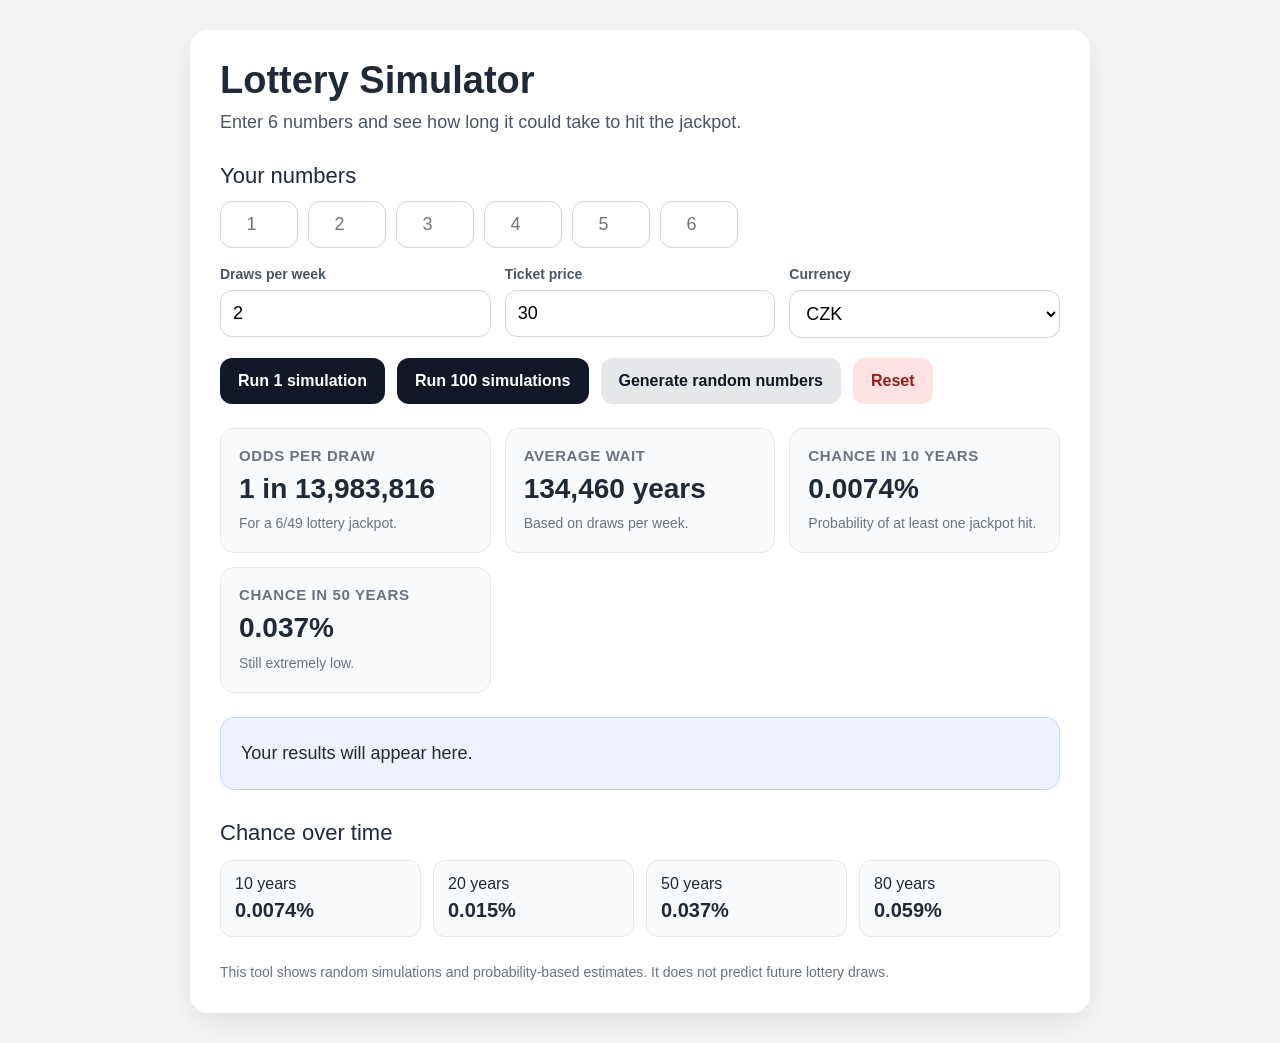
==== index.html @ 2c544356 "Update index.html" ====
<!DOCTYPE html>
<html lang="en">
<head>
  <meta charset="UTF-8" />
  <meta name="viewport" content="width=device-width, initial-scale=1.0" />
  <title>Lottery Simulator</title>
  <style>
    * {
      box-sizing: border-box;
    }

    body {
      margin: 0;
      font-family: Arial, sans-serif;
      background: #f3f4f6;
      color: #1f2937;
      padding: 30px 15px;
    }

    .container {
      max-width: 900px;
      margin: 0 auto;
      background: #ffffff;
      border-radius: 18px;
      box-shadow: 0 10px 30px rgba(0, 0, 0, 0.08);
      padding: 30px;
    }

    h1 {
      margin: 0 0 10px;
      font-size: 38px;
      line-height: 1.1;
    }

    .subtitle {
      color: #4b5563;
      font-size: 18px;
      margin-bottom: 25px;
    }

    .section-title {
      margin-top: 30px;
      margin-bottom: 12px;
      font-size: 22px;
    }

    .inputs {
      display: flex;
      flex-wrap: wrap;
      gap: 10px;
      margin-bottom: 18px;
    }

    input, select {
      padding: 12px;
      font-size: 18px;
      border: 1px solid #d1d5db;
      border-radius: 12px;
      background: white;
    }

    .number-input {
      width: 78px;
      text-align: center;
    }

    .settings {
      display: grid;
      grid-template-columns: repeat(auto-fit, minmax(220px, 1fr));
      gap: 14px;
      margin-bottom: 20px;
    }

    .setting-group {
      display: flex;
      flex-direction: column;
      gap: 8px;
    }

    label {
      font-size: 14px;
      color: #4b5563;
      font-weight: 600;
    }

    .buttons {
      display: flex;
      flex-wrap: wrap;
      gap: 12px;
      margin-bottom: 24px;
    }

    button {
      border: none;
      border-radius: 12px;
      padding: 14px 18px;
      font-size: 16px;
      font-weight: 700;
      cursor: pointer;
      transition: 0.2s ease;
    }

    .primary {
      background: #111827;
      color: white;
    }

    .primary:hover {
      background: #1f2937;
    }

    .secondary {
      background: #e5e7eb;
      color: #111827;
    }

    .secondary:hover {
      background: #d1d5db;
    }

    .danger {
      background: #fee2e2;
      color: #991b1b;
    }

    .danger:hover {
      background: #fecaca;
    }

    .error {
      margin-top: 10px;
      color: #b91c1c;
      font-weight: 700;
    }

    .results-grid {
      display: grid;
      grid-template-columns: repeat(auto-fit, minmax(220px, 1fr));
      gap: 14px;
      margin-top: 20px;
    }

    .card {
      background: #f9fafb;
      border: 1px solid #e5e7eb;
      border-radius: 14px;
      padding: 18px;
    }

    .card h3 {
      margin: 0 0 8px;
      font-size: 15px;
      color: #6b7280;
      font-weight: 700;
      text-transform: uppercase;
      letter-spacing: 0.04em;
    }

    .card .value {
      font-size: 28px;
      font-weight: 800;
      line-height: 1.2;
    }

    .card .small {
      margin-top: 8px;
      color: #6b7280;
      font-size: 14px;
      line-height: 1.5;
    }

    .result-box {
      margin-top: 24px;
      background: #eef2ff;
      border: 1px solid #c7d2fe;
      border-radius: 14px;
      padding: 20px;
      line-height: 1.7;
      font-size: 18px;
    }

    .muted {
      color: #6b7280;
      font-size: 14px;
    }

    .odds-list {
      display: grid;
      grid-template-columns: repeat(auto-fit, minmax(160px, 1fr));
      gap: 12px;
      margin-top: 14px;
    }

    .odds-item {
      background: #f9fafb;
      border: 1px solid #e5e7eb;
      border-radius: 12px;
      padding: 14px;
    }

    .odds-item strong {
      display: block;
      font-size: 20px;
      margin-top: 6px;
    }

    .footer-note {
      margin-top: 24px;
      font-size: 14px;
      color: #6b7280;
      line-height: 1.6;
    }

    @media (max-width: 600px) {
      h1 {
        font-size: 30px;
      }

      .number-input {
        width: 64px;
      }

      .card .value {
        font-size: 24px;
      }
    }
  </style>
</head>
<body>
  <div class="container">
    <h1>Lottery Simulator</h1>
    <div class="subtitle">
      Enter 6 numbers and see how long it could take to hit the jackpot.
    </div>

    <div class="section-title">Your numbers</div>
    <div class="inputs">
      <input id="n1" class="number-input" type="number" min="1" max="49" placeholder="1" />
      <input id="n2" class="number-input" type="number" min="1" max="49" placeholder="2" />
      <input id="n3" class="number-input" type="number" min="1" max="49" placeholder="3" />
      <input id="n4" class="number-input" type="number" min="1" max="49" placeholder="4" />
      <input id="n5" class="number-input" type="number" min="1" max="49" placeholder="5" />
      <input id="n6" class="number-input" type="number" min="1" max="49" placeholder="6" />
    </div>

    <div class="settings">
      <div class="setting-group">
        <label for="drawsPerWeek">Draws per week</label>
        <input id="drawsPerWeek" type="number" min="1" value="2" />
      </div>

      <div class="setting-group">
        <label for="ticketPrice">Ticket price</label>
        <input id="ticketPrice" type="number" min="1" value="30" />
      </div>

      <div class="setting-group">
        <label for="currency">Currency</label>
        <select id="currency">
          <option value="CZK">CZK</option>
          <option value="EUR">EUR</option>
          <option value="USD">USD</option>
        </select>
      </div>
    </div>

    <div class="buttons">
      <button class="primary" onclick="runOneSimulation()">Run 1 simulation</button>
      <button class="primary" onclick="runHundredSimulations()">Run 100 simulations</button>
      <button class="secondary" onclick="generateRandomNumbers()">Generate random numbers</button>
      <button class="danger" onclick="resetAll()">Reset</button>
    </div>

    <div id="error" class="error"></div>

    <div class="results-grid">
      <div class="card">
        <h3>Odds per draw</h3>
        <div class="value" id="oddsPerDraw">1 in 13,983,816</div>
        <div class="small">For a 6/49 lottery jackpot.</div>
      </div>

      <div class="card">
        <h3>Average wait</h3>
        <div class="value" id="averageYears">134,460 years</div>
        <div class="small">Based on draws per week.</div>
      </div>

      <div class="card">
        <h3>Chance in 10 years</h3>
        <div class="value" id="chance10">0.0001%</div>
        <div class="small">Probability of at least one jackpot hit.</div>
      </div>

      <div class="card">
        <h3>Chance in 50 years</h3>
        <div class="value" id="chance50">0.0007%</div>
        <div class="small">Still extremely low.</div>
      </div>
    </div>

    <div id="resultBox" class="result-box">
      Your results will appear here.
    </div>

    <div class="section-title">Chance over time</div>
    <div class="odds-list">
      <div class="odds-item">
        10 years
        <strong id="chance10b">0.0001%</strong>
      </div>
      <div class="odds-item">
        20 years
        <strong id="chance20b">0.0003%</strong>
      </div>
      <div class="odds-item">
        50 years
        <strong id="chance50b">0.0007%</strong>
      </div>
      <div class="odds-item">
        80 years
        <strong id="chance80b">0.0011%</strong>
      </div>
    </div>

    <div class="footer-note">
      This tool shows random simulations and probability-based estimates. It does not predict future lottery draws.
    </div>
  </div>

  <script>
    const TOTAL_NUMBERS = 49;
    const PICKS = 6;
    const JACKPOT_COMBINATIONS = combinations(TOTAL_NUMBERS, PICKS);
    const JACKPOT_PROBABILITY = 1 / JACKPOT_COMBINATIONS;

    function factorial(n) {
      let result = 1;
      for (let i = 2; i <= n; i++) {
        result *= i;
      }
      return result;
    }

    function combinations(n, k) {
      return factorial(n) / (factorial(k) * factorial(n - k));
    }

    function formatNumber(num, maximumFractionDigits = 0) {
      return num.toLocaleString("en-US", {
        maximumFractionDigits
      });
    }

    function formatPercent(num) {
      if (num < 0.0001) return num.toFixed(6) + "%";
      if (num < 0.01) return num.toFixed(4) + "%";
      if (num < 1) return num.toFixed(3) + "%";
      return num.toFixed(2) + "%";
    }

    function getUserNumbers() {
      const ids = ["n1", "n2", "n3", "n4", "n5", "n6"];
      return ids.map(id => Number(document.getElementById(id).value));
    }

    function validateNumbers(numbers) {
      if (numbers.some(n => !Number.isInteger(n) || n < 1 || n > 49)) {
        return "Please enter 6 valid numbers between 1 and 49.";
      }

      const unique = new Set(numbers);
      if (unique.size !== 6) {
        return "Please enter 6 different numbers.";
      }

      return "";
    }

    function getDrawsPerWeek() {
      const value = Number(document.getElementById("drawsPerWeek").value);
      return value > 0 ? value : 2;
    }

    function getTicketPrice() {
      const value = Number(document.getElementById("ticketPrice").value);
      return value > 0 ? value : 30;
    }

    function getCurrency() {
      return document.getElementById("currency").value;
    }

    function setError(message) {
      document.getElementById("error").textContent = message;
    }

    function clearError() {
      setError("");
    }

    function probabilityAtLeastOneWin(years, drawsPerWeek) {
      const draws = years * 52 * drawsPerWeek;
      const probability = 1 - Math.pow(1 - JACKPOT_PROBABILITY, draws);
      return probability;
    }

    function geometricSimulation(p) {
      const u = Math.random();
      return Math.ceil(Math.log(1 - u) / Math.log(1 - p));
    }

    function updateStaticStats() {
      const drawsPerWeek = getDrawsPerWeek();
      const averageDraws = 1 / JACKPOT_PROBABILITY;
      const averageYears = averageDraws / (drawsPerWeek * 52);

      const p10 = probabilityAtLeastOneWin(10, drawsPerWeek) * 100;
      const p20 = probabilityAtLeastOneWin(20, drawsPerWeek) * 100;
      const p50 = probabilityAtLeastOneWin(50, drawsPerWeek) * 100;
      const p80 = probabilityAtLeastOneWin(80, drawsPerWeek) * 100;

      document.getElementById("oddsPerDraw").textContent = "1 in " + formatNumber(JACKPOT_COMBINATIONS);
      document.getElementById("averageYears").textContent = formatNumber(averageYears) + " years";
      document.getElementById("chance10").textContent = formatPercent(p10);
      document.getElementById("chance50").textContent = formatPercent(p50);

      document.getElementById("chance10b").textContent = formatPercent(p10);
      document.getElementById("chance20b").textContent = formatPercent(p20);
      document.getElementById("chance50b").textContent = formatPercent(p50);
      document.getElementById("chance80b").textContent = formatPercent(p80);
    }

    function runOneSimulation() {
      clearError();

      const numbers = getUserNumbers();
      const validationError = validateNumbers(numbers);
      if (validationError) {
        setError(validationError);
        return;
      }

      const drawsPerWeek = getDrawsPerWeek();
      const ticketPrice = getTicketPrice();
      const currency = getCurrency();

      const drawsNeeded = geometricSimulation(JACKPOT_PROBABILITY);
      const yearsNeeded = drawsNeeded / (drawsPerWeek * 52);
      const moneySpent = drawsNeeded * ticketPrice;

      document.getElementById("resultBox").innerHTML = `
        <strong>In this simulation, your numbers matched the jackpot after:</strong><br>
        ${formatNumber(drawsNeeded)} draws<br><br>

        <strong>Approximate time:</strong><br>
        ${formatNumber(yearsNeeded, 1)} years<br><br>

        <strong>Money spent at ${formatNumber(ticketPrice)} ${currency} per ticket:</strong><br>
        ${formatNumber(moneySpent)} ${currency}<br><br>

        <span class="muted">This is one random simulation, not a prediction.</span>
      `;
    }

    function runHundredSimulations() {
      clearError();

      const numbers = getUserNumbers();
      const validationError = validateNumbers(numbers);
      if (validationError) {
        setError(validationError);
        return;
      }

      const drawsPerWeek = getDrawsPerWeek();
      const ticketPrice = getTicketPrice();
      const currency = getCurrency();

      const results = [];
      for (let i = 0; i < 100; i++) {
        results.push(geometricSimulation(JACKPOT_PROBABILITY));
      }

      const sorted = [...results].sort((a, b) => a - b);
      const averageDraws = results.reduce((sum, val) => sum + val, 0) / results.length;
      const medianDraws = sorted[Math.floor(sorted.length / 2)];
      const bestDraws = sorted[0];
      const worstDraws = sorted[sorted.length - 1];

      const averageYears = averageDraws / (drawsPerWeek * 52);
      const medianYears = medianDraws / (drawsPerWeek * 52);
      const bestYears = bestDraws / (drawsPerWeek * 52);
      const worstYears = worstDraws / (drawsPerWeek * 52);

      const averageSpent = averageDraws * ticketPrice;

      document.getElementById("resultBox").innerHTML = `
        <strong>Results from 100 simulations:</strong><br><br>

        <strong>Average result:</strong> ${formatNumber(averageYears, 1)} years<br>
        <strong>Median result:</strong> ${formatNumber(medianYears, 1)} years<br>
        <strong>Best result:</strong> ${formatNumber(bestYears, 1)} years<br>
        <strong>Worst result:</strong> ${formatNumber(worstYears, 1)} years<br><br>

        <strong>Average draws:</strong> ${formatNumber(averageDraws)}<br>
        <strong>Average money spent:</strong> ${formatNumber(averageSpent)} ${currency}<br><br>

        <span class="muted">These 100 simulations show how wildly lottery outcomes can vary.</span>
      `;
    }

    function generateRandomNumbers() {
      const numbers = [];
      while (numbers.length < 6) {
        const randomNumber = Math.floor(Math.random() * 49) + 1;
        if (!numbers.includes(randomNumber)) {
          numbers.push(randomNumber);
        }
      }

      numbers.sort((a, b) => a - b);

      document.getElementById("n1").value = numbers[0];
      document.getElementById("n2").value = numbers[1];
      document.getElementById("n3").value = numbers[2];
      document.getElementById("n4").value = numbers[3];
      document.getElementById("n5").value = numbers[4];
      document.getElementById("n6").value = numbers[5];

      clearError();
    }

    function resetAll() {
      ["n1", "n2", "n3", "n4", "n5", "n6"].forEach(id => {
        document.getElementById(id).value = "";
      });

      document.getElementById("drawsPerWeek").value = 2;
      document.getElementById("ticketPrice").value = 30;
      document.getElementById("currency").value = "CZK";

      document.getElementById("resultBox").innerHTML = "Your results will appear here.";
      clearError();
      updateStaticStats();
    }

    document.getElementById("drawsPerWeek").addEventListener("input", updateStaticStats);
    updateStaticStats();
  </script>
</body>
</html>
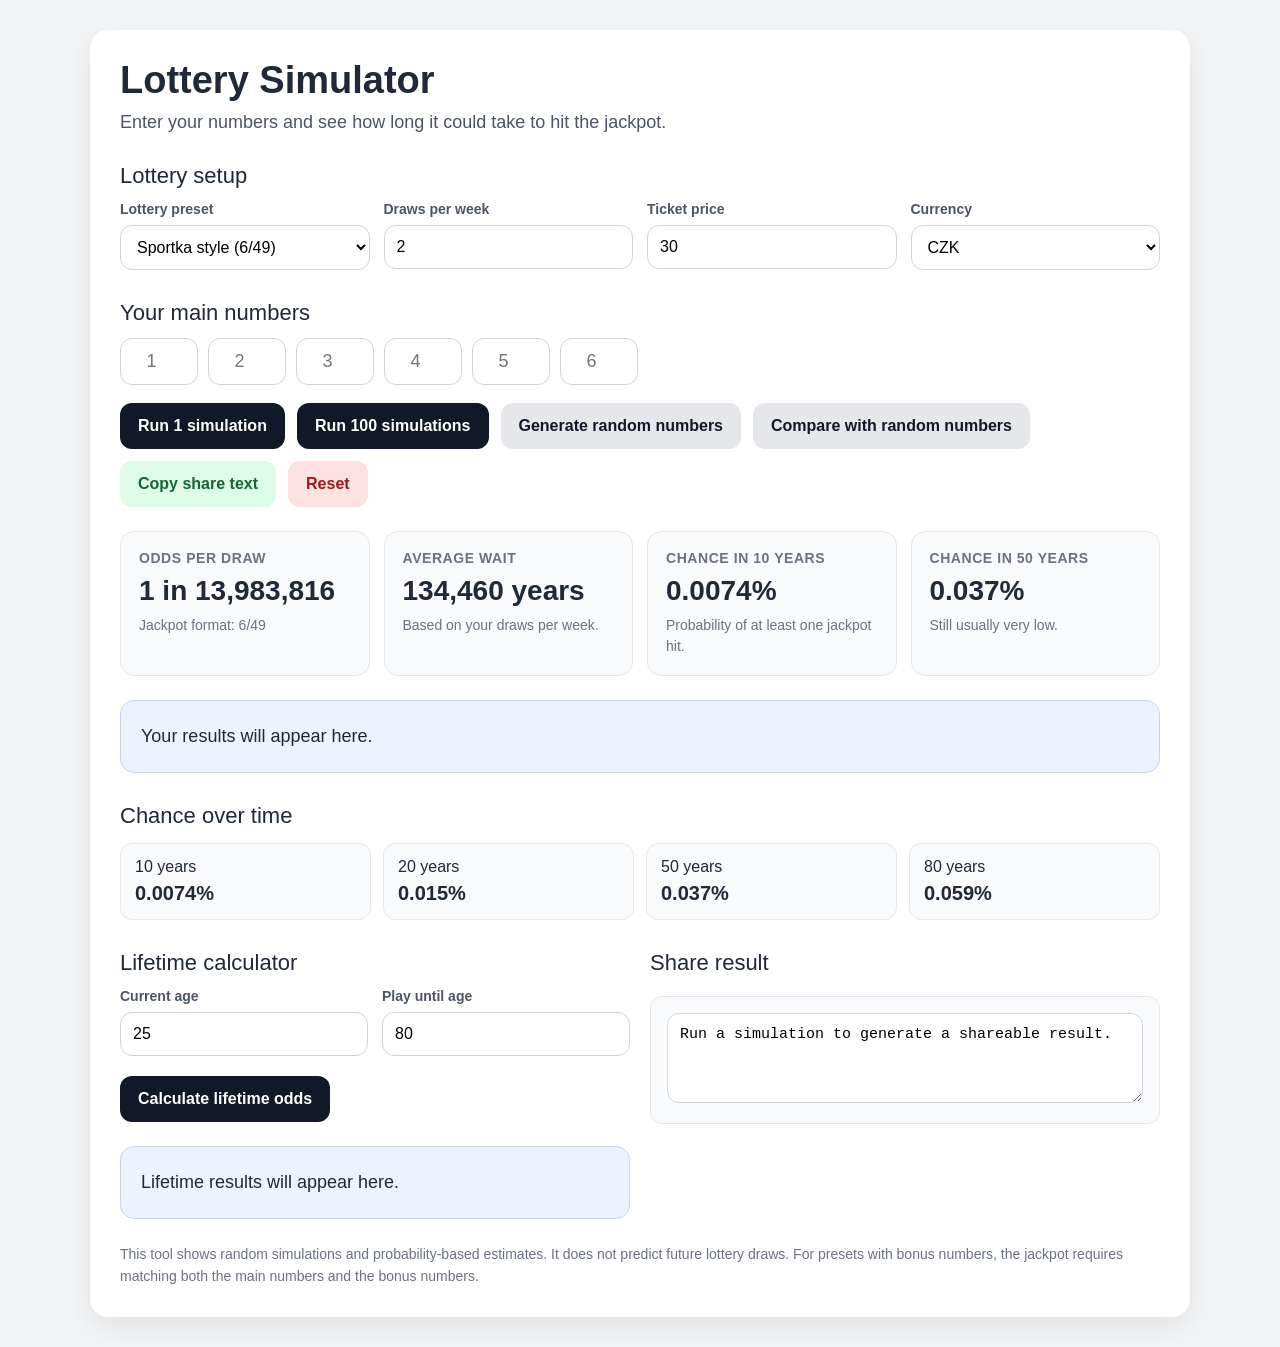
==== commit a4f47a48: "Update index.html" ====
--- a/index.html
+++ b/index.html
@@ -18,7 +18,7 @@
     }
 
     .container {
-      max-width: 900px;
+      max-width: 1100px;
       margin: 0 auto;
       background: #ffffff;
       border-radius: 18px;
@@ -44,6 +44,34 @@
       font-size: 22px;
     }
 
+    .settings {
+      display: grid;
+      grid-template-columns: repeat(auto-fit, minmax(220px, 1fr));
+      gap: 14px;
+      margin-bottom: 20px;
+    }
+
+    .setting-group {
+      display: flex;
+      flex-direction: column;
+      gap: 8px;
+    }
+
+    label {
+      font-size: 14px;
+      color: #4b5563;
+      font-weight: 700;
+    }
+
+    input, select, textarea {
+      padding: 12px;
+      font-size: 16px;
+      border: 1px solid #d1d5db;
+      border-radius: 12px;
+      background: white;
+      width: 100%;
+    }
+
     .inputs {
       display: flex;
       flex-wrap: wrap;
@@ -51,36 +79,10 @@
       margin-bottom: 18px;
     }
 
-    input, select {
-      padding: 12px;
-      font-size: 18px;
-      border: 1px solid #d1d5db;
-      border-radius: 12px;
-      background: white;
-    }
-
     .number-input {
       width: 78px;
       text-align: center;
-    }
-
-    .settings {
-      display: grid;
-      grid-template-columns: repeat(auto-fit, minmax(220px, 1fr));
-      gap: 14px;
-      margin-bottom: 20px;
-    }
-
-    .setting-group {
-      display: flex;
-      flex-direction: column;
-      gap: 8px;
-    }
-
-    label {
-      font-size: 14px;
-      color: #4b5563;
-      font-weight: 600;
+      font-size: 18px;
     }
 
     .buttons {
@@ -127,6 +129,15 @@
       background: #fecaca;
     }
 
+    .success {
+      background: #dcfce7;
+      color: #166534;
+    }
+
+    .success:hover {
+      background: #bbf7d0;
+    }
+
     .error {
       margin-top: 10px;
       color: #b91c1c;
@@ -149,9 +160,9 @@
 
     .card h3 {
       margin: 0 0 8px;
-      font-size: 15px;
+      font-size: 14px;
       color: #6b7280;
-      font-weight: 700;
+      font-weight: 800;
       text-transform: uppercase;
       letter-spacing: 0.04em;
     }
@@ -204,11 +215,42 @@
       margin-top: 6px;
     }
 
+    .split {
+      display: grid;
+      grid-template-columns: 1fr 1fr;
+      gap: 20px;
+    }
+
+    .share-box {
+      margin-top: 20px;
+      padding: 16px;
+      border-radius: 12px;
+      background: #f9fafb;
+      border: 1px solid #e5e7eb;
+    }
+
+    .share-text {
+      width: 100%;
+      min-height: 90px;
+      resize: vertical;
+      font-size: 15px;
+    }
+
     .footer-note {
       margin-top: 24px;
       font-size: 14px;
       color: #6b7280;
       line-height: 1.6;
+    }
+
+    .hidden {
+      display: none;
+    }
+
+    @media (max-width: 900px) {
+      .split {
+        grid-template-columns: 1fr;
+      }
     }
 
     @media (max-width: 600px) {
@@ -230,20 +272,21 @@
   <div class="container">
     <h1>Lottery Simulator</h1>
     <div class="subtitle">
-      Enter 6 numbers and see how long it could take to hit the jackpot.
+      Enter your numbers and see how long it could take to hit the jackpot.
     </div>
 
-    <div class="section-title">Your numbers</div>
-    <div class="inputs">
-      <input id="n1" class="number-input" type="number" min="1" max="49" placeholder="1" />
-      <input id="n2" class="number-input" type="number" min="1" max="49" placeholder="2" />
-      <input id="n3" class="number-input" type="number" min="1" max="49" placeholder="3" />
-      <input id="n4" class="number-input" type="number" min="1" max="49" placeholder="4" />
-      <input id="n5" class="number-input" type="number" min="1" max="49" placeholder="5" />
-      <input id="n6" class="number-input" type="number" min="1" max="49" placeholder="6" />
-    </div>
-
+    <div class="section-title">Lottery setup</div>
     <div class="settings">
+      <div class="setting-group">
+        <label for="lotteryPreset">Lottery preset</label>
+        <select id="lotteryPreset">
+          <option value="sportka">Sportka style (6/49)</option>
+          <option value="power">Power style (5/69 + 1/26)</option>
+          <option value="euro">Euro style (5/50 + 2/12)</option>
+          <option value="custom">Custom format</option>
+        </select>
+      </div>
+
       <div class="setting-group">
         <label for="drawsPerWeek">Draws per week</label>
         <input id="drawsPerWeek" type="number" min="1" value="2" />
@@ -264,10 +307,42 @@
       </div>
     </div>
 
+    <div id="customSettings" class="settings hidden">
+      <div class="setting-group">
+        <label for="mainPicks">Main numbers picked</label>
+        <input id="mainPicks" type="number" min="1" value="6" />
+      </div>
+
+      <div class="setting-group">
+        <label for="mainTotal">Main number pool</label>
+        <input id="mainTotal" type="number" min="2" value="49" />
+      </div>
+
+      <div class="setting-group">
+        <label for="bonusPicks">Bonus numbers picked</label>
+        <input id="bonusPicks" type="number" min="0" value="0" />
+      </div>
+
+      <div class="setting-group">
+        <label for="bonusTotal">Bonus number pool</label>
+        <input id="bonusTotal" type="number" min="0" value="0" />
+      </div>
+    </div>
+
+    <div class="section-title">Your main numbers</div>
+    <div id="mainInputs" class="inputs"></div>
+
+    <div id="bonusSection" class="hidden">
+      <div class="section-title">Your bonus numbers</div>
+      <div id="bonusInputs" class="inputs"></div>
+    </div>
+
     <div class="buttons">
       <button class="primary" onclick="runOneSimulation()">Run 1 simulation</button>
       <button class="primary" onclick="runHundredSimulations()">Run 100 simulations</button>
       <button class="secondary" onclick="generateRandomNumbers()">Generate random numbers</button>
+      <button class="secondary" onclick="compareWithRandom()">Compare with random numbers</button>
+      <button class="success" onclick="copyShareText()">Copy share text</button>
       <button class="danger" onclick="resetAll()">Reset</button>
     </div>
 
@@ -276,26 +351,26 @@
     <div class="results-grid">
       <div class="card">
         <h3>Odds per draw</h3>
-        <div class="value" id="oddsPerDraw">1 in 13,983,816</div>
-        <div class="small">For a 6/49 lottery jackpot.</div>
+        <div class="value" id="oddsPerDraw">-</div>
+        <div class="small" id="oddsDescription">-</div>
       </div>
 
       <div class="card">
         <h3>Average wait</h3>
-        <div class="value" id="averageYears">134,460 years</div>
-        <div class="small">Based on draws per week.</div>
+        <div class="value" id="averageYears">-</div>
+        <div class="small">Based on your draws per week.</div>
       </div>
 
       <div class="card">
         <h3>Chance in 10 years</h3>
-        <div class="value" id="chance10">0.0001%</div>
+        <div class="value" id="chance10">-</div>
         <div class="small">Probability of at least one jackpot hit.</div>
       </div>
 
       <div class="card">
         <h3>Chance in 50 years</h3>
-        <div class="value" id="chance50">0.0007%</div>
-        <div class="small">Still extremely low.</div>
+        <div class="value" id="chance50">-</div>
+        <div class="small">Still usually very low.</div>
       </div>
     </div>
 
@@ -307,49 +382,122 @@
     <div class="odds-list">
       <div class="odds-item">
         10 years
-        <strong id="chance10b">0.0001%</strong>
+        <strong id="chance10b">-</strong>
       </div>
       <div class="odds-item">
         20 years
-        <strong id="chance20b">0.0003%</strong>
+        <strong id="chance20b">-</strong>
       </div>
       <div class="odds-item">
         50 years
-        <strong id="chance50b">0.0007%</strong>
+        <strong id="chance50b">-</strong>
       </div>
       <div class="odds-item">
         80 years
-        <strong id="chance80b">0.0011%</strong>
+        <strong id="chance80b">-</strong>
       </div>
     </div>
 
+    <div class="split">
+      <div>
+        <div class="section-title">Lifetime calculator</div>
+        <div class="settings">
+          <div class="setting-group">
+            <label for="currentAge">Current age</label>
+            <input id="currentAge" type="number" min="1" max="120" value="25" />
+          </div>
+
+          <div class="setting-group">
+            <label for="playUntilAge">Play until age</label>
+            <input id="playUntilAge" type="number" min="1" max="120" value="80" />
+          </div>
+        </div>
+
+        <div class="buttons">
+          <button class="primary" onclick="runLifetimeCalculator()">Calculate lifetime odds</button>
+        </div>
+
+        <div id="lifetimeBox" class="result-box">
+          Lifetime results will appear here.
+        </div>
+      </div>
+
+      <div>
+        <div class="section-title">Share result</div>
+        <div class="share-box">
+          <textarea id="shareText" class="share-text" readonly>
+Run a simulation to generate a shareable result.
+          </textarea>
+        </div>
+      </div>
+    </div>
+
     <div class="footer-note">
-      This tool shows random simulations and probability-based estimates. It does not predict future lottery draws.
+      This tool shows random simulations and probability-based estimates. It does not predict future lottery draws.  
+      For presets with bonus numbers, the jackpot requires matching both the main numbers and the bonus numbers.
     </div>
   </div>
 
   <script>
-    const TOTAL_NUMBERS = 49;
-    const PICKS = 6;
-    const JACKPOT_COMBINATIONS = combinations(TOTAL_NUMBERS, PICKS);
-    const JACKPOT_PROBABILITY = 1 / JACKPOT_COMBINATIONS;
-
-    function factorial(n) {
+    const presetConfigs = {
+      sportka: {
+        name: "Sportka style (6/49)",
+        mainPicks: 6,
+        mainTotal: 49,
+        bonusPicks: 0,
+        bonusTotal: 0,
+        drawsPerWeek: 2,
+        ticketPrice: 30,
+        currency: "CZK"
+      },
+      power: {
+        name: "Power style (5/69 + 1/26)",
+        mainPicks: 5,
+        mainTotal: 69,
+        bonusPicks: 1,
+        bonusTotal: 26,
+        drawsPerWeek: 3,
+        ticketPrice: 2,
+        currency: "USD"
+      },
+      euro: {
+        name: "Euro style (5/50 + 2/12)",
+        mainPicks: 5,
+        mainTotal: 50,
+        bonusPicks: 2,
+        bonusTotal: 12,
+        drawsPerWeek: 2,
+        ticketPrice: 2.5,
+        currency: "EUR"
+      },
+      custom: {
+        name: "Custom format",
+        mainPicks: 6,
+        mainTotal: 49,
+        bonusPicks: 0,
+        bonusTotal: 0,
+        drawsPerWeek: 2,
+        ticketPrice: 30,
+        currency: "CZK"
+      }
+    };
+
+    function combinations(n, k) {
+      if (k < 0 || n < 0 || k > n) return 0;
+      if (k === 0 || k === n) return 1;
+
+      k = Math.min(k, n - k);
       let result = 1;
-      for (let i = 2; i <= n; i++) {
-        result *= i;
-      }
+
+      for (let i = 1; i <= k; i++) {
+        result = result * (n - k + i) / i;
+      }
+
       return result;
     }
 
-    function combinations(n, k) {
-      return factorial(n) / (factorial(k) * factorial(n - k));
-    }
-
     function formatNumber(num, maximumFractionDigits = 0) {
-      return num.toLocaleString("en-US", {
-        maximumFractionDigits
-      });
+      return num.toLocaleString("en-US", { maximumFractionDigits });
     }
 
     function formatPercent(num) {
@@ -359,19 +507,158 @@
       return num.toFixed(2) + "%";
     }
 
-    function getUserNumbers() {
-      const ids = ["n1", "n2", "n3", "n4", "n5", "n6"];
-      return ids.map(id => Number(document.getElementById(id).value));
-    }
-
-    function validateNumbers(numbers) {
-      if (numbers.some(n => !Number.isInteger(n) || n < 1 || n > 49)) {
-        return "Please enter 6 valid numbers between 1 and 49.";
+    function setError(message) {
+      document.getElementById("error").textContent = message;
+    }
+
+    function clearError() {
+      setError("");
+    }
+
+    function getSelectedPreset() {
+      return document.getElementById("lotteryPreset").value;
+    }
+
+    function applyPreset() {
+      const preset = getSelectedPreset();
+      const config = presetConfigs[preset];
+
+      document.getElementById("mainPicks").value = config.mainPicks;
+      document.getElementById("mainTotal").value = config.mainTotal;
+      document.getElementById("bonusPicks").value = config.bonusPicks;
+      document.getElementById("bonusTotal").value = config.bonusTotal;
+
+      document.getElementById("drawsPerWeek").value = config.drawsPerWeek;
+      document.getElementById("ticketPrice").value = config.ticketPrice;
+      document.getElementById("currency").value = config.currency;
+
+      document.getElementById("customSettings").classList.toggle("hidden", preset !== "custom");
+
+      rebuildNumberInputs();
+      updateStaticStats();
+      resetDynamicBoxes();
+    }
+
+    function getConfig() {
+      return {
+        mainPicks: Number(document.getElementById("mainPicks").value),
+        mainTotal: Number(document.getElementById("mainTotal").value),
+        bonusPicks: Number(document.getElementById("bonusPicks").value),
+        bonusTotal: Number(document.getElementById("bonusTotal").value)
+      };
+    }
+
+    function validateConfig(config) {
+      if (!Number.isInteger(config.mainPicks) || !Number.isInteger(config.mainTotal) ||
+          !Number.isInteger(config.bonusPicks) || !Number.isInteger(config.bonusTotal)) {
+        return "Lottery setup must contain whole numbers.";
+      }
+
+      if (config.mainPicks < 1 || config.mainTotal < 2 || config.mainPicks > config.mainTotal) {
+        return "Main lottery format is invalid.";
+      }
+
+      if (config.bonusPicks < 0 || config.bonusTotal < 0) {
+        return "Bonus lottery format is invalid.";
+      }
+
+      if (config.bonusPicks > 0 && config.bonusTotal < 1) {
+        return "Bonus pool must be greater than 0 when bonus picks are used.";
+      }
+
+      if (config.bonusPicks > config.bonusTotal) {
+        return "Bonus picks cannot be greater than bonus pool.";
+      }
+
+      return "";
+    }
+
+    function rebuildNumberInputs() {
+      const config = getConfig();
+      const mainInputs = document.getElementById("mainInputs");
+      const bonusInputs = document.getElementById("bonusInputs");
+      const bonusSection = document.getElementById("bonusSection");
+
+      mainInputs.innerHTML = "";
+      bonusInputs.innerHTML = "";
+
+      for (let i = 1; i <= config.mainPicks; i++) {
+        const input = document.createElement("input");
+        input.type = "number";
+        input.min = "1";
+        input.max = String(config.mainTotal);
+        input.placeholder = String(i);
+        input.className = "number-input";
+        input.id = "main_" + i;
+        mainInputs.appendChild(input);
+      }
+
+      if (config.bonusPicks > 0) {
+        bonusSection.classList.remove("hidden");
+
+        for (let i = 1; i <= config.bonusPicks; i++) {
+          const input = document.createElement("input");
+          input.type = "number";
+          input.min = "1";
+          input.max = String(config.bonusTotal);
+          input.placeholder = String(i);
+          input.className = "number-input";
+          input.id = "bonus_" + i;
+          bonusInputs.appendChild(input);
+        }
+      } else {
+        bonusSection.classList.add("hidden");
+      }
+    }
+
+    function getMainNumbers() {
+      const config = getConfig();
+      const values = [];
+
+      for (let i = 1; i <= config.mainPicks; i++) {
+        values.push(Number(document.getElementById("main_" + i).value));
+      }
+
+      return values;
+    }
+
+    function getBonusNumbers() {
+      const config = getConfig();
+      const values = [];
+
+      for (let i = 1; i <= config.bonusPicks; i++) {
+        values.push(Number(document.getElementById("bonus_" + i).value));
+      }
+
+      return values;
+    }
+
+    function validateNumberSet(numbers, min, max, label) {
+      if (numbers.some(n => !Number.isInteger(n) || n < min || n > max)) {
+        return `Please enter valid ${label} numbers between ${min} and ${max}.`;
       }
 
       const unique = new Set(numbers);
-      if (unique.size !== 6) {
-        return "Please enter 6 different numbers.";
+      if (unique.size !== numbers.length) {
+        return `Please enter different ${label} numbers.`;
+      }
+
+      return "";
+    }
+
+    function validateAllInputs() {
+      const config = getConfig();
+      const configError = validateConfig(config);
+      if (configError) return configError;
+
+      const mainNumbers = getMainNumbers();
+      const mainError = validateNumberSet(mainNumbers, 1, config.mainTotal, "main");
+      if (mainError) return mainError;
+
+      if (config.bonusPicks > 0) {
+        const bonusNumbers = getBonusNumbers();
+        const bonusError = validateNumberSet(bonusNumbers, 1, config.bonusTotal, "bonus");
+        if (bonusError) return bonusError;
       }
 
       return "";
@@ -391,18 +678,19 @@
       return document.getElementById("currency").value;
     }
 
-    function setError(message) {
-      document.getElementById("error").textContent = message;
-    }
-
-    function clearError() {
-      setError("");
-    }
-
-    function probabilityAtLeastOneWin(years, drawsPerWeek) {
+    function getJackpotCombinations(config) {
+      const mainComb = combinations(config.mainTotal, config.mainPicks);
+      const bonusComb = config.bonusPicks > 0 ? combinations(config.bonusTotal, config.bonusPicks) : 1;
+      return mainComb * bonusComb;
+    }
+
+    function getJackpotProbability(config) {
+      return 1 / getJackpotCombinations(config);
+    }
+
+    function probabilityAtLeastOneWin(years, drawsPerWeek, p) {
       const draws = years * 52 * drawsPerWeek;
-      const probability = 1 - Math.pow(1 - JACKPOT_PROBABILITY, draws);
-      return probability;
+      return 1 - Math.pow(1 - p, draws);
     }
 
     function geometricSimulation(p) {
@@ -411,19 +699,36 @@
     }
 
     function updateStaticStats() {
+      clearError();
+
+      const config = getConfig();
+      const configError = validateConfig(config);
+      if (configError) {
+        setError(configError);
+        return;
+      }
+
       const drawsPerWeek = getDrawsPerWeek();
-      const averageDraws = 1 / JACKPOT_PROBABILITY;
+      const combinationsCount = getJackpotCombinations(config);
+      const p = 1 / combinationsCount;
+      const averageDraws = 1 / p;
       const averageYears = averageDraws / (drawsPerWeek * 52);
 
-      const p10 = probabilityAtLeastOneWin(10, drawsPerWeek) * 100;
-      const p20 = probabilityAtLeastOneWin(20, drawsPerWeek) * 100;
-      const p50 = probabilityAtLeastOneWin(50, drawsPerWeek) * 100;
-      const p80 = probabilityAtLeastOneWin(80, drawsPerWeek) * 100;
-
-      document.getElementById("oddsPerDraw").textContent = "1 in " + formatNumber(JACKPOT_COMBINATIONS);
+      const p10 = probabilityAtLeastOneWin(10, drawsPerWeek, p) * 100;
+      const p20 = probabilityAtLeastOneWin(20, drawsPerWeek, p) * 100;
+      const p50 = probabilityAtLeastOneWin(50, drawsPerWeek, p) * 100;
+      const p80 = probabilityAtLeastOneWin(80, drawsPerWeek, p) * 100;
+
+      document.getElementById("oddsPerDraw").textContent = "1 in " + formatNumber(combinationsCount);
       document.getElementById("averageYears").textContent = formatNumber(averageYears) + " years";
       document.getElementById("chance10").textContent = formatPercent(p10);
       document.getElementById("chance50").textContent = formatPercent(p50);
+
+      let desc = `${config.mainPicks}/${config.mainTotal}`;
+      if (config.bonusPicks > 0) {
+        desc += ` + ${config.bonusPicks}/${config.bonusTotal}`;
+      }
+      document.getElementById("oddsDescription").textContent = `Jackpot format: ${desc}`;
 
       document.getElementById("chance10b").textContent = formatPercent(p10);
       document.getElementById("chance20b").textContent = formatPercent(p20);
@@ -434,18 +739,19 @@
     function runOneSimulation() {
       clearError();
 
-      const numbers = getUserNumbers();
-      const validationError = validateNumbers(numbers);
+      const validationError = validateAllInputs();
       if (validationError) {
         setError(validationError);
         return;
       }
 
+      const config = getConfig();
+      const p = getJackpotProbability(config);
       const drawsPerWeek = getDrawsPerWeek();
       const ticketPrice = getTicketPrice();
       const currency = getCurrency();
 
-      const drawsNeeded = geometricSimulation(JACKPOT_PROBABILITY);
+      const drawsNeeded = geometricSimulation(p);
       const yearsNeeded = drawsNeeded / (drawsPerWeek * 52);
       const moneySpent = drawsNeeded * ticketPrice;
 
@@ -456,30 +762,34 @@
         <strong>Approximate time:</strong><br>
         ${formatNumber(yearsNeeded, 1)} years<br><br>
 
-        <strong>Money spent at ${formatNumber(ticketPrice)} ${currency} per ticket:</strong><br>
-        ${formatNumber(moneySpent)} ${currency}<br><br>
+        <strong>Money spent at ${formatNumber(ticketPrice, 2)} ${currency} per ticket:</strong><br>
+        ${formatNumber(moneySpent, 2)} ${currency}<br><br>
 
         <span class="muted">This is one random simulation, not a prediction.</span>
       `;
+
+      document.getElementById("shareText").value =
+        `I ran a lottery simulation and my numbers would win once every ${formatNumber(yearsNeeded, 1)} years in this simulation. Odds per draw: 1 in ${formatNumber(getJackpotCombinations(config))}.`;
     }
 
     function runHundredSimulations() {
       clearError();
 
-      const numbers = getUserNumbers();
-      const validationError = validateNumbers(numbers);
+      const validationError = validateAllInputs();
       if (validationError) {
         setError(validationError);
         return;
       }
 
+      const config = getConfig();
+      const p = getJackpotProbability(config);
       const drawsPerWeek = getDrawsPerWeek();
       const ticketPrice = getTicketPrice();
       const currency = getCurrency();
 
       const results = [];
       for (let i = 0; i < 100; i++) {
-        results.push(geometricSimulation(JACKPOT_PROBABILITY));
+        results.push(geometricSimulation(p));
       }
 
       const sorted = [...results].sort((a, b) => a - b);
@@ -492,7 +802,6 @@
       const medianYears = medianDraws / (drawsPerWeek * 52);
       const bestYears = bestDraws / (drawsPerWeek * 52);
       const worstYears = worstDraws / (drawsPerWeek * 52);
-
       const averageSpent = averageDraws * ticketPrice;
 
       document.getElementById("resultBox").innerHTML = `
@@ -504,49 +813,197 @@
         <strong>Worst result:</strong> ${formatNumber(worstYears, 1)} years<br><br>
 
         <strong>Average draws:</strong> ${formatNumber(averageDraws)}<br>
-        <strong>Average money spent:</strong> ${formatNumber(averageSpent)} ${currency}<br><br>
+        <strong>Average money spent:</strong> ${formatNumber(averageSpent, 2)} ${currency}<br><br>
 
         <span class="muted">These 100 simulations show how wildly lottery outcomes can vary.</span>
       `;
-    }
-
-    function generateRandomNumbers() {
+
+      document.getElementById("shareText").value =
+        `I ran 100 lottery simulations. Average wait: ${formatNumber(averageYears, 1)} years. Best result: ${formatNumber(bestYears, 1)} years. Worst result: ${formatNumber(worstYears, 1)} years.`;
+    }
+
+    function generateUniqueNumbers(count, max) {
       const numbers = [];
-      while (numbers.length < 6) {
-        const randomNumber = Math.floor(Math.random() * 49) + 1;
+      while (numbers.length < count) {
+        const randomNumber = Math.floor(Math.random() * max) + 1;
         if (!numbers.includes(randomNumber)) {
           numbers.push(randomNumber);
         }
       }
-
       numbers.sort((a, b) => a - b);
-
-      document.getElementById("n1").value = numbers[0];
-      document.getElementById("n2").value = numbers[1];
-      document.getElementById("n3").value = numbers[2];
-      document.getElementById("n4").value = numbers[3];
-      document.getElementById("n5").value = numbers[4];
-      document.getElementById("n6").value = numbers[5];
-
+      return numbers;
+    }
+
+    function generateRandomNumbers() {
       clearError();
+
+      const config = getConfig();
+      const configError = validateConfig(config);
+      if (configError) {
+        setError(configError);
+        return;
+      }
+
+      const mainNumbers = generateUniqueNumbers(config.mainPicks, config.mainTotal);
+      for (let i = 0; i < config.mainPicks; i++) {
+        document.getElementById("main_" + (i + 1)).value = mainNumbers[i];
+      }
+
+      if (config.bonusPicks > 0) {
+        const bonusNumbers = generateUniqueNumbers(config.bonusPicks, config.bonusTotal);
+        for (let i = 0; i < config.bonusPicks; i++) {
+          document.getElementById("bonus_" + (i + 1)).value = bonusNumbers[i];
+        }
+      }
+
+      document.getElementById("shareText").value = "Random numbers generated. Run a simulation to create a shareable result.";
+    }
+
+    function compareWithRandom() {
+      clearError();
+
+      const validationError = validateAllInputs();
+      if (validationError) {
+        setError(validationError);
+        return;
+      }
+
+      const config = getConfig();
+      const p = getJackpotProbability(config);
+      const drawsPerWeek = getDrawsPerWeek();
+
+      const userResults = [];
+      const randomResults = [];
+
+      for (let i = 0; i < 100; i++) {
+        userResults.push(geometricSimulation(p));
+        randomResults.push(geometricSimulation(p));
+      }
+
+      const avgUser = userResults.reduce((a, b) => a + b, 0) / userResults.length;
+      const avgRandom = randomResults.reduce((a, b) => a + b, 0) / randomResults.length;
+
+      const avgUserYears = avgUser / (drawsPerWeek * 52);
+      const avgRandomYears = avgRandom / (drawsPerWeek * 52);
+      const difference = Math.abs(avgUserYears - avgRandomYears);
+
+      document.getElementById("resultBox").innerHTML = `
+        <strong>Your numbers vs random numbers (100 simulations each):</strong><br><br>
+
+        <strong>Your numbers average:</strong> ${formatNumber(avgUserYears, 1)} years<br>
+        <strong>Random numbers average:</strong> ${formatNumber(avgRandomYears, 1)} years<br>
+        <strong>Difference:</strong> ${formatNumber(difference, 1)} years<br><br>
+
+        <span class="muted">Statistically, chosen numbers and random numbers have the same jackpot chance. Any short-term difference here is just randomness.</span>
+      `;
+
+      document.getElementById("shareText").value =
+        `I compared my lottery numbers vs random numbers over 100 simulations. Result: no real statistical advantage. My average: ${formatNumber(avgUserYears, 1)} years, random average: ${formatNumber(avgRandomYears, 1)} years.`;
+    }
+
+    function runLifetimeCalculator() {
+      clearError();
+
+      const configError = validateConfig(getConfig());
+      if (configError) {
+        setError(configError);
+        return;
+      }
+
+      const currentAge = Number(document.getElementById("currentAge").value);
+      const playUntilAge = Number(document.getElementById("playUntilAge").value);
+      const drawsPerWeek = getDrawsPerWeek();
+      const ticketPrice = getTicketPrice();
+      const currency = getCurrency();
+      const p = getJackpotProbability(getConfig());
+
+      if (!Number.isInteger(currentAge) || !Number.isInteger(playUntilAge) || currentAge < 1 || playUntilAge > 120 || playUntilAge <= currentAge) {
+        setError("Please enter a valid age range.");
+        return;
+      }
+
+      const yearsPlaying = playUntilAge - currentAge;
+      const totalDraws = yearsPlaying * 52 * drawsPerWeek;
+      const totalSpent = totalDraws * ticketPrice;
+      const chanceToWin = (1 - Math.pow(1 - p, totalDraws)) * 100;
+      const chanceToNeverWin = 100 - chanceToWin;
+
+      document.getElementById("lifetimeBox").innerHTML = `
+        <strong>If you play from age ${currentAge} to ${playUntilAge}:</strong><br><br>
+
+        <strong>Total years playing:</strong> ${yearsPlaying}<br>
+        <strong>Total draws:</strong> ${formatNumber(totalDraws)}<br>
+        <strong>Total money spent:</strong> ${formatNumber(totalSpent, 2)} ${currency}<br><br>
+
+        <strong>Chance to hit jackpot at least once:</strong> ${formatPercent(chanceToWin)}<br>
+        <strong>Chance to never hit jackpot:</strong> ${formatPercent(chanceToNeverWin)}<br><br>
+
+        <span class="muted">This assumes your chance stays the same on every draw.</span>
+      `;
+    }
+
+    function copyShareText() {
+      const text = document.getElementById("shareText").value;
+      navigator.clipboard.writeText(text)
+        .then(() => {
+          alert("Share text copied.");
+        })
+        .catch(() => {
+          alert("Copy failed. Please copy the text manually.");
+        });
+    }
+
+    function resetDynamicBoxes() {
+      document.getElementById("resultBox").innerHTML = "Your results will appear here.";
+      document.getElementById("lifetimeBox").innerHTML = "Lifetime results will appear here.";
+      document.getElementById("shareText").value = "Run a simulation to generate a shareable result.";
     }
 
     function resetAll() {
-      ["n1", "n2", "n3", "n4", "n5", "n6"].forEach(id => {
-        document.getElementById(id).value = "";
-      });
-
-      document.getElementById("drawsPerWeek").value = 2;
-      document.getElementById("ticketPrice").value = 30;
-      document.getElementById("currency").value = "CZK";
-
-      document.getElementById("resultBox").innerHTML = "Your results will appear here.";
+      applyPreset();
+
+      const config = getConfig();
+
+      for (let i = 1; i <= config.mainPicks; i++) {
+        document.getElementById("main_" + i).value = "";
+      }
+
+      for (let i = 1; i <= config.bonusPicks; i++) {
+        document.getElementById("bonus_" + i).value = "";
+      }
+
+      document.getElementById("currentAge").value = 25;
+      document.getElementById("playUntilAge").value = 80;
+
       clearError();
+      resetDynamicBoxes();
       updateStaticStats();
     }
 
+    document.getElementById("lotteryPreset").addEventListener("change", applyPreset);
     document.getElementById("drawsPerWeek").addEventListener("input", updateStaticStats);
-    updateStaticStats();
+    document.getElementById("mainPicks").addEventListener("input", () => {
+      rebuildNumberInputs();
+      updateStaticStats();
+      resetDynamicBoxes();
+    });
+    document.getElementById("mainTotal").addEventListener("input", () => {
+      rebuildNumberInputs();
+      updateStaticStats();
+      resetDynamicBoxes();
+    });
+    document.getElementById("bonusPicks").addEventListener("input", () => {
+      rebuildNumberInputs();
+      updateStaticStats();
+      resetDynamicBoxes();
+    });
+    document.getElementById("bonusTotal").addEventListener("input", () => {
+      rebuildNumberInputs();
+      updateStaticStats();
+      resetDynamicBoxes();
+    });
+
+    applyPreset();
   </script>
 </body>
 </html>
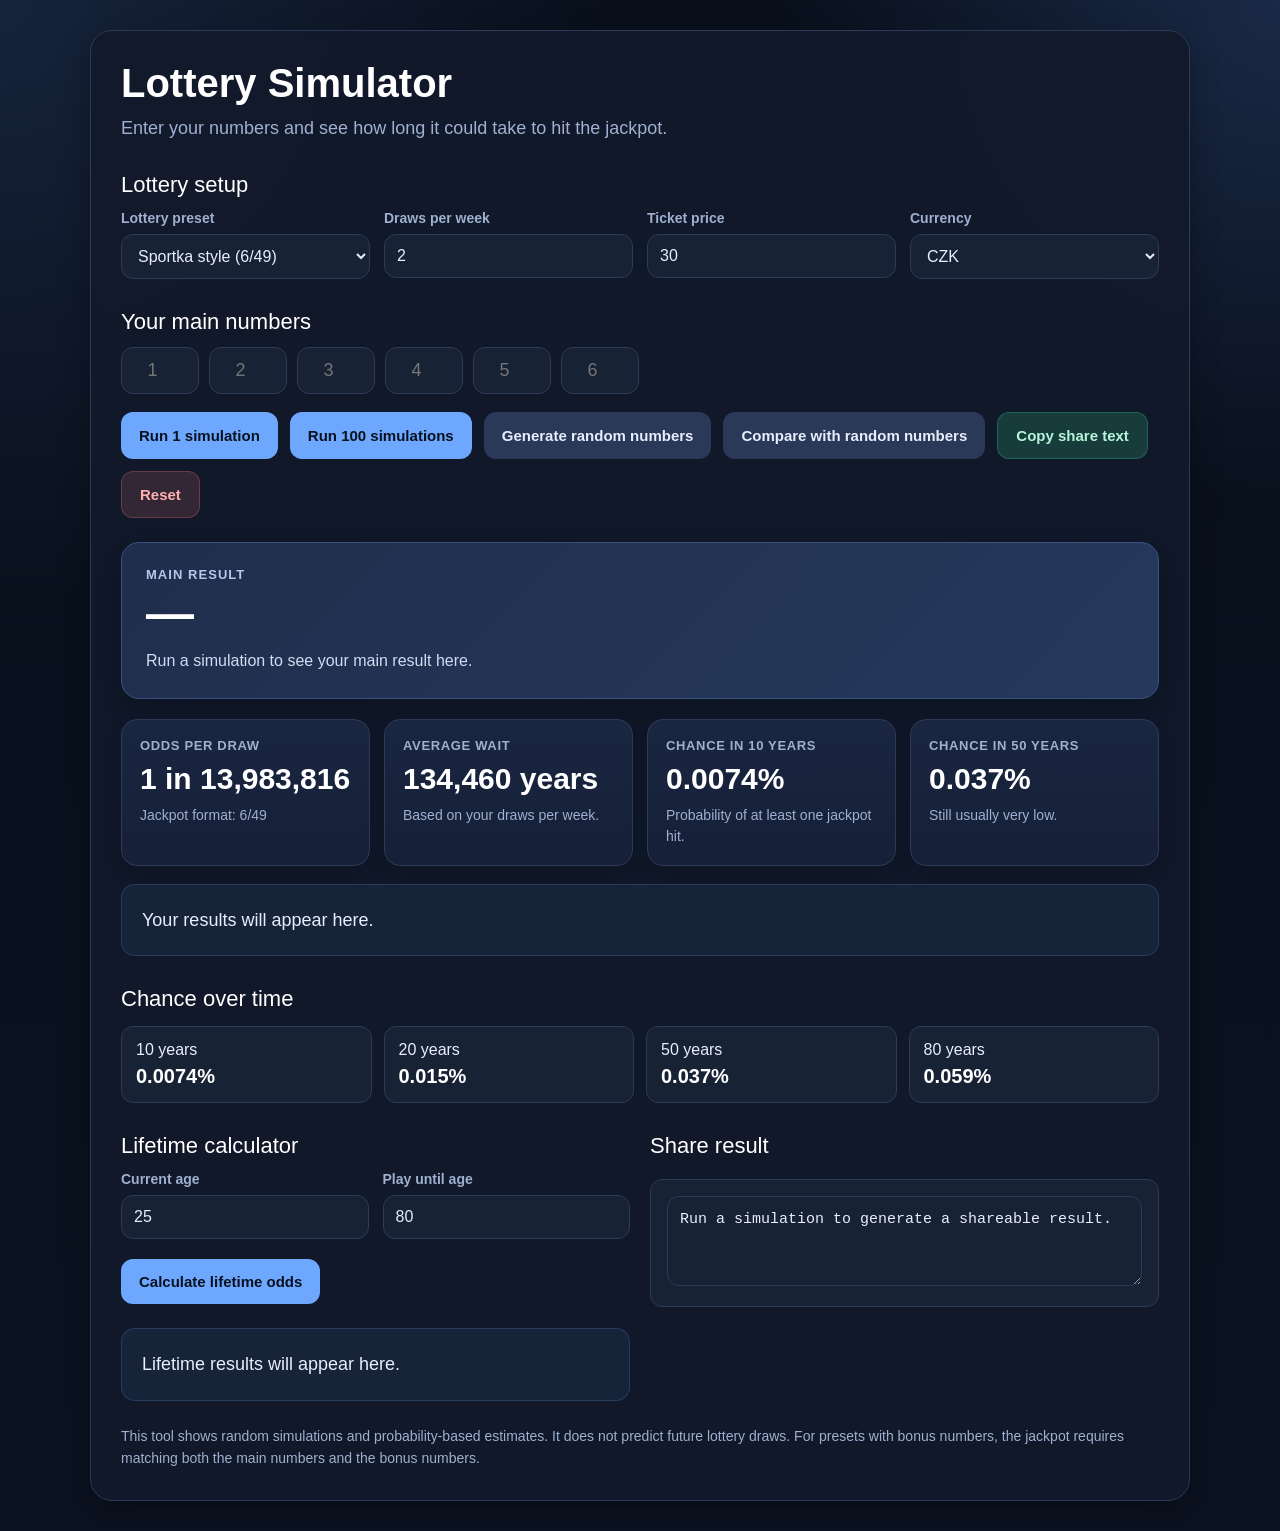
==== commit 203d52ef: "Update index.html" ====
--- a/index.html
+++ b/index.html
@@ -9,39 +9,64 @@
       box-sizing: border-box;
     }
 
+    :root {
+      --bg: #0b1220;
+      --panel: #121a2b;
+      --panel-2: #182235;
+      --card: #1c2740;
+      --card-soft: #22304d;
+      --text: #e8eefc;
+      --muted: #9fb0d0;
+      --border: #2d3b59;
+      --primary: #6ea8fe;
+      --primary-hover: #8ab8ff;
+      --success: #3ddc97;
+      --danger: #ff7b7b;
+      --warning: #f6c85f;
+      --shadow: 0 12px 30px rgba(0, 0, 0, 0.28);
+    }
+
     body {
       margin: 0;
       font-family: Arial, sans-serif;
-      background: #f3f4f6;
-      color: #1f2937;
+      background:
+        radial-gradient(circle at top left, #16233b 0%, transparent 30%),
+        radial-gradient(circle at top right, #1a2946 0%, transparent 25%),
+        linear-gradient(180deg, #09101c 0%, #0b1220 100%);
+      color: var(--text);
       padding: 30px 15px;
     }
 
     .container {
       max-width: 1100px;
       margin: 0 auto;
-      background: #ffffff;
-      border-radius: 18px;
-      box-shadow: 0 10px 30px rgba(0, 0, 0, 0.08);
+      background: rgba(18, 26, 43, 0.92);
+      backdrop-filter: blur(6px);
+      border: 1px solid var(--border);
+      border-radius: 22px;
+      box-shadow: var(--shadow);
       padding: 30px;
     }
 
     h1 {
       margin: 0 0 10px;
-      font-size: 38px;
+      font-size: 40px;
       line-height: 1.1;
+      color: #ffffff;
     }
 
     .subtitle {
-      color: #4b5563;
+      color: var(--muted);
       font-size: 18px;
       margin-bottom: 25px;
+      line-height: 1.5;
     }
 
     .section-title {
       margin-top: 30px;
       margin-bottom: 12px;
       font-size: 22px;
+      color: #ffffff;
     }
 
     .settings {
@@ -59,17 +84,24 @@
 
     label {
       font-size: 14px;
-      color: #4b5563;
+      color: var(--muted);
       font-weight: 700;
     }
 
     input, select, textarea {
       padding: 12px;
       font-size: 16px;
-      border: 1px solid #d1d5db;
+      border: 1px solid var(--border);
       border-radius: 12px;
-      background: white;
+      background: var(--panel-2);
+      color: var(--text);
       width: 100%;
+      outline: none;
+    }
+
+    input:focus, select:focus, textarea:focus {
+      border-color: var(--primary);
+      box-shadow: 0 0 0 3px rgba(110, 168, 254, 0.15);
     }
 
     .inputs {
@@ -96,51 +128,55 @@
       border: none;
       border-radius: 12px;
       padding: 14px 18px;
-      font-size: 16px;
+      font-size: 15px;
       font-weight: 700;
       cursor: pointer;
       transition: 0.2s ease;
     }
 
     .primary {
-      background: #111827;
-      color: white;
+      background: var(--primary);
+      color: #08111f;
     }
 
     .primary:hover {
-      background: #1f2937;
+      background: var(--primary-hover);
+      transform: translateY(-1px);
     }
 
     .secondary {
-      background: #e5e7eb;
-      color: #111827;
+      background: #2a3958;
+      color: var(--text);
     }
 
     .secondary:hover {
-      background: #d1d5db;
+      background: #33466a;
+      transform: translateY(-1px);
     }
 
     .danger {
-      background: #fee2e2;
-      color: #991b1b;
+      background: rgba(255, 123, 123, 0.15);
+      color: #ffb1b1;
+      border: 1px solid rgba(255, 123, 123, 0.25);
     }
 
     .danger:hover {
-      background: #fecaca;
+      background: rgba(255, 123, 123, 0.22);
     }
 
     .success {
-      background: #dcfce7;
-      color: #166534;
+      background: rgba(61, 220, 151, 0.18);
+      color: #b5f5d8;
+      border: 1px solid rgba(61, 220, 151, 0.25);
     }
 
     .success:hover {
-      background: #bbf7d0;
+      background: rgba(61, 220, 151, 0.26);
     }
 
     .error {
       margin-top: 10px;
-      color: #b91c1c;
+      color: #ff9d9d;
       font-weight: 700;
     }
 
@@ -152,46 +188,81 @@
     }
 
     .card {
-      background: #f9fafb;
-      border: 1px solid #e5e7eb;
-      border-radius: 14px;
+      background: linear-gradient(180deg, #1a2540 0%, #162038 100%);
+      border: 1px solid var(--border);
+      border-radius: 16px;
       padding: 18px;
+      box-shadow: 0 8px 18px rgba(0, 0, 0, 0.16);
     }
 
     .card h3 {
       margin: 0 0 8px;
-      font-size: 14px;
-      color: #6b7280;
+      font-size: 13px;
+      color: var(--muted);
       font-weight: 800;
       text-transform: uppercase;
-      letter-spacing: 0.04em;
+      letter-spacing: 0.05em;
     }
 
     .card .value {
-      font-size: 28px;
+      font-size: 30px;
       font-weight: 800;
       line-height: 1.2;
+      color: #ffffff;
     }
 
     .card .small {
       margin-top: 8px;
-      color: #6b7280;
+      color: var(--muted);
       font-size: 14px;
       line-height: 1.5;
     }
 
+    .hero-result {
+      margin-top: 24px;
+      background: linear-gradient(135deg, #1f2e4c 0%, #26395d 100%);
+      border: 1px solid #3a5180;
+      border-radius: 18px;
+      padding: 24px;
+      box-shadow: 0 10px 24px rgba(0, 0, 0, 0.2);
+    }
+
+    .hero-label {
+      font-size: 13px;
+      color: #b6c7ea;
+      text-transform: uppercase;
+      letter-spacing: 0.08em;
+      font-weight: 800;
+      margin-bottom: 8px;
+    }
+
+    .hero-value {
+      font-size: 48px;
+      font-weight: 900;
+      line-height: 1;
+      color: #ffffff;
+      margin-bottom: 10px;
+    }
+
+    .hero-desc {
+      color: #d2dcf2;
+      font-size: 16px;
+      line-height: 1.6;
+    }
+
     .result-box {
-      margin-top: 24px;
-      background: #eef2ff;
-      border: 1px solid #c7d2fe;
+      margin-top: 18px;
+      background: rgba(110, 168, 254, 0.08);
+      border: 1px solid rgba(110, 168, 254, 0.18);
       border-radius: 14px;
       padding: 20px;
       line-height: 1.7;
       font-size: 18px;
+      color: var(--text);
     }
 
     .muted {
-      color: #6b7280;
+      color: var(--muted);
       font-size: 14px;
     }
 
@@ -203,16 +274,18 @@
     }
 
     .odds-item {
-      background: #f9fafb;
-      border: 1px solid #e5e7eb;
+      background: var(--panel-2);
+      border: 1px solid var(--border);
       border-radius: 12px;
       padding: 14px;
+      color: var(--text);
     }
 
     .odds-item strong {
       display: block;
       font-size: 20px;
       margin-top: 6px;
+      color: #ffffff;
     }
 
     .split {
@@ -225,8 +298,8 @@
       margin-top: 20px;
       padding: 16px;
       border-radius: 12px;
-      background: #f9fafb;
-      border: 1px solid #e5e7eb;
+      background: var(--panel-2);
+      border: 1px solid var(--border);
     }
 
     .share-text {
@@ -234,12 +307,13 @@
       min-height: 90px;
       resize: vertical;
       font-size: 15px;
+      line-height: 1.5;
     }
 
     .footer-note {
       margin-top: 24px;
       font-size: 14px;
-      color: #6b7280;
+      color: var(--muted);
       line-height: 1.6;
     }
 
@@ -264,6 +338,10 @@
 
       .card .value {
         font-size: 24px;
+      }
+
+      .hero-value {
+        font-size: 36px;
       }
     }
   </style>
@@ -348,6 +426,14 @@
 
     <div id="error" class="error"></div>
 
+    <div class="hero-result">
+      <div class="hero-label">Main result</div>
+      <div class="hero-value" id="heroResult">—</div>
+      <div class="hero-desc" id="heroDescription">
+        Run a simulation to see your main result here.
+      </div>
+    </div>
+
     <div class="results-grid">
       <div class="card">
         <h3>Odds per draw</h3>
@@ -425,15 +511,13 @@
       <div>
         <div class="section-title">Share result</div>
         <div class="share-box">
-          <textarea id="shareText" class="share-text" readonly>
-Run a simulation to generate a shareable result.
-          </textarea>
+          <textarea id="shareText" class="share-text" readonly>Run a simulation to generate a shareable result.</textarea>
         </div>
       </div>
     </div>
 
     <div class="footer-note">
-      This tool shows random simulations and probability-based estimates. It does not predict future lottery draws.  
+      This tool shows random simulations and probability-based estimates. It does not predict future lottery draws.
       For presets with bonus numbers, the jackpot requires matching both the main numbers and the bonus numbers.
     </div>
   </div>
@@ -698,6 +782,11 @@
       return Math.ceil(Math.log(1 - u) / Math.log(1 - p));
     }
 
+    function setHeroResult(value, description) {
+      document.getElementById("heroResult").textContent = value;
+      document.getElementById("heroDescription").textContent = description;
+    }
+
     function updateStaticStats() {
       clearError();
 
@@ -734,6 +823,11 @@
       document.getElementById("chance20b").textContent = formatPercent(p20);
       document.getElementById("chance50b").textContent = formatPercent(p50);
       document.getElementById("chance80b").textContent = formatPercent(p80);
+
+      setHeroResult(
+        formatNumber(averageYears),
+        "Average expected jackpot wait based on the current lottery format and your draws per week."
+      );
     }
 
     function runOneSimulation() {
@@ -755,6 +849,11 @@
       const yearsNeeded = drawsNeeded / (drawsPerWeek * 52);
       const moneySpent = drawsNeeded * ticketPrice;
 
+      setHeroResult(
+        formatNumber(yearsNeeded, 1) + " years",
+        "In this single random simulation, your numbers matched the jackpot after this approximate time."
+      );
+
       document.getElementById("resultBox").innerHTML = `
         <strong>In this simulation, your numbers matched the jackpot after:</strong><br>
         ${formatNumber(drawsNeeded)} draws<br><br>
@@ -769,7 +868,7 @@
       `;
 
       document.getElementById("shareText").value =
-        `I ran a lottery simulation and my numbers would win once every ${formatNumber(yearsNeeded, 1)} years in this simulation. Odds per draw: 1 in ${formatNumber(getJackpotCombinations(config))}.`;
+        `My lottery numbers matched the jackpot after about ${formatNumber(yearsNeeded, 1)} years in one simulation.`;
     }
 
     function runHundredSimulations() {
@@ -804,6 +903,11 @@
       const worstYears = worstDraws / (drawsPerWeek * 52);
       const averageSpent = averageDraws * ticketPrice;
 
+      setHeroResult(
+        formatNumber(averageYears, 1) + " years",
+        "Average wait from 100 simulations. This gives a better feel for how extreme lottery variance can be."
+      );
+
       document.getElementById("resultBox").innerHTML = `
         <strong>Results from 100 simulations:</strong><br><br>
 
@@ -819,7 +923,7 @@
       `;
 
       document.getElementById("shareText").value =
-        `I ran 100 lottery simulations. Average wait: ${formatNumber(averageYears, 1)} years. Best result: ${formatNumber(bestYears, 1)} years. Worst result: ${formatNumber(worstYears, 1)} years.`;
+        `I ran 100 lottery simulations. Average jackpot wait: ${formatNumber(averageYears, 1)} years.`;
     }
 
     function generateUniqueNumbers(count, max) {
@@ -857,6 +961,7 @@
       }
 
       document.getElementById("shareText").value = "Random numbers generated. Run a simulation to create a shareable result.";
+      setHeroResult("Ready", "Random numbers were generated. Run a simulation to see the outcome.");
     }
 
     function compareWithRandom() {
@@ -887,18 +992,23 @@
       const avgRandomYears = avgRandom / (drawsPerWeek * 52);
       const difference = Math.abs(avgUserYears - avgRandomYears);
 
+      setHeroResult(
+        "No real edge",
+        "Chosen numbers and random numbers have the same true jackpot odds. Any difference in a simulation is just randomness."
+      );
+
       document.getElementById("resultBox").innerHTML = `
         <strong>Your numbers vs random numbers (100 simulations each):</strong><br><br>
 
         <strong>Your numbers average:</strong> ${formatNumber(avgUserYears, 1)} years<br>
         <strong>Random numbers average:</strong> ${formatNumber(avgRandomYears, 1)} years<br>
-        <strong>Difference:</strong> ${formatNumber(difference, 1)} years<br><br>
-
-        <span class="muted">Statistically, chosen numbers and random numbers have the same jackpot chance. Any short-term difference here is just randomness.</span>
+        <strong>Simulated difference:</strong> ${formatNumber(difference, 1)} years<br><br>
+
+        <span class="muted">Both number sets have exactly the same real jackpot odds. This difference is only random variation from the simulation.</span>
       `;
 
       document.getElementById("shareText").value =
-        `I compared my lottery numbers vs random numbers over 100 simulations. Result: no real statistical advantage. My average: ${formatNumber(avgUserYears, 1)} years, random average: ${formatNumber(avgRandomYears, 1)} years.`;
+        `I compared my lottery numbers with random numbers. Result: both have the same real odds.`;
     }
 
     function runLifetimeCalculator() {
@@ -928,6 +1038,11 @@
       const chanceToWin = (1 - Math.pow(1 - p, totalDraws)) * 100;
       const chanceToNeverWin = 100 - chanceToWin;
 
+      setHeroResult(
+        formatPercent(chanceToWin),
+        `If you play from age ${currentAge} to ${playUntilAge}, this is your chance to hit the jackpot at least once.`
+      );
+
       document.getElementById("lifetimeBox").innerHTML = `
         <strong>If you play from age ${currentAge} to ${playUntilAge}:</strong><br><br>
 
@@ -938,8 +1053,12 @@
         <strong>Chance to hit jackpot at least once:</strong> ${formatPercent(chanceToWin)}<br>
         <strong>Chance to never hit jackpot:</strong> ${formatPercent(chanceToNeverWin)}<br><br>
 
-        <span class="muted">This assumes your chance stays the same on every draw.</span>
+        <strong>Reality check:</strong><br>
+        Even after playing for ${yearsPlaying} years, the jackpot chance is still usually very low.
       `;
+
+      document.getElementById("shareText").value =
+        `Even if I played this lottery for ${yearsPlaying} years, my jackpot chance would still be only ${formatPercent(chanceToWin)}.`;
     }
 
     function copyShareText() {
@@ -957,6 +1076,7 @@
       document.getElementById("resultBox").innerHTML = "Your results will appear here.";
       document.getElementById("lifetimeBox").innerHTML = "Lifetime results will appear here.";
       document.getElementById("shareText").value = "Run a simulation to generate a shareable result.";
+      setHeroResult("—", "Run a simulation to see your main result here.");
     }
 
     function resetAll() {
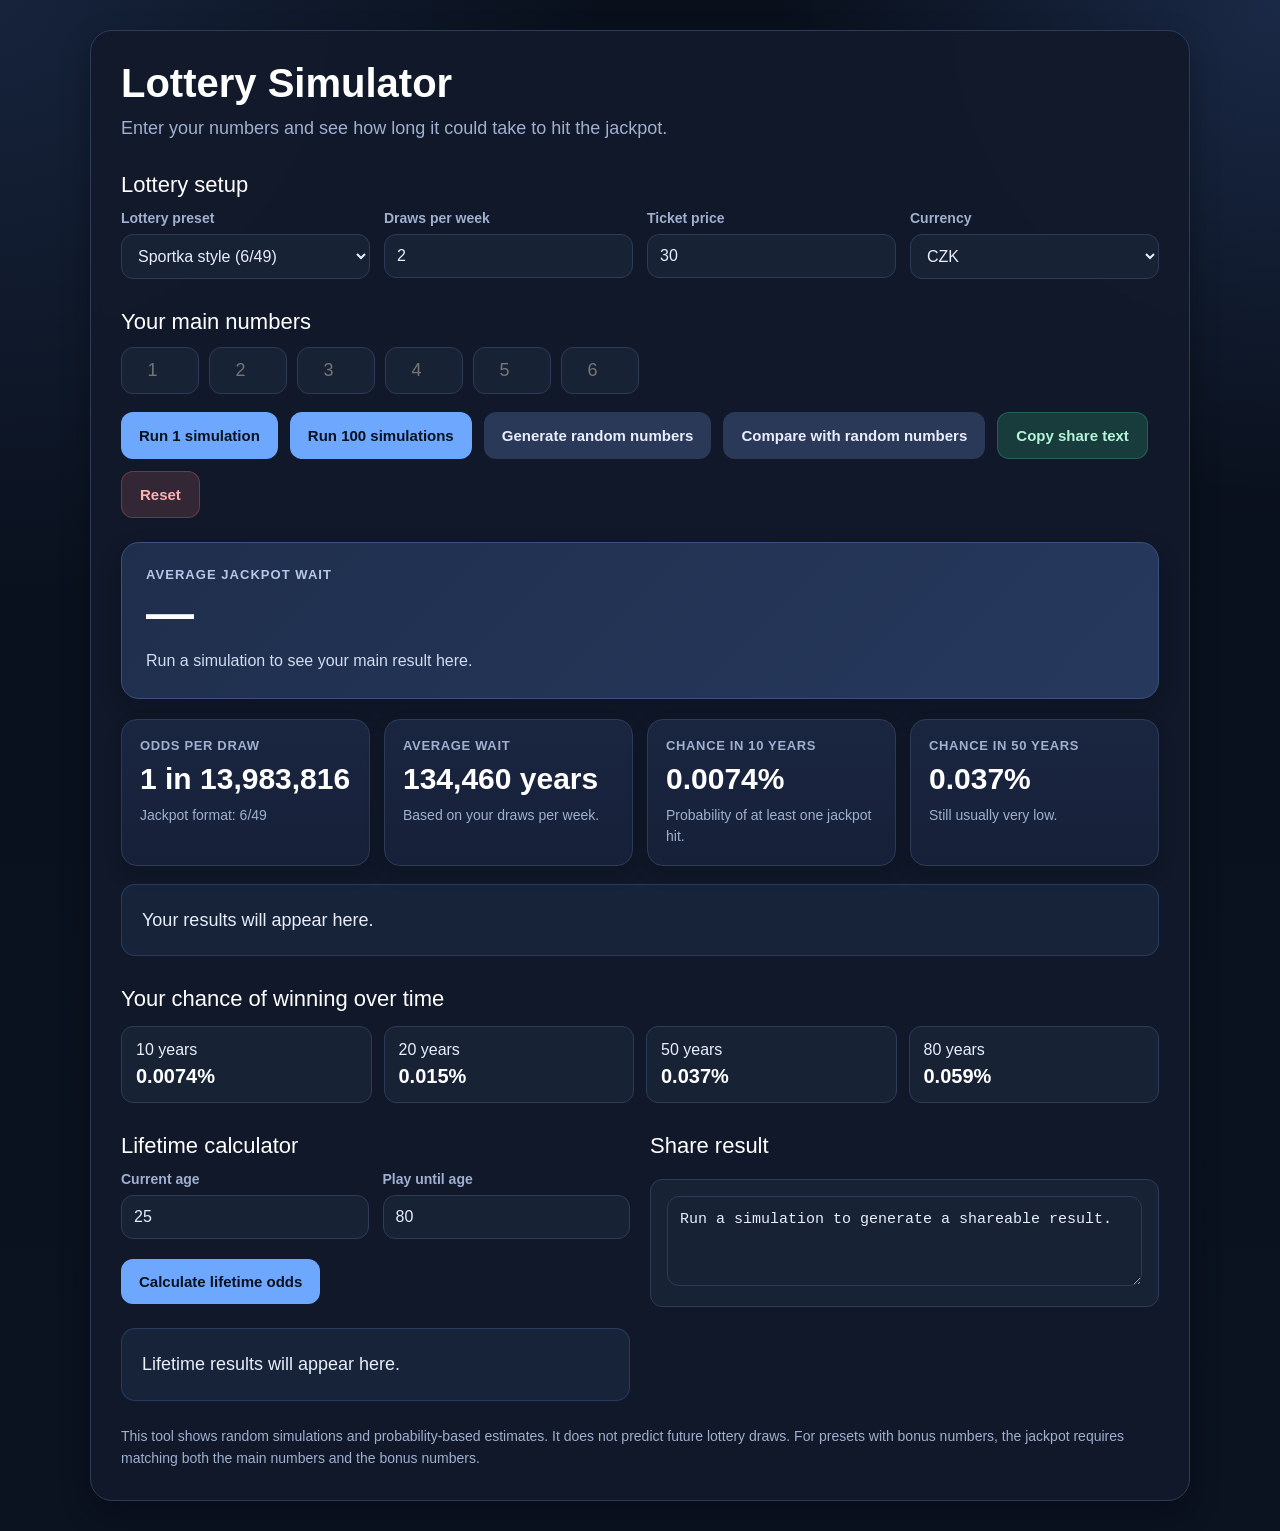
==== commit d07efcfd: "Update index.html" ====
--- a/index.html
+++ b/index.html
@@ -321,9 +321,75 @@
       display: none;
     }
 
+    .chart-wrap {
+      margin-top: 18px;
+      background: var(--panel-2);
+      border: 1px solid var(--border);
+      border-radius: 14px;
+      padding: 18px;
+    }
+
+    .chart-title {
+      font-size: 16px;
+      font-weight: 800;
+      margin-bottom: 14px;
+      color: #ffffff;
+    }
+
+    .chart-grid {
+      display: grid;
+      grid-template-columns: repeat(5, 1fr);
+      gap: 14px;
+      align-items: end;
+      min-height: 220px;
+    }
+
+    .bar-col {
+      display: flex;
+      flex-direction: column;
+      align-items: center;
+      gap: 8px;
+    }
+
+    .bar-value {
+      font-size: 13px;
+      color: var(--muted);
+      min-height: 16px;
+    }
+
+    .bar {
+      width: 100%;
+      max-width: 110px;
+      min-height: 8px;
+      border-radius: 10px 10px 4px 4px;
+      background: linear-gradient(180deg, #7cb4ff 0%, #4f86e8 100%);
+      border: 1px solid rgba(255,255,255,0.08);
+      box-shadow: inset 0 1px 0 rgba(255,255,255,0.08);
+    }
+
+    .bar-label {
+      text-align: center;
+      font-size: 12px;
+      color: var(--muted);
+      line-height: 1.4;
+    }
+
     @media (max-width: 900px) {
       .split {
         grid-template-columns: 1fr;
+      }
+
+      .chart-grid {
+        grid-template-columns: 1fr;
+        min-height: auto;
+      }
+
+      .bar-col {
+        align-items: stretch;
+      }
+
+      .bar {
+        max-width: none;
       }
     }
 
@@ -427,7 +493,7 @@
     <div id="error" class="error"></div>
 
     <div class="hero-result">
-      <div class="hero-label">Main result</div>
+      <div class="hero-label">Average jackpot wait</div>
       <div class="hero-value" id="heroResult">—</div>
       <div class="hero-desc" id="heroDescription">
         Run a simulation to see your main result here.
@@ -464,7 +530,12 @@
       Your results will appear here.
     </div>
 
-    <div class="section-title">Chance over time</div>
+    <div id="chartWrap" class="chart-wrap hidden">
+      <div class="chart-title">100-Simulation Reality Check</div>
+      <div id="chartGrid" class="chart-grid"></div>
+    </div>
+
+    <div class="section-title">Your chance of winning over time</div>
     <div class="odds-list">
       <div class="odds-item">
         10 years
@@ -569,14 +640,11 @@
     function combinations(n, k) {
       if (k < 0 || n < 0 || k > n) return 0;
       if (k === 0 || k === n) return 1;
-
       k = Math.min(k, n - k);
       let result = 1;
-
       for (let i = 1; i <= k; i++) {
         result = result * (n - k + i) / i;
       }
-
       return result;
     }
 
@@ -698,22 +766,18 @@
     function getMainNumbers() {
       const config = getConfig();
       const values = [];
-
       for (let i = 1; i <= config.mainPicks; i++) {
         values.push(Number(document.getElementById("main_" + i).value));
       }
-
       return values;
     }
 
     function getBonusNumbers() {
       const config = getConfig();
       const values = [];
-
       for (let i = 1; i <= config.bonusPicks; i++) {
         values.push(Number(document.getElementById("bonus_" + i).value));
       }
-
       return values;
     }
 
@@ -825,9 +889,58 @@
       document.getElementById("chance80b").textContent = formatPercent(p80);
 
       setHeroResult(
-        formatNumber(averageYears),
-        "Average expected jackpot wait based on the current lottery format and your draws per week."
+        formatNumber(averageYears) + " years",
+        "At your current draw frequency, this lottery is practically unwinnable in a normal human lifetime."
       );
+    }
+
+    function renderHistogram(results, drawsPerWeek) {
+      const years = results.map(r => r / (drawsPerWeek * 52));
+
+      const buckets = [
+        { label: "< 10k years", count: 0 },
+        { label: "10k–50k", count: 0 },
+        { label: "50k–100k", count: 0 },
+        { label: "100k–500k", count: 0 },
+        { label: "500k+", count: 0 }
+      ];
+
+      years.forEach(y => {
+        if (y < 10000) buckets[0].count++;
+        else if (y < 50000) buckets[1].count++;
+        else if (y < 100000) buckets[2].count++;
+        else if (y < 500000) buckets[3].count++;
+        else buckets[4].count++;
+      });
+
+      const maxCount = Math.max(...buckets.map(b => b.count), 1);
+      const chartGrid = document.getElementById("chartGrid");
+      chartGrid.innerHTML = "";
+
+      buckets.forEach(bucket => {
+        const col = document.createElement("div");
+        col.className = "bar-col";
+
+        const value = document.createElement("div");
+        value.className = "bar-value";
+        value.textContent = bucket.count;
+
+        const bar = document.createElement("div");
+        bar.className = "bar";
+        bar.style.height = `${Math.max((bucket.count / maxCount) * 180, 8)}px`;
+
+        const label = document.createElement("div");
+        label.className = "bar-label";
+        label.textContent = bucket.label;
+
+        col.appendChild(value);
+        col.appendChild(bar);
+        col.appendChild(label);
+
+        chartGrid.appendChild(col);
+      });
+
+      document.getElementById("chartWrap").classList.remove("hidden");
     }
 
     function runOneSimulation() {
@@ -869,6 +982,8 @@
 
       document.getElementById("shareText").value =
         `My lottery numbers matched the jackpot after about ${formatNumber(yearsNeeded, 1)} years in one simulation.`;
+
+      document.getElementById("chartWrap").classList.add("hidden");
     }
 
     function runHundredSimulations() {
@@ -905,11 +1020,11 @@
 
       setHeroResult(
         formatNumber(averageYears, 1) + " years",
-        "Average wait from 100 simulations. This gives a better feel for how extreme lottery variance can be."
+        "At 2 draws per week, this lottery is practically unwinnable in a human lifetime."
       );
 
       document.getElementById("resultBox").innerHTML = `
-        <strong>Results from 100 simulations:</strong><br><br>
+        <strong>100-Simulation Reality Check:</strong><br><br>
 
         <strong>Average result:</strong> ${formatNumber(averageYears, 1)} years<br>
         <strong>Median result:</strong> ${formatNumber(medianYears, 1)} years<br>
@@ -924,6 +1039,8 @@
 
       document.getElementById("shareText").value =
         `I ran 100 lottery simulations. Average jackpot wait: ${formatNumber(averageYears, 1)} years.`;
+
+      renderHistogram(results, drawsPerWeek);
     }
 
     function generateUniqueNumbers(count, max) {
@@ -962,6 +1079,7 @@
 
       document.getElementById("shareText").value = "Random numbers generated. Run a simulation to create a shareable result.";
       setHeroResult("Ready", "Random numbers were generated. Run a simulation to see the outcome.");
+      document.getElementById("chartWrap").classList.add("hidden");
     }
 
     function compareWithRandom() {
@@ -994,7 +1112,7 @@
 
       setHeroResult(
         "No real edge",
-        "Chosen numbers and random numbers have the same true jackpot odds. Any difference in a simulation is just randomness."
+        "Your chosen numbers are not smarter than random numbers. Any difference you see here is just noise from the simulation."
       );
 
       document.getElementById("resultBox").innerHTML = `
@@ -1009,6 +1127,8 @@
 
       document.getElementById("shareText").value =
         `I compared my lottery numbers with random numbers. Result: both have the same real odds.`;
+
+      document.getElementById("chartWrap").classList.add("hidden");
     }
 
     function runLifetimeCalculator() {
@@ -1040,7 +1160,7 @@
 
       setHeroResult(
         formatPercent(chanceToWin),
-        `If you play from age ${currentAge} to ${playUntilAge}, this is your chance to hit the jackpot at least once.`
+        `Even if you play for ${yearsPlaying} years, your jackpot chance is still usually tiny.`
       );
 
       document.getElementById("lifetimeBox").innerHTML = `
@@ -1059,6 +1179,8 @@
 
       document.getElementById("shareText").value =
         `Even if I played this lottery for ${yearsPlaying} years, my jackpot chance would still be only ${formatPercent(chanceToWin)}.`;
+
+      document.getElementById("chartWrap").classList.add("hidden");
     }
 
     function copyShareText() {
@@ -1077,6 +1199,7 @@
       document.getElementById("lifetimeBox").innerHTML = "Lifetime results will appear here.";
       document.getElementById("shareText").value = "Run a simulation to generate a shareable result.";
       setHeroResult("—", "Run a simulation to see your main result here.");
+      document.getElementById("chartWrap").classList.add("hidden");
     }
 
     function resetAll() {
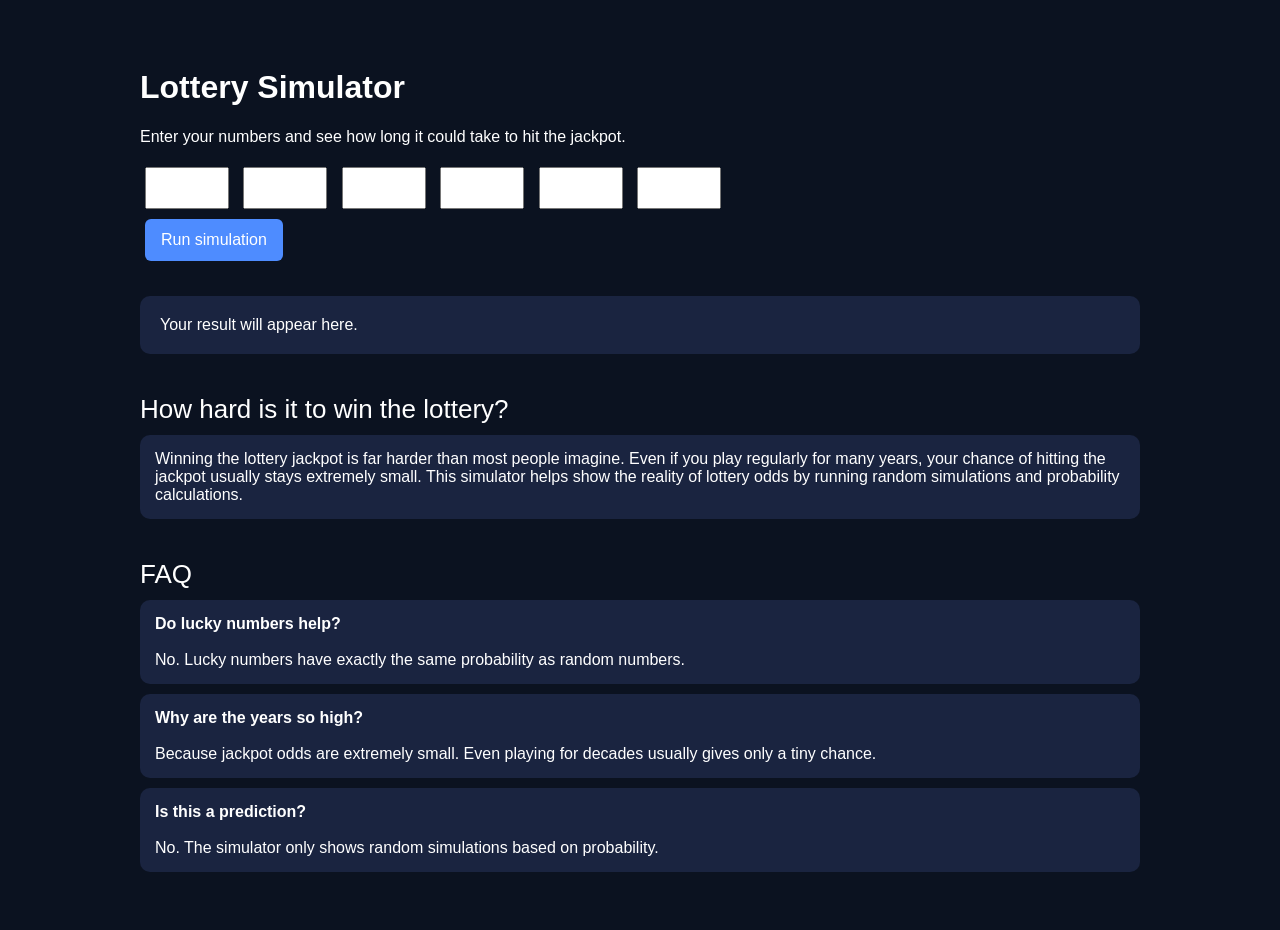
==== commit f2217a38: "Update index.html" ====
--- a/index.html
+++ b/index.html
@@ -1,1252 +1,163 @@
 <!DOCTYPE html>
 <html lang="en">
 <head>
-  <meta charset="UTF-8" />
-  <meta name="viewport" content="width=device-width, initial-scale=1.0" />
-  <title>Lottery Simulator</title>
-  <style>
-    * {
-      box-sizing: border-box;
-    }
+<meta charset="UTF-8">
+<meta name="viewport" content="width=device-width, initial-scale=1.0">
 
-    :root {
-      --bg: #0b1220;
-      --panel: #121a2b;
-      --panel-2: #182235;
-      --card: #1c2740;
-      --card-soft: #22304d;
-      --text: #e8eefc;
-      --muted: #9fb0d0;
-      --border: #2d3b59;
-      --primary: #6ea8fe;
-      --primary-hover: #8ab8ff;
-      --success: #3ddc97;
-      --danger: #ff7b7b;
-      --warning: #f6c85f;
-      --shadow: 0 12px 30px rgba(0, 0, 0, 0.28);
-    }
+<title>Lottery Odds Simulator - How Long Would It Take to Win?</title>
 
-    body {
-      margin: 0;
-      font-family: Arial, sans-serif;
-      background:
-        radial-gradient(circle at top left, #16233b 0%, transparent 30%),
-        radial-gradient(circle at top right, #1a2946 0%, transparent 25%),
-        linear-gradient(180deg, #09101c 0%, #0b1220 100%);
-      color: var(--text);
-      padding: 30px 15px;
-    }
+<meta name="description" content="Lottery odds simulator. Enter your numbers and see how long it could take to win the jackpot." />
 
-    .container {
-      max-width: 1100px;
-      margin: 0 auto;
-      background: rgba(18, 26, 43, 0.92);
-      backdrop-filter: blur(6px);
-      border: 1px solid var(--border);
-      border-radius: 22px;
-      box-shadow: var(--shadow);
-      padding: 30px;
-    }
+<style>
 
-    h1 {
-      margin: 0 0 10px;
-      font-size: 40px;
-      line-height: 1.1;
-      color: #ffffff;
-    }
+body{
+font-family:Arial;
+background:#0b1220;
+color:white;
+padding:40px;
+}
 
-    .subtitle {
-      color: var(--muted);
-      font-size: 18px;
-      margin-bottom: 25px;
-      line-height: 1.5;
-    }
+.container{
+max-width:1000px;
+margin:auto;
+}
 
-    .section-title {
-      margin-top: 30px;
-      margin-bottom: 12px;
-      font-size: 22px;
-      color: #ffffff;
-    }
+input{
+padding:10px;
+width:60px;
+margin:5px;
+font-size:16px;
+}
 
-    .settings {
-      display: grid;
-      grid-template-columns: repeat(auto-fit, minmax(220px, 1fr));
-      gap: 14px;
-      margin-bottom: 20px;
-    }
+button{
+padding:12px 16px;
+margin:5px;
+font-size:16px;
+border:none;
+border-radius:6px;
+cursor:pointer;
+}
 
-    .setting-group {
-      display: flex;
-      flex-direction: column;
-      gap: 8px;
-    }
+.primary{
+background:#4e8cff;
+color:white;
+}
 
-    label {
-      font-size: 14px;
-      color: var(--muted);
-      font-weight: 700;
-    }
+.secondary{
+background:#26314f;
+color:white;
+}
 
-    input, select, textarea {
-      padding: 12px;
-      font-size: 16px;
-      border: 1px solid var(--border);
-      border-radius: 12px;
-      background: var(--panel-2);
-      color: var(--text);
-      width: 100%;
-      outline: none;
-    }
+.result{
+margin-top:30px;
+padding:20px;
+background:#1a2440;
+border-radius:10px;
+}
 
-    input:focus, select:focus, textarea:focus {
-      border-color: var(--primary);
-      box-shadow: 0 0 0 3px rgba(110, 168, 254, 0.15);
-    }
+.card{
+background:#1a2440;
+padding:15px;
+margin:10px 0;
+border-radius:10px;
+}
 
-    .inputs {
-      display: flex;
-      flex-wrap: wrap;
-      gap: 10px;
-      margin-bottom: 18px;
-    }
+.section-title{
+font-size:26px;
+margin-top:40px;
+}
 
-    .number-input {
-      width: 78px;
-      text-align: center;
-      font-size: 18px;
-    }
+</style>
+</head>
 
-    .buttons {
-      display: flex;
-      flex-wrap: wrap;
-      gap: 12px;
-      margin-bottom: 24px;
-    }
+<body>
 
-    button {
-      border: none;
-      border-radius: 12px;
-      padding: 14px 18px;
-      font-size: 15px;
-      font-weight: 700;
-      cursor: pointer;
-      transition: 0.2s ease;
-    }
+<div class="container">
 
-    .primary {
-      background: var(--primary);
-      color: #08111f;
-    }
+<h1>Lottery Simulator</h1>
 
-    .primary:hover {
-      background: var(--primary-hover);
-      transform: translateY(-1px);
-    }
+<p>
+Enter your numbers and see how long it could take to hit the jackpot.
+</p>
 
-    .secondary {
-      background: #2a3958;
-      color: var(--text);
-    }
+<div>
 
-    .secondary:hover {
-      background: #33466a;
-      transform: translateY(-1px);
-    }
+<input id="n1" type="number" min="1" max="49">
+<input id="n2" type="number" min="1" max="49">
+<input id="n3" type="number" min="1" max="49">
+<input id="n4" type="number" min="1" max="49">
+<input id="n5" type="number" min="1" max="49">
+<input id="n6" type="number" min="1" max="49">
 
-    .danger {
-      background: rgba(255, 123, 123, 0.15);
-      color: #ffb1b1;
-      border: 1px solid rgba(255, 123, 123, 0.25);
-    }
+</div>
 
-    .danger:hover {
-      background: rgba(255, 123, 123, 0.22);
-    }
+<button class="primary" onclick="simulate()">Run simulation</button>
 
-    .success {
-      background: rgba(61, 220, 151, 0.18);
-      color: #b5f5d8;
-      border: 1px solid rgba(61, 220, 151, 0.25);
-    }
+<div id="result" class="result">
 
-    .success:hover {
-      background: rgba(61, 220, 151, 0.26);
-    }
+Your result will appear here.
 
-    .error {
-      margin-top: 10px;
-      color: #ff9d9d;
-      font-weight: 700;
-    }
+</div>
 
-    .results-grid {
-      display: grid;
-      grid-template-columns: repeat(auto-fit, minmax(220px, 1fr));
-      gap: 14px;
-      margin-top: 20px;
-    }
 
-    .card {
-      background: linear-gradient(180deg, #1a2540 0%, #162038 100%);
-      border: 1px solid var(--border);
-      border-radius: 16px;
-      padding: 18px;
-      box-shadow: 0 8px 18px rgba(0, 0, 0, 0.16);
-    }
+<div class="section-title">
+How hard is it to win the lottery?
+</div>
 
-    .card h3 {
-      margin: 0 0 8px;
-      font-size: 13px;
-      color: var(--muted);
-      font-weight: 800;
-      text-transform: uppercase;
-      letter-spacing: 0.05em;
-    }
+<div class="card">
 
-    .card .value {
-      font-size: 30px;
-      font-weight: 800;
-      line-height: 1.2;
-      color: #ffffff;
-    }
+Winning the lottery jackpot is far harder than most people imagine.
 
-    .card .small {
-      margin-top: 8px;
-      color: var(--muted);
-      font-size: 14px;
-      line-height: 1.5;
-    }
+Even if you play regularly for many years, your chance of hitting the jackpot usually stays extremely small.
 
-    .hero-result {
-      margin-top: 24px;
-      background: linear-gradient(135deg, #1f2e4c 0%, #26395d 100%);
-      border: 1px solid #3a5180;
-      border-radius: 18px;
-      padding: 24px;
-      box-shadow: 0 10px 24px rgba(0, 0, 0, 0.2);
-    }
+This simulator helps show the reality of lottery odds by running random simulations and probability calculations.
 
-    .hero-label {
-      font-size: 13px;
-      color: #b6c7ea;
-      text-transform: uppercase;
-      letter-spacing: 0.08em;
-      font-weight: 800;
-      margin-bottom: 8px;
-    }
+</div>
 
-    .hero-value {
-      font-size: 48px;
-      font-weight: 900;
-      line-height: 1;
-      color: #ffffff;
-      margin-bottom: 10px;
-    }
 
-    .hero-desc {
-      color: #d2dcf2;
-      font-size: 16px;
-      line-height: 1.6;
-    }
+<div class="section-title">
+FAQ
+</div>
 
-    .result-box {
-      margin-top: 18px;
-      background: rgba(110, 168, 254, 0.08);
-      border: 1px solid rgba(110, 168, 254, 0.18);
-      border-radius: 14px;
-      padding: 20px;
-      line-height: 1.7;
-      font-size: 18px;
-      color: var(--text);
-    }
+<div class="card">
+<strong>Do lucky numbers help?</strong>
+<br><br>
+No. Lucky numbers have exactly the same probability as random numbers.
+</div>
 
-    .muted {
-      color: var(--muted);
-      font-size: 14px;
-    }
+<div class="card">
+<strong>Why are the years so high?</strong>
+<br><br>
+Because jackpot odds are extremely small. Even playing for decades usually gives only a tiny chance.
+</div>
 
-    .odds-list {
-      display: grid;
-      grid-template-columns: repeat(auto-fit, minmax(160px, 1fr));
-      gap: 12px;
-      margin-top: 14px;
-    }
+<div class="card">
+<strong>Is this a prediction?</strong>
+<br><br>
+No. The simulator only shows random simulations based on probability.
+</div>
 
-    .odds-item {
-      background: var(--panel-2);
-      border: 1px solid var(--border);
-      border-radius: 12px;
-      padding: 14px;
-      color: var(--text);
-    }
+</div>
 
-    .odds-item strong {
-      display: block;
-      font-size: 20px;
-      margin-top: 6px;
-      color: #ffffff;
-    }
+<script>
 
-    .split {
-      display: grid;
-      grid-template-columns: 1fr 1fr;
-      gap: 20px;
-    }
+function simulate(){
 
-    .share-box {
-      margin-top: 20px;
-      padding: 16px;
-      border-radius: 12px;
-      background: var(--panel-2);
-      border: 1px solid var(--border);
-    }
+let probability = 1/13983816
 
-    .share-text {
-      width: 100%;
-      min-height: 90px;
-      resize: vertical;
-      font-size: 15px;
-      line-height: 1.5;
-    }
+let draws = Math.ceil(Math.log(1-Math.random())/Math.log(1-probability))
 
-    .footer-note {
-      margin-top: 24px;
-      font-size: 14px;
-      color: var(--muted);
-      line-height: 1.6;
-    }
+let years = draws/(2*52)
 
-    .hidden {
-      display: none;
-    }
+document.getElementById("result").innerHTML =
 
-    .chart-wrap {
-      margin-top: 18px;
-      background: var(--panel-2);
-      border: 1px solid var(--border);
-      border-radius: 14px;
-      padding: 18px;
-    }
+"Jackpot hit after <b>"+draws.toLocaleString()+"</b> draws<br><br>"
++
+"Approximate time: <b>"+years.toFixed(1)+" years</b>"
 
-    .chart-title {
-      font-size: 16px;
-      font-weight: 800;
-      margin-bottom: 14px;
-      color: #ffffff;
-    }
+}
 
-    .chart-grid {
-      display: grid;
-      grid-template-columns: repeat(5, 1fr);
-      gap: 14px;
-      align-items: end;
-      min-height: 220px;
-    }
+</script>
 
-    .bar-col {
-      display: flex;
-      flex-direction: column;
-      align-items: center;
-      gap: 8px;
-    }
-
-    .bar-value {
-      font-size: 13px;
-      color: var(--muted);
-      min-height: 16px;
-    }
-
-    .bar {
-      width: 100%;
-      max-width: 110px;
-      min-height: 8px;
-      border-radius: 10px 10px 4px 4px;
-      background: linear-gradient(180deg, #7cb4ff 0%, #4f86e8 100%);
-      border: 1px solid rgba(255,255,255,0.08);
-      box-shadow: inset 0 1px 0 rgba(255,255,255,0.08);
-    }
-
-    .bar-label {
-      text-align: center;
-      font-size: 12px;
-      color: var(--muted);
-      line-height: 1.4;
-    }
-
-    @media (max-width: 900px) {
-      .split {
-        grid-template-columns: 1fr;
-      }
-
-      .chart-grid {
-        grid-template-columns: 1fr;
-        min-height: auto;
-      }
-
-      .bar-col {
-        align-items: stretch;
-      }
-
-      .bar {
-        max-width: none;
-      }
-    }
-
-    @media (max-width: 600px) {
-      h1 {
-        font-size: 30px;
-      }
-
-      .number-input {
-        width: 64px;
-      }
-
-      .card .value {
-        font-size: 24px;
-      }
-
-      .hero-value {
-        font-size: 36px;
-      }
-    }
-  </style>
-</head>
-<body>
-  <div class="container">
-    <h1>Lottery Simulator</h1>
-    <div class="subtitle">
-      Enter your numbers and see how long it could take to hit the jackpot.
-    </div>
-
-    <div class="section-title">Lottery setup</div>
-    <div class="settings">
-      <div class="setting-group">
-        <label for="lotteryPreset">Lottery preset</label>
-        <select id="lotteryPreset">
-          <option value="sportka">Sportka style (6/49)</option>
-          <option value="power">Power style (5/69 + 1/26)</option>
-          <option value="euro">Euro style (5/50 + 2/12)</option>
-          <option value="custom">Custom format</option>
-        </select>
-      </div>
-
-      <div class="setting-group">
-        <label for="drawsPerWeek">Draws per week</label>
-        <input id="drawsPerWeek" type="number" min="1" value="2" />
-      </div>
-
-      <div class="setting-group">
-        <label for="ticketPrice">Ticket price</label>
-        <input id="ticketPrice" type="number" min="1" value="30" />
-      </div>
-
-      <div class="setting-group">
-        <label for="currency">Currency</label>
-        <select id="currency">
-          <option value="CZK">CZK</option>
-          <option value="EUR">EUR</option>
-          <option value="USD">USD</option>
-        </select>
-      </div>
-    </div>
-
-    <div id="customSettings" class="settings hidden">
-      <div class="setting-group">
-        <label for="mainPicks">Main numbers picked</label>
-        <input id="mainPicks" type="number" min="1" value="6" />
-      </div>
-
-      <div class="setting-group">
-        <label for="mainTotal">Main number pool</label>
-        <input id="mainTotal" type="number" min="2" value="49" />
-      </div>
-
-      <div class="setting-group">
-        <label for="bonusPicks">Bonus numbers picked</label>
-        <input id="bonusPicks" type="number" min="0" value="0" />
-      </div>
-
-      <div class="setting-group">
-        <label for="bonusTotal">Bonus number pool</label>
-        <input id="bonusTotal" type="number" min="0" value="0" />
-      </div>
-    </div>
-
-    <div class="section-title">Your main numbers</div>
-    <div id="mainInputs" class="inputs"></div>
-
-    <div id="bonusSection" class="hidden">
-      <div class="section-title">Your bonus numbers</div>
-      <div id="bonusInputs" class="inputs"></div>
-    </div>
-
-    <div class="buttons">
-      <button class="primary" onclick="runOneSimulation()">Run 1 simulation</button>
-      <button class="primary" onclick="runHundredSimulations()">Run 100 simulations</button>
-      <button class="secondary" onclick="generateRandomNumbers()">Generate random numbers</button>
-      <button class="secondary" onclick="compareWithRandom()">Compare with random numbers</button>
-      <button class="success" onclick="copyShareText()">Copy share text</button>
-      <button class="danger" onclick="resetAll()">Reset</button>
-    </div>
-
-    <div id="error" class="error"></div>
-
-    <div class="hero-result">
-      <div class="hero-label">Average jackpot wait</div>
-      <div class="hero-value" id="heroResult">—</div>
-      <div class="hero-desc" id="heroDescription">
-        Run a simulation to see your main result here.
-      </div>
-    </div>
-
-    <div class="results-grid">
-      <div class="card">
-        <h3>Odds per draw</h3>
-        <div class="value" id="oddsPerDraw">-</div>
-        <div class="small" id="oddsDescription">-</div>
-      </div>
-
-      <div class="card">
-        <h3>Average wait</h3>
-        <div class="value" id="averageYears">-</div>
-        <div class="small">Based on your draws per week.</div>
-      </div>
-
-      <div class="card">
-        <h3>Chance in 10 years</h3>
-        <div class="value" id="chance10">-</div>
-        <div class="small">Probability of at least one jackpot hit.</div>
-      </div>
-
-      <div class="card">
-        <h3>Chance in 50 years</h3>
-        <div class="value" id="chance50">-</div>
-        <div class="small">Still usually very low.</div>
-      </div>
-    </div>
-
-    <div id="resultBox" class="result-box">
-      Your results will appear here.
-    </div>
-
-    <div id="chartWrap" class="chart-wrap hidden">
-      <div class="chart-title">100-Simulation Reality Check</div>
-      <div id="chartGrid" class="chart-grid"></div>
-    </div>
-
-    <div class="section-title">Your chance of winning over time</div>
-    <div class="odds-list">
-      <div class="odds-item">
-        10 years
-        <strong id="chance10b">-</strong>
-      </div>
-      <div class="odds-item">
-        20 years
-        <strong id="chance20b">-</strong>
-      </div>
-      <div class="odds-item">
-        50 years
-        <strong id="chance50b">-</strong>
-      </div>
-      <div class="odds-item">
-        80 years
-        <strong id="chance80b">-</strong>
-      </div>
-    </div>
-
-    <div class="split">
-      <div>
-        <div class="section-title">Lifetime calculator</div>
-        <div class="settings">
-          <div class="setting-group">
-            <label for="currentAge">Current age</label>
-            <input id="currentAge" type="number" min="1" max="120" value="25" />
-          </div>
-
-          <div class="setting-group">
-            <label for="playUntilAge">Play until age</label>
-            <input id="playUntilAge" type="number" min="1" max="120" value="80" />
-          </div>
-        </div>
-
-        <div class="buttons">
-          <button class="primary" onclick="runLifetimeCalculator()">Calculate lifetime odds</button>
-        </div>
-
-        <div id="lifetimeBox" class="result-box">
-          Lifetime results will appear here.
-        </div>
-      </div>
-
-      <div>
-        <div class="section-title">Share result</div>
-        <div class="share-box">
-          <textarea id="shareText" class="share-text" readonly>Run a simulation to generate a shareable result.</textarea>
-        </div>
-      </div>
-    </div>
-
-    <div class="footer-note">
-      This tool shows random simulations and probability-based estimates. It does not predict future lottery draws.
-      For presets with bonus numbers, the jackpot requires matching both the main numbers and the bonus numbers.
-    </div>
-  </div>
-
-  <script>
-    const presetConfigs = {
-      sportka: {
-        name: "Sportka style (6/49)",
-        mainPicks: 6,
-        mainTotal: 49,
-        bonusPicks: 0,
-        bonusTotal: 0,
-        drawsPerWeek: 2,
-        ticketPrice: 30,
-        currency: "CZK"
-      },
-      power: {
-        name: "Power style (5/69 + 1/26)",
-        mainPicks: 5,
-        mainTotal: 69,
-        bonusPicks: 1,
-        bonusTotal: 26,
-        drawsPerWeek: 3,
-        ticketPrice: 2,
-        currency: "USD"
-      },
-      euro: {
-        name: "Euro style (5/50 + 2/12)",
-        mainPicks: 5,
-        mainTotal: 50,
-        bonusPicks: 2,
-        bonusTotal: 12,
-        drawsPerWeek: 2,
-        ticketPrice: 2.5,
-        currency: "EUR"
-      },
-      custom: {
-        name: "Custom format",
-        mainPicks: 6,
-        mainTotal: 49,
-        bonusPicks: 0,
-        bonusTotal: 0,
-        drawsPerWeek: 2,
-        ticketPrice: 30,
-        currency: "CZK"
-      }
-    };
-
-    function combinations(n, k) {
-      if (k < 0 || n < 0 || k > n) return 0;
-      if (k === 0 || k === n) return 1;
-      k = Math.min(k, n - k);
-      let result = 1;
-      for (let i = 1; i <= k; i++) {
-        result = result * (n - k + i) / i;
-      }
-      return result;
-    }
-
-    function formatNumber(num, maximumFractionDigits = 0) {
-      return num.toLocaleString("en-US", { maximumFractionDigits });
-    }
-
-    function formatPercent(num) {
-      if (num < 0.0001) return num.toFixed(6) + "%";
-      if (num < 0.01) return num.toFixed(4) + "%";
-      if (num < 1) return num.toFixed(3) + "%";
-      return num.toFixed(2) + "%";
-    }
-
-    function setError(message) {
-      document.getElementById("error").textContent = message;
-    }
-
-    function clearError() {
-      setError("");
-    }
-
-    function getSelectedPreset() {
-      return document.getElementById("lotteryPreset").value;
-    }
-
-    function applyPreset() {
-      const preset = getSelectedPreset();
-      const config = presetConfigs[preset];
-
-      document.getElementById("mainPicks").value = config.mainPicks;
-      document.getElementById("mainTotal").value = config.mainTotal;
-      document.getElementById("bonusPicks").value = config.bonusPicks;
-      document.getElementById("bonusTotal").value = config.bonusTotal;
-
-      document.getElementById("drawsPerWeek").value = config.drawsPerWeek;
-      document.getElementById("ticketPrice").value = config.ticketPrice;
-      document.getElementById("currency").value = config.currency;
-
-      document.getElementById("customSettings").classList.toggle("hidden", preset !== "custom");
-
-      rebuildNumberInputs();
-      updateStaticStats();
-      resetDynamicBoxes();
-    }
-
-    function getConfig() {
-      return {
-        mainPicks: Number(document.getElementById("mainPicks").value),
-        mainTotal: Number(document.getElementById("mainTotal").value),
-        bonusPicks: Number(document.getElementById("bonusPicks").value),
-        bonusTotal: Number(document.getElementById("bonusTotal").value)
-      };
-    }
-
-    function validateConfig(config) {
-      if (!Number.isInteger(config.mainPicks) || !Number.isInteger(config.mainTotal) ||
-          !Number.isInteger(config.bonusPicks) || !Number.isInteger(config.bonusTotal)) {
-        return "Lottery setup must contain whole numbers.";
-      }
-
-      if (config.mainPicks < 1 || config.mainTotal < 2 || config.mainPicks > config.mainTotal) {
-        return "Main lottery format is invalid.";
-      }
-
-      if (config.bonusPicks < 0 || config.bonusTotal < 0) {
-        return "Bonus lottery format is invalid.";
-      }
-
-      if (config.bonusPicks > 0 && config.bonusTotal < 1) {
-        return "Bonus pool must be greater than 0 when bonus picks are used.";
-      }
-
-      if (config.bonusPicks > config.bonusTotal) {
-        return "Bonus picks cannot be greater than bonus pool.";
-      }
-
-      return "";
-    }
-
-    function rebuildNumberInputs() {
-      const config = getConfig();
-      const mainInputs = document.getElementById("mainInputs");
-      const bonusInputs = document.getElementById("bonusInputs");
-      const bonusSection = document.getElementById("bonusSection");
-
-      mainInputs.innerHTML = "";
-      bonusInputs.innerHTML = "";
-
-      for (let i = 1; i <= config.mainPicks; i++) {
-        const input = document.createElement("input");
-        input.type = "number";
-        input.min = "1";
-        input.max = String(config.mainTotal);
-        input.placeholder = String(i);
-        input.className = "number-input";
-        input.id = "main_" + i;
-        mainInputs.appendChild(input);
-      }
-
-      if (config.bonusPicks > 0) {
-        bonusSection.classList.remove("hidden");
-
-        for (let i = 1; i <= config.bonusPicks; i++) {
-          const input = document.createElement("input");
-          input.type = "number";
-          input.min = "1";
-          input.max = String(config.bonusTotal);
-          input.placeholder = String(i);
-          input.className = "number-input";
-          input.id = "bonus_" + i;
-          bonusInputs.appendChild(input);
-        }
-      } else {
-        bonusSection.classList.add("hidden");
-      }
-    }
-
-    function getMainNumbers() {
-      const config = getConfig();
-      const values = [];
-      for (let i = 1; i <= config.mainPicks; i++) {
-        values.push(Number(document.getElementById("main_" + i).value));
-      }
-      return values;
-    }
-
-    function getBonusNumbers() {
-      const config = getConfig();
-      const values = [];
-      for (let i = 1; i <= config.bonusPicks; i++) {
-        values.push(Number(document.getElementById("bonus_" + i).value));
-      }
-      return values;
-    }
-
-    function validateNumberSet(numbers, min, max, label) {
-      if (numbers.some(n => !Number.isInteger(n) || n < min || n > max)) {
-        return `Please enter valid ${label} numbers between ${min} and ${max}.`;
-      }
-
-      const unique = new Set(numbers);
-      if (unique.size !== numbers.length) {
-        return `Please enter different ${label} numbers.`;
-      }
-
-      return "";
-    }
-
-    function validateAllInputs() {
-      const config = getConfig();
-      const configError = validateConfig(config);
-      if (configError) return configError;
-
-      const mainNumbers = getMainNumbers();
-      const mainError = validateNumberSet(mainNumbers, 1, config.mainTotal, "main");
-      if (mainError) return mainError;
-
-      if (config.bonusPicks > 0) {
-        const bonusNumbers = getBonusNumbers();
-        const bonusError = validateNumberSet(bonusNumbers, 1, config.bonusTotal, "bonus");
-        if (bonusError) return bonusError;
-      }
-
-      return "";
-    }
-
-    function getDrawsPerWeek() {
-      const value = Number(document.getElementById("drawsPerWeek").value);
-      return value > 0 ? value : 2;
-    }
-
-    function getTicketPrice() {
-      const value = Number(document.getElementById("ticketPrice").value);
-      return value > 0 ? value : 30;
-    }
-
-    function getCurrency() {
-      return document.getElementById("currency").value;
-    }
-
-    function getJackpotCombinations(config) {
-      const mainComb = combinations(config.mainTotal, config.mainPicks);
-      const bonusComb = config.bonusPicks > 0 ? combinations(config.bonusTotal, config.bonusPicks) : 1;
-      return mainComb * bonusComb;
-    }
-
-    function getJackpotProbability(config) {
-      return 1 / getJackpotCombinations(config);
-    }
-
-    function probabilityAtLeastOneWin(years, drawsPerWeek, p) {
-      const draws = years * 52 * drawsPerWeek;
-      return 1 - Math.pow(1 - p, draws);
-    }
-
-    function geometricSimulation(p) {
-      const u = Math.random();
-      return Math.ceil(Math.log(1 - u) / Math.log(1 - p));
-    }
-
-    function setHeroResult(value, description) {
-      document.getElementById("heroResult").textContent = value;
-      document.getElementById("heroDescription").textContent = description;
-    }
-
-    function updateStaticStats() {
-      clearError();
-
-      const config = getConfig();
-      const configError = validateConfig(config);
-      if (configError) {
-        setError(configError);
-        return;
-      }
-
-      const drawsPerWeek = getDrawsPerWeek();
-      const combinationsCount = getJackpotCombinations(config);
-      const p = 1 / combinationsCount;
-      const averageDraws = 1 / p;
-      const averageYears = averageDraws / (drawsPerWeek * 52);
-
-      const p10 = probabilityAtLeastOneWin(10, drawsPerWeek, p) * 100;
-      const p20 = probabilityAtLeastOneWin(20, drawsPerWeek, p) * 100;
-      const p50 = probabilityAtLeastOneWin(50, drawsPerWeek, p) * 100;
-      const p80 = probabilityAtLeastOneWin(80, drawsPerWeek, p) * 100;
-
-      document.getElementById("oddsPerDraw").textContent = "1 in " + formatNumber(combinationsCount);
-      document.getElementById("averageYears").textContent = formatNumber(averageYears) + " years";
-      document.getElementById("chance10").textContent = formatPercent(p10);
-      document.getElementById("chance50").textContent = formatPercent(p50);
-
-      let desc = `${config.mainPicks}/${config.mainTotal}`;
-      if (config.bonusPicks > 0) {
-        desc += ` + ${config.bonusPicks}/${config.bonusTotal}`;
-      }
-      document.getElementById("oddsDescription").textContent = `Jackpot format: ${desc}`;
-
-      document.getElementById("chance10b").textContent = formatPercent(p10);
-      document.getElementById("chance20b").textContent = formatPercent(p20);
-      document.getElementById("chance50b").textContent = formatPercent(p50);
-      document.getElementById("chance80b").textContent = formatPercent(p80);
-
-      setHeroResult(
-        formatNumber(averageYears) + " years",
-        "At your current draw frequency, this lottery is practically unwinnable in a normal human lifetime."
-      );
-    }
-
-    function renderHistogram(results, drawsPerWeek) {
-      const years = results.map(r => r / (drawsPerWeek * 52));
-
-      const buckets = [
-        { label: "< 10k years", count: 0 },
-        { label: "10k–50k", count: 0 },
-        { label: "50k–100k", count: 0 },
-        { label: "100k–500k", count: 0 },
-        { label: "500k+", count: 0 }
-      ];
-
-      years.forEach(y => {
-        if (y < 10000) buckets[0].count++;
-        else if (y < 50000) buckets[1].count++;
-        else if (y < 100000) buckets[2].count++;
-        else if (y < 500000) buckets[3].count++;
-        else buckets[4].count++;
-      });
-
-      const maxCount = Math.max(...buckets.map(b => b.count), 1);
-      const chartGrid = document.getElementById("chartGrid");
-      chartGrid.innerHTML = "";
-
-      buckets.forEach(bucket => {
-        const col = document.createElement("div");
-        col.className = "bar-col";
-
-        const value = document.createElement("div");
-        value.className = "bar-value";
-        value.textContent = bucket.count;
-
-        const bar = document.createElement("div");
-        bar.className = "bar";
-        bar.style.height = `${Math.max((bucket.count / maxCount) * 180, 8)}px`;
-
-        const label = document.createElement("div");
-        label.className = "bar-label";
-        label.textContent = bucket.label;
-
-        col.appendChild(value);
-        col.appendChild(bar);
-        col.appendChild(label);
-
-        chartGrid.appendChild(col);
-      });
-
-      document.getElementById("chartWrap").classList.remove("hidden");
-    }
-
-    function runOneSimulation() {
-      clearError();
-
-      const validationError = validateAllInputs();
-      if (validationError) {
-        setError(validationError);
-        return;
-      }
-
-      const config = getConfig();
-      const p = getJackpotProbability(config);
-      const drawsPerWeek = getDrawsPerWeek();
-      const ticketPrice = getTicketPrice();
-      const currency = getCurrency();
-
-      const drawsNeeded = geometricSimulation(p);
-      const yearsNeeded = drawsNeeded / (drawsPerWeek * 52);
-      const moneySpent = drawsNeeded * ticketPrice;
-
-      setHeroResult(
-        formatNumber(yearsNeeded, 1) + " years",
-        "In this single random simulation, your numbers matched the jackpot after this approximate time."
-      );
-
-      document.getElementById("resultBox").innerHTML = `
-        <strong>In this simulation, your numbers matched the jackpot after:</strong><br>
-        ${formatNumber(drawsNeeded)} draws<br><br>
-
-        <strong>Approximate time:</strong><br>
-        ${formatNumber(yearsNeeded, 1)} years<br><br>
-
-        <strong>Money spent at ${formatNumber(ticketPrice, 2)} ${currency} per ticket:</strong><br>
-        ${formatNumber(moneySpent, 2)} ${currency}<br><br>
-
-        <span class="muted">This is one random simulation, not a prediction.</span>
-      `;
-
-      document.getElementById("shareText").value =
-        `My lottery numbers matched the jackpot after about ${formatNumber(yearsNeeded, 1)} years in one simulation.`;
-
-      document.getElementById("chartWrap").classList.add("hidden");
-    }
-
-    function runHundredSimulations() {
-      clearError();
-
-      const validationError = validateAllInputs();
-      if (validationError) {
-        setError(validationError);
-        return;
-      }
-
-      const config = getConfig();
-      const p = getJackpotProbability(config);
-      const drawsPerWeek = getDrawsPerWeek();
-      const ticketPrice = getTicketPrice();
-      const currency = getCurrency();
-
-      const results = [];
-      for (let i = 0; i < 100; i++) {
-        results.push(geometricSimulation(p));
-      }
-
-      const sorted = [...results].sort((a, b) => a - b);
-      const averageDraws = results.reduce((sum, val) => sum + val, 0) / results.length;
-      const medianDraws = sorted[Math.floor(sorted.length / 2)];
-      const bestDraws = sorted[0];
-      const worstDraws = sorted[sorted.length - 1];
-
-      const averageYears = averageDraws / (drawsPerWeek * 52);
-      const medianYears = medianDraws / (drawsPerWeek * 52);
-      const bestYears = bestDraws / (drawsPerWeek * 52);
-      const worstYears = worstDraws / (drawsPerWeek * 52);
-      const averageSpent = averageDraws * ticketPrice;
-
-      setHeroResult(
-        formatNumber(averageYears, 1) + " years",
-        "At 2 draws per week, this lottery is practically unwinnable in a human lifetime."
-      );
-
-      document.getElementById("resultBox").innerHTML = `
-        <strong>100-Simulation Reality Check:</strong><br><br>
-
-        <strong>Average result:</strong> ${formatNumber(averageYears, 1)} years<br>
-        <strong>Median result:</strong> ${formatNumber(medianYears, 1)} years<br>
-        <strong>Best result:</strong> ${formatNumber(bestYears, 1)} years<br>
-        <strong>Worst result:</strong> ${formatNumber(worstYears, 1)} years<br><br>
-
-        <strong>Average draws:</strong> ${formatNumber(averageDraws)}<br>
-        <strong>Average money spent:</strong> ${formatNumber(averageSpent, 2)} ${currency}<br><br>
-
-        <span class="muted">These 100 simulations show how wildly lottery outcomes can vary.</span>
-      `;
-
-      document.getElementById("shareText").value =
-        `I ran 100 lottery simulations. Average jackpot wait: ${formatNumber(averageYears, 1)} years.`;
-
-      renderHistogram(results, drawsPerWeek);
-    }
-
-    function generateUniqueNumbers(count, max) {
-      const numbers = [];
-      while (numbers.length < count) {
-        const randomNumber = Math.floor(Math.random() * max) + 1;
-        if (!numbers.includes(randomNumber)) {
-          numbers.push(randomNumber);
-        }
-      }
-      numbers.sort((a, b) => a - b);
-      return numbers;
-    }
-
-    function generateRandomNumbers() {
-      clearError();
-
-      const config = getConfig();
-      const configError = validateConfig(config);
-      if (configError) {
-        setError(configError);
-        return;
-      }
-
-      const mainNumbers = generateUniqueNumbers(config.mainPicks, config.mainTotal);
-      for (let i = 0; i < config.mainPicks; i++) {
-        document.getElementById("main_" + (i + 1)).value = mainNumbers[i];
-      }
-
-      if (config.bonusPicks > 0) {
-        const bonusNumbers = generateUniqueNumbers(config.bonusPicks, config.bonusTotal);
-        for (let i = 0; i < config.bonusPicks; i++) {
-          document.getElementById("bonus_" + (i + 1)).value = bonusNumbers[i];
-        }
-      }
-
-      document.getElementById("shareText").value = "Random numbers generated. Run a simulation to create a shareable result.";
-      setHeroResult("Ready", "Random numbers were generated. Run a simulation to see the outcome.");
-      document.getElementById("chartWrap").classList.add("hidden");
-    }
-
-    function compareWithRandom() {
-      clearError();
-
-      const validationError = validateAllInputs();
-      if (validationError) {
-        setError(validationError);
-        return;
-      }
-
-      const config = getConfig();
-      const p = getJackpotProbability(config);
-      const drawsPerWeek = getDrawsPerWeek();
-
-      const userResults = [];
-      const randomResults = [];
-
-      for (let i = 0; i < 100; i++) {
-        userResults.push(geometricSimulation(p));
-        randomResults.push(geometricSimulation(p));
-      }
-
-      const avgUser = userResults.reduce((a, b) => a + b, 0) / userResults.length;
-      const avgRandom = randomResults.reduce((a, b) => a + b, 0) / randomResults.length;
-
-      const avgUserYears = avgUser / (drawsPerWeek * 52);
-      const avgRandomYears = avgRandom / (drawsPerWeek * 52);
-      const difference = Math.abs(avgUserYears - avgRandomYears);
-
-      setHeroResult(
-        "No real edge",
-        "Your chosen numbers are not smarter than random numbers. Any difference you see here is just noise from the simulation."
-      );
-
-      document.getElementById("resultBox").innerHTML = `
-        <strong>Your numbers vs random numbers (100 simulations each):</strong><br><br>
-
-        <strong>Your numbers average:</strong> ${formatNumber(avgUserYears, 1)} years<br>
-        <strong>Random numbers average:</strong> ${formatNumber(avgRandomYears, 1)} years<br>
-        <strong>Simulated difference:</strong> ${formatNumber(difference, 1)} years<br><br>
-
-        <span class="muted">Both number sets have exactly the same real jackpot odds. This difference is only random variation from the simulation.</span>
-      `;
-
-      document.getElementById("shareText").value =
-        `I compared my lottery numbers with random numbers. Result: both have the same real odds.`;
-
-      document.getElementById("chartWrap").classList.add("hidden");
-    }
-
-    function runLifetimeCalculator() {
-      clearError();
-
-      const configError = validateConfig(getConfig());
-      if (configError) {
-        setError(configError);
-        return;
-      }
-
-      const currentAge = Number(document.getElementById("currentAge").value);
-      const playUntilAge = Number(document.getElementById("playUntilAge").value);
-      const drawsPerWeek = getDrawsPerWeek();
-      const ticketPrice = getTicketPrice();
-      const currency = getCurrency();
-      const p = getJackpotProbability(getConfig());
-
-      if (!Number.isInteger(currentAge) || !Number.isInteger(playUntilAge) || currentAge < 1 || playUntilAge > 120 || playUntilAge <= currentAge) {
-        setError("Please enter a valid age range.");
-        return;
-      }
-
-      const yearsPlaying = playUntilAge - currentAge;
-      const totalDraws = yearsPlaying * 52 * drawsPerWeek;
-      const totalSpent = totalDraws * ticketPrice;
-      const chanceToWin = (1 - Math.pow(1 - p, totalDraws)) * 100;
-      const chanceToNeverWin = 100 - chanceToWin;
-
-      setHeroResult(
-        formatPercent(chanceToWin),
-        `Even if you play for ${yearsPlaying} years, your jackpot chance is still usually tiny.`
-      );
-
-      document.getElementById("lifetimeBox").innerHTML = `
-        <strong>If you play from age ${currentAge} to ${playUntilAge}:</strong><br><br>
-
-        <strong>Total years playing:</strong> ${yearsPlaying}<br>
-        <strong>Total draws:</strong> ${formatNumber(totalDraws)}<br>
-        <strong>Total money spent:</strong> ${formatNumber(totalSpent, 2)} ${currency}<br><br>
-
-        <strong>Chance to hit jackpot at least once:</strong> ${formatPercent(chanceToWin)}<br>
-        <strong>Chance to never hit jackpot:</strong> ${formatPercent(chanceToNeverWin)}<br><br>
-
-        <strong>Reality check:</strong><br>
-        Even after playing for ${yearsPlaying} years, the jackpot chance is still usually very low.
-      `;
-
-      document.getElementById("shareText").value =
-        `Even if I played this lottery for ${yearsPlaying} years, my jackpot chance would still be only ${formatPercent(chanceToWin)}.`;
-
-      document.getElementById("chartWrap").classList.add("hidden");
-    }
-
-    function copyShareText() {
-      const text = document.getElementById("shareText").value;
-      navigator.clipboard.writeText(text)
-        .then(() => {
-          alert("Share text copied.");
-        })
-        .catch(() => {
-          alert("Copy failed. Please copy the text manually.");
-        });
-    }
-
-    function resetDynamicBoxes() {
-      document.getElementById("resultBox").innerHTML = "Your results will appear here.";
-      document.getElementById("lifetimeBox").innerHTML = "Lifetime results will appear here.";
-      document.getElementById("shareText").value = "Run a simulation to generate a shareable result.";
-      setHeroResult("—", "Run a simulation to see your main result here.");
-      document.getElementById("chartWrap").classList.add("hidden");
-    }
-
-    function resetAll() {
-      applyPreset();
-
-      const config = getConfig();
-
-      for (let i = 1; i <= config.mainPicks; i++) {
-        document.getElementById("main_" + i).value = "";
-      }
-
-      for (let i = 1; i <= config.bonusPicks; i++) {
-        document.getElementById("bonus_" + i).value = "";
-      }
-
-      document.getElementById("currentAge").value = 25;
-      document.getElementById("playUntilAge").value = 80;
-
-      clearError();
-      resetDynamicBoxes();
-      updateStaticStats();
-    }
-
-    document.getElementById("lotteryPreset").addEventListener("change", applyPreset);
-    document.getElementById("drawsPerWeek").addEventListener("input", updateStaticStats);
-    document.getElementById("mainPicks").addEventListener("input", () => {
-      rebuildNumberInputs();
-      updateStaticStats();
-      resetDynamicBoxes();
-    });
-    document.getElementById("mainTotal").addEventListener("input", () => {
-      rebuildNumberInputs();
-      updateStaticStats();
-      resetDynamicBoxes();
-    });
-    document.getElementById("bonusPicks").addEventListener("input", () => {
-      rebuildNumberInputs();
-      updateStaticStats();
-      resetDynamicBoxes();
-    });
-    document.getElementById("bonusTotal").addEventListener("input", () => {
-      rebuildNumberInputs();
-      updateStaticStats();
-      resetDynamicBoxes();
-    });
-
-    applyPreset();
-  </script>
 </body>
 </html>
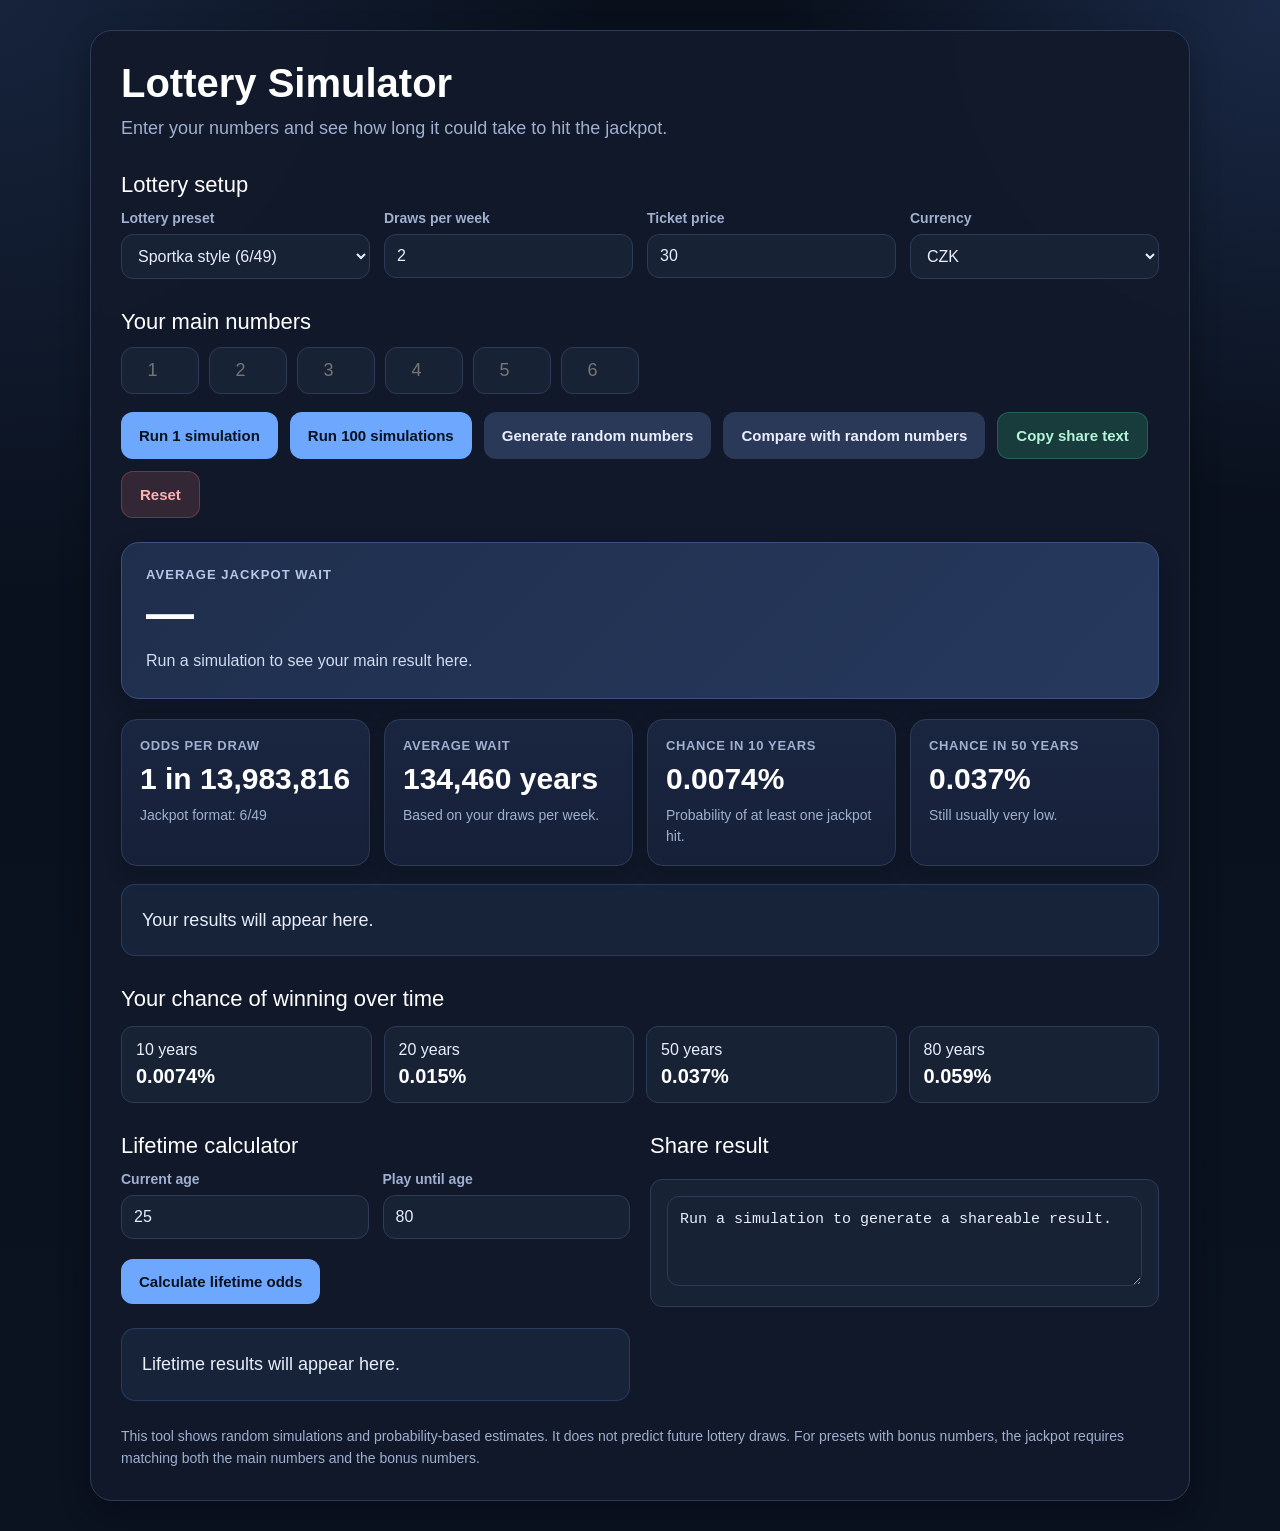
==== commit ad66bd8e: "Update index.html" ====
--- a/index.html
+++ b/index.html
@@ -1,163 +1,1252 @@
 <!DOCTYPE html>
 <html lang="en">
 <head>
-<meta charset="UTF-8">
-<meta name="viewport" content="width=device-width, initial-scale=1.0">
-
-<title>Lottery Odds Simulator - How Long Would It Take to Win?</title>
-
-<meta name="description" content="Lottery odds simulator. Enter your numbers and see how long it could take to win the jackpot." />
-
-<style>
-
-body{
-font-family:Arial;
-background:#0b1220;
-color:white;
-padding:40px;
-}
-
-.container{
-max-width:1000px;
-margin:auto;
-}
-
-input{
-padding:10px;
-width:60px;
-margin:5px;
-font-size:16px;
-}
-
-button{
-padding:12px 16px;
-margin:5px;
-font-size:16px;
-border:none;
-border-radius:6px;
-cursor:pointer;
-}
-
-.primary{
-background:#4e8cff;
-color:white;
-}
-
-.secondary{
-background:#26314f;
-color:white;
-}
-
-.result{
-margin-top:30px;
-padding:20px;
-background:#1a2440;
-border-radius:10px;
-}
-
-.card{
-background:#1a2440;
-padding:15px;
-margin:10px 0;
-border-radius:10px;
-}
-
-.section-title{
-font-size:26px;
-margin-top:40px;
-}
-
-</style>
+  <meta charset="UTF-8" />
+  <meta name="viewport" content="width=device-width, initial-scale=1.0" />
+  <title>Lottery Simulator</title>
+  <style>
+    * {
+      box-sizing: border-box;
+    }
+
+    :root {
+      --bg: #0b1220;
+      --panel: #121a2b;
+      --panel-2: #182235;
+      --card: #1c2740;
+      --card-soft: #22304d;
+      --text: #e8eefc;
+      --muted: #9fb0d0;
+      --border: #2d3b59;
+      --primary: #6ea8fe;
+      --primary-hover: #8ab8ff;
+      --success: #3ddc97;
+      --danger: #ff7b7b;
+      --warning: #f6c85f;
+      --shadow: 0 12px 30px rgba(0, 0, 0, 0.28);
+    }
+
+    body {
+      margin: 0;
+      font-family: Arial, sans-serif;
+      background:
+        radial-gradient(circle at top left, #16233b 0%, transparent 30%),
+        radial-gradient(circle at top right, #1a2946 0%, transparent 25%),
+        linear-gradient(180deg, #09101c 0%, #0b1220 100%);
+      color: var(--text);
+      padding: 30px 15px;
+    }
+
+    .container {
+      max-width: 1100px;
+      margin: 0 auto;
+      background: rgba(18, 26, 43, 0.92);
+      backdrop-filter: blur(6px);
+      border: 1px solid var(--border);
+      border-radius: 22px;
+      box-shadow: var(--shadow);
+      padding: 30px;
+    }
+
+    h1 {
+      margin: 0 0 10px;
+      font-size: 40px;
+      line-height: 1.1;
+      color: #ffffff;
+    }
+
+    .subtitle {
+      color: var(--muted);
+      font-size: 18px;
+      margin-bottom: 25px;
+      line-height: 1.5;
+    }
+
+    .section-title {
+      margin-top: 30px;
+      margin-bottom: 12px;
+      font-size: 22px;
+      color: #ffffff;
+    }
+
+    .settings {
+      display: grid;
+      grid-template-columns: repeat(auto-fit, minmax(220px, 1fr));
+      gap: 14px;
+      margin-bottom: 20px;
+    }
+
+    .setting-group {
+      display: flex;
+      flex-direction: column;
+      gap: 8px;
+    }
+
+    label {
+      font-size: 14px;
+      color: var(--muted);
+      font-weight: 700;
+    }
+
+    input, select, textarea {
+      padding: 12px;
+      font-size: 16px;
+      border: 1px solid var(--border);
+      border-radius: 12px;
+      background: var(--panel-2);
+      color: var(--text);
+      width: 100%;
+      outline: none;
+    }
+
+    input:focus, select:focus, textarea:focus {
+      border-color: var(--primary);
+      box-shadow: 0 0 0 3px rgba(110, 168, 254, 0.15);
+    }
+
+    .inputs {
+      display: flex;
+      flex-wrap: wrap;
+      gap: 10px;
+      margin-bottom: 18px;
+    }
+
+    .number-input {
+      width: 78px;
+      text-align: center;
+      font-size: 18px;
+    }
+
+    .buttons {
+      display: flex;
+      flex-wrap: wrap;
+      gap: 12px;
+      margin-bottom: 24px;
+    }
+
+    button {
+      border: none;
+      border-radius: 12px;
+      padding: 14px 18px;
+      font-size: 15px;
+      font-weight: 700;
+      cursor: pointer;
+      transition: 0.2s ease;
+    }
+
+    .primary {
+      background: var(--primary);
+      color: #08111f;
+    }
+
+    .primary:hover {
+      background: var(--primary-hover);
+      transform: translateY(-1px);
+    }
+
+    .secondary {
+      background: #2a3958;
+      color: var(--text);
+    }
+
+    .secondary:hover {
+      background: #33466a;
+      transform: translateY(-1px);
+    }
+
+    .danger {
+      background: rgba(255, 123, 123, 0.15);
+      color: #ffb1b1;
+      border: 1px solid rgba(255, 123, 123, 0.25);
+    }
+
+    .danger:hover {
+      background: rgba(255, 123, 123, 0.22);
+    }
+
+    .success {
+      background: rgba(61, 220, 151, 0.18);
+      color: #b5f5d8;
+      border: 1px solid rgba(61, 220, 151, 0.25);
+    }
+
+    .success:hover {
+      background: rgba(61, 220, 151, 0.26);
+    }
+
+    .error {
+      margin-top: 10px;
+      color: #ff9d9d;
+      font-weight: 700;
+    }
+
+    .results-grid {
+      display: grid;
+      grid-template-columns: repeat(auto-fit, minmax(220px, 1fr));
+      gap: 14px;
+      margin-top: 20px;
+    }
+
+    .card {
+      background: linear-gradient(180deg, #1a2540 0%, #162038 100%);
+      border: 1px solid var(--border);
+      border-radius: 16px;
+      padding: 18px;
+      box-shadow: 0 8px 18px rgba(0, 0, 0, 0.16);
+    }
+
+    .card h3 {
+      margin: 0 0 8px;
+      font-size: 13px;
+      color: var(--muted);
+      font-weight: 800;
+      text-transform: uppercase;
+      letter-spacing: 0.05em;
+    }
+
+    .card .value {
+      font-size: 30px;
+      font-weight: 800;
+      line-height: 1.2;
+      color: #ffffff;
+    }
+
+    .card .small {
+      margin-top: 8px;
+      color: var(--muted);
+      font-size: 14px;
+      line-height: 1.5;
+    }
+
+    .hero-result {
+      margin-top: 24px;
+      background: linear-gradient(135deg, #1f2e4c 0%, #26395d 100%);
+      border: 1px solid #3a5180;
+      border-radius: 18px;
+      padding: 24px;
+      box-shadow: 0 10px 24px rgba(0, 0, 0, 0.2);
+    }
+
+    .hero-label {
+      font-size: 13px;
+      color: #b6c7ea;
+      text-transform: uppercase;
+      letter-spacing: 0.08em;
+      font-weight: 800;
+      margin-bottom: 8px;
+    }
+
+    .hero-value {
+      font-size: 48px;
+      font-weight: 900;
+      line-height: 1;
+      color: #ffffff;
+      margin-bottom: 10px;
+    }
+
+    .hero-desc {
+      color: #d2dcf2;
+      font-size: 16px;
+      line-height: 1.6;
+    }
+
+    .result-box {
+      margin-top: 18px;
+      background: rgba(110, 168, 254, 0.08);
+      border: 1px solid rgba(110, 168, 254, 0.18);
+      border-radius: 14px;
+      padding: 20px;
+      line-height: 1.7;
+      font-size: 18px;
+      color: var(--text);
+    }
+
+    .muted {
+      color: var(--muted);
+      font-size: 14px;
+    }
+
+    .odds-list {
+      display: grid;
+      grid-template-columns: repeat(auto-fit, minmax(160px, 1fr));
+      gap: 12px;
+      margin-top: 14px;
+    }
+
+    .odds-item {
+      background: var(--panel-2);
+      border: 1px solid var(--border);
+      border-radius: 12px;
+      padding: 14px;
+      color: var(--text);
+    }
+
+    .odds-item strong {
+      display: block;
+      font-size: 20px;
+      margin-top: 6px;
+      color: #ffffff;
+    }
+
+    .split {
+      display: grid;
+      grid-template-columns: 1fr 1fr;
+      gap: 20px;
+    }
+
+    .share-box {
+      margin-top: 20px;
+      padding: 16px;
+      border-radius: 12px;
+      background: var(--panel-2);
+      border: 1px solid var(--border);
+    }
+
+    .share-text {
+      width: 100%;
+      min-height: 90px;
+      resize: vertical;
+      font-size: 15px;
+      line-height: 1.5;
+    }
+
+    .footer-note {
+      margin-top: 24px;
+      font-size: 14px;
+      color: var(--muted);
+      line-height: 1.6;
+    }
+
+    .hidden {
+      display: none;
+    }
+
+    .chart-wrap {
+      margin-top: 18px;
+      background: var(--panel-2);
+      border: 1px solid var(--border);
+      border-radius: 14px;
+      padding: 18px;
+    }
+
+    .chart-title {
+      font-size: 16px;
+      font-weight: 800;
+      margin-bottom: 14px;
+      color: #ffffff;
+    }
+
+    .chart-grid {
+      display: grid;
+      grid-template-columns: repeat(5, 1fr);
+      gap: 14px;
+      align-items: end;
+      min-height: 220px;
+    }
+
+    .bar-col {
+      display: flex;
+      flex-direction: column;
+      align-items: center;
+      gap: 8px;
+    }
+
+    .bar-value {
+      font-size: 13px;
+      color: var(--muted);
+      min-height: 16px;
+    }
+
+    .bar {
+      width: 100%;
+      max-width: 110px;
+      min-height: 8px;
+      border-radius: 10px 10px 4px 4px;
+      background: linear-gradient(180deg, #7cb4ff 0%, #4f86e8 100%);
+      border: 1px solid rgba(255,255,255,0.08);
+      box-shadow: inset 0 1px 0 rgba(255,255,255,0.08);
+    }
+
+    .bar-label {
+      text-align: center;
+      font-size: 12px;
+      color: var(--muted);
+      line-height: 1.4;
+    }
+
+    @media (max-width: 900px) {
+      .split {
+        grid-template-columns: 1fr;
+      }
+
+      .chart-grid {
+        grid-template-columns: 1fr;
+        min-height: auto;
+      }
+
+      .bar-col {
+        align-items: stretch;
+      }
+
+      .bar {
+        max-width: none;
+      }
+    }
+
+    @media (max-width: 600px) {
+      h1 {
+        font-size: 30px;
+      }
+
+      .number-input {
+        width: 64px;
+      }
+
+      .card .value {
+        font-size: 24px;
+      }
+
+      .hero-value {
+        font-size: 36px;
+      }
+    }
+  </style>
 </head>
-
 <body>
-
-<div class="container">
-
-<h1>Lottery Simulator</h1>
-
-<p>
-Enter your numbers and see how long it could take to hit the jackpot.
-</p>
-
-<div>
-
-<input id="n1" type="number" min="1" max="49">
-<input id="n2" type="number" min="1" max="49">
-<input id="n3" type="number" min="1" max="49">
-<input id="n4" type="number" min="1" max="49">
-<input id="n5" type="number" min="1" max="49">
-<input id="n6" type="number" min="1" max="49">
-
-</div>
-
-<button class="primary" onclick="simulate()">Run simulation</button>
-
-<div id="result" class="result">
-
-Your result will appear here.
-
-</div>
-
-
-<div class="section-title">
-How hard is it to win the lottery?
-</div>
-
-<div class="card">
-
-Winning the lottery jackpot is far harder than most people imagine.
-
-Even if you play regularly for many years, your chance of hitting the jackpot usually stays extremely small.
-
-This simulator helps show the reality of lottery odds by running random simulations and probability calculations.
-
-</div>
-
-
-<div class="section-title">
-FAQ
-</div>
-
-<div class="card">
-<strong>Do lucky numbers help?</strong>
-<br><br>
-No. Lucky numbers have exactly the same probability as random numbers.
-</div>
-
-<div class="card">
-<strong>Why are the years so high?</strong>
-<br><br>
-Because jackpot odds are extremely small. Even playing for decades usually gives only a tiny chance.
-</div>
-
-<div class="card">
-<strong>Is this a prediction?</strong>
-<br><br>
-No. The simulator only shows random simulations based on probability.
-</div>
-
-</div>
-
-<script>
-
-function simulate(){
-
-let probability = 1/13983816
-
-let draws = Math.ceil(Math.log(1-Math.random())/Math.log(1-probability))
-
-let years = draws/(2*52)
-
-document.getElementById("result").innerHTML =
-
-"Jackpot hit after <b>"+draws.toLocaleString()+"</b> draws<br><br>"
-+
-"Approximate time: <b>"+years.toFixed(1)+" years</b>"
-
-}
-
-</script>
-
+  <div class="container">
+    <h1>Lottery Simulator</h1>
+    <div class="subtitle">
+      Enter your numbers and see how long it could take to hit the jackpot.
+    </div>
+
+    <div class="section-title">Lottery setup</div>
+    <div class="settings">
+      <div class="setting-group">
+        <label for="lotteryPreset">Lottery preset</label>
+        <select id="lotteryPreset">
+          <option value="sportka">Sportka style (6/49)</option>
+          <option value="power">Power style (5/69 + 1/26)</option>
+          <option value="euro">Euro style (5/50 + 2/12)</option>
+          <option value="custom">Custom format</option>
+        </select>
+      </div>
+
+      <div class="setting-group">
+        <label for="drawsPerWeek">Draws per week</label>
+        <input id="drawsPerWeek" type="number" min="1" value="2" />
+      </div>
+
+      <div class="setting-group">
+        <label for="ticketPrice">Ticket price</label>
+        <input id="ticketPrice" type="number" min="1" value="30" />
+      </div>
+
+      <div class="setting-group">
+        <label for="currency">Currency</label>
+        <select id="currency">
+          <option value="CZK">CZK</option>
+          <option value="EUR">EUR</option>
+          <option value="USD">USD</option>
+        </select>
+      </div>
+    </div>
+
+    <div id="customSettings" class="settings hidden">
+      <div class="setting-group">
+        <label for="mainPicks">Main numbers picked</label>
+        <input id="mainPicks" type="number" min="1" value="6" />
+      </div>
+
+      <div class="setting-group">
+        <label for="mainTotal">Main number pool</label>
+        <input id="mainTotal" type="number" min="2" value="49" />
+      </div>
+
+      <div class="setting-group">
+        <label for="bonusPicks">Bonus numbers picked</label>
+        <input id="bonusPicks" type="number" min="0" value="0" />
+      </div>
+
+      <div class="setting-group">
+        <label for="bonusTotal">Bonus number pool</label>
+        <input id="bonusTotal" type="number" min="0" value="0" />
+      </div>
+    </div>
+
+    <div class="section-title">Your main numbers</div>
+    <div id="mainInputs" class="inputs"></div>
+
+    <div id="bonusSection" class="hidden">
+      <div class="section-title">Your bonus numbers</div>
+      <div id="bonusInputs" class="inputs"></div>
+    </div>
+
+    <div class="buttons">
+      <button class="primary" onclick="runOneSimulation()">Run 1 simulation</button>
+      <button class="primary" onclick="runHundredSimulations()">Run 100 simulations</button>
+      <button class="secondary" onclick="generateRandomNumbers()">Generate random numbers</button>
+      <button class="secondary" onclick="compareWithRandom()">Compare with random numbers</button>
+      <button class="success" onclick="copyShareText()">Copy share text</button>
+      <button class="danger" onclick="resetAll()">Reset</button>
+    </div>
+
+    <div id="error" class="error"></div>
+
+    <div class="hero-result">
+      <div class="hero-label">Average jackpot wait</div>
+      <div class="hero-value" id="heroResult">—</div>
+      <div class="hero-desc" id="heroDescription">
+        Run a simulation to see your main result here.
+      </div>
+    </div>
+
+    <div class="results-grid">
+      <div class="card">
+        <h3>Odds per draw</h3>
+        <div class="value" id="oddsPerDraw">-</div>
+        <div class="small" id="oddsDescription">-</div>
+      </div>
+
+      <div class="card">
+        <h3>Average wait</h3>
+        <div class="value" id="averageYears">-</div>
+        <div class="small">Based on your draws per week.</div>
+      </div>
+
+      <div class="card">
+        <h3>Chance in 10 years</h3>
+        <div class="value" id="chance10">-</div>
+        <div class="small">Probability of at least one jackpot hit.</div>
+      </div>
+
+      <div class="card">
+        <h3>Chance in 50 years</h3>
+        <div class="value" id="chance50">-</div>
+        <div class="small">Still usually very low.</div>
+      </div>
+    </div>
+
+    <div id="resultBox" class="result-box">
+      Your results will appear here.
+    </div>
+
+    <div id="chartWrap" class="chart-wrap hidden">
+      <div class="chart-title">100-Simulation Reality Check</div>
+      <div id="chartGrid" class="chart-grid"></div>
+    </div>
+
+    <div class="section-title">Your chance of winning over time</div>
+    <div class="odds-list">
+      <div class="odds-item">
+        10 years
+        <strong id="chance10b">-</strong>
+      </div>
+      <div class="odds-item">
+        20 years
+        <strong id="chance20b">-</strong>
+      </div>
+      <div class="odds-item">
+        50 years
+        <strong id="chance50b">-</strong>
+      </div>
+      <div class="odds-item">
+        80 years
+        <strong id="chance80b">-</strong>
+      </div>
+    </div>
+
+    <div class="split">
+      <div>
+        <div class="section-title">Lifetime calculator</div>
+        <div class="settings">
+          <div class="setting-group">
+            <label for="currentAge">Current age</label>
+            <input id="currentAge" type="number" min="1" max="120" value="25" />
+          </div>
+
+          <div class="setting-group">
+            <label for="playUntilAge">Play until age</label>
+            <input id="playUntilAge" type="number" min="1" max="120" value="80" />
+          </div>
+        </div>
+
+        <div class="buttons">
+          <button class="primary" onclick="runLifetimeCalculator()">Calculate lifetime odds</button>
+        </div>
+
+        <div id="lifetimeBox" class="result-box">
+          Lifetime results will appear here.
+        </div>
+      </div>
+
+      <div>
+        <div class="section-title">Share result</div>
+        <div class="share-box">
+          <textarea id="shareText" class="share-text" readonly>Run a simulation to generate a shareable result.</textarea>
+        </div>
+      </div>
+    </div>
+
+    <div class="footer-note">
+      This tool shows random simulations and probability-based estimates. It does not predict future lottery draws.
+      For presets with bonus numbers, the jackpot requires matching both the main numbers and the bonus numbers.
+    </div>
+  </div>
+
+  <script>
+    const presetConfigs = {
+      sportka: {
+        name: "Sportka style (6/49)",
+        mainPicks: 6,
+        mainTotal: 49,
+        bonusPicks: 0,
+        bonusTotal: 0,
+        drawsPerWeek: 2,
+        ticketPrice: 30,
+        currency: "CZK"
+      },
+      power: {
+        name: "Power style (5/69 + 1/26)",
+        mainPicks: 5,
+        mainTotal: 69,
+        bonusPicks: 1,
+        bonusTotal: 26,
+        drawsPerWeek: 3,
+        ticketPrice: 2,
+        currency: "USD"
+      },
+      euro: {
+        name: "Euro style (5/50 + 2/12)",
+        mainPicks: 5,
+        mainTotal: 50,
+        bonusPicks: 2,
+        bonusTotal: 12,
+        drawsPerWeek: 2,
+        ticketPrice: 2.5,
+        currency: "EUR"
+      },
+      custom: {
+        name: "Custom format",
+        mainPicks: 6,
+        mainTotal: 49,
+        bonusPicks: 0,
+        bonusTotal: 0,
+        drawsPerWeek: 2,
+        ticketPrice: 30,
+        currency: "CZK"
+      }
+    };
+
+    function combinations(n, k) {
+      if (k < 0 || n < 0 || k > n) return 0;
+      if (k === 0 || k === n) return 1;
+      k = Math.min(k, n - k);
+      let result = 1;
+      for (let i = 1; i <= k; i++) {
+        result = result * (n - k + i) / i;
+      }
+      return result;
+    }
+
+    function formatNumber(num, maximumFractionDigits = 0) {
+      return num.toLocaleString("en-US", { maximumFractionDigits });
+    }
+
+    function formatPercent(num) {
+      if (num < 0.0001) return num.toFixed(6) + "%";
+      if (num < 0.01) return num.toFixed(4) + "%";
+      if (num < 1) return num.toFixed(3) + "%";
+      return num.toFixed(2) + "%";
+    }
+
+    function setError(message) {
+      document.getElementById("error").textContent = message;
+    }
+
+    function clearError() {
+      setError("");
+    }
+
+    function getSelectedPreset() {
+      return document.getElementById("lotteryPreset").value;
+    }
+
+    function applyPreset() {
+      const preset = getSelectedPreset();
+      const config = presetConfigs[preset];
+
+      document.getElementById("mainPicks").value = config.mainPicks;
+      document.getElementById("mainTotal").value = config.mainTotal;
+      document.getElementById("bonusPicks").value = config.bonusPicks;
+      document.getElementById("bonusTotal").value = config.bonusTotal;
+
+      document.getElementById("drawsPerWeek").value = config.drawsPerWeek;
+      document.getElementById("ticketPrice").value = config.ticketPrice;
+      document.getElementById("currency").value = config.currency;
+
+      document.getElementById("customSettings").classList.toggle("hidden", preset !== "custom");
+
+      rebuildNumberInputs();
+      updateStaticStats();
+      resetDynamicBoxes();
+    }
+
+    function getConfig() {
+      return {
+        mainPicks: Number(document.getElementById("mainPicks").value),
+        mainTotal: Number(document.getElementById("mainTotal").value),
+        bonusPicks: Number(document.getElementById("bonusPicks").value),
+        bonusTotal: Number(document.getElementById("bonusTotal").value)
+      };
+    }
+
+    function validateConfig(config) {
+      if (!Number.isInteger(config.mainPicks) || !Number.isInteger(config.mainTotal) ||
+          !Number.isInteger(config.bonusPicks) || !Number.isInteger(config.bonusTotal)) {
+        return "Lottery setup must contain whole numbers.";
+      }
+
+      if (config.mainPicks < 1 || config.mainTotal < 2 || config.mainPicks > config.mainTotal) {
+        return "Main lottery format is invalid.";
+      }
+
+      if (config.bonusPicks < 0 || config.bonusTotal < 0) {
+        return "Bonus lottery format is invalid.";
+      }
+
+      if (config.bonusPicks > 0 && config.bonusTotal < 1) {
+        return "Bonus pool must be greater than 0 when bonus picks are used.";
+      }
+
+      if (config.bonusPicks > config.bonusTotal) {
+        return "Bonus picks cannot be greater than bonus pool.";
+      }
+
+      return "";
+    }
+
+    function rebuildNumberInputs() {
+      const config = getConfig();
+      const mainInputs = document.getElementById("mainInputs");
+      const bonusInputs = document.getElementById("bonusInputs");
+      const bonusSection = document.getElementById("bonusSection");
+
+      mainInputs.innerHTML = "";
+      bonusInputs.innerHTML = "";
+
+      for (let i = 1; i <= config.mainPicks; i++) {
+        const input = document.createElement("input");
+        input.type = "number";
+        input.min = "1";
+        input.max = String(config.mainTotal);
+        input.placeholder = String(i);
+        input.className = "number-input";
+        input.id = "main_" + i;
+        mainInputs.appendChild(input);
+      }
+
+      if (config.bonusPicks > 0) {
+        bonusSection.classList.remove("hidden");
+
+        for (let i = 1; i <= config.bonusPicks; i++) {
+          const input = document.createElement("input");
+          input.type = "number";
+          input.min = "1";
+          input.max = String(config.bonusTotal);
+          input.placeholder = String(i);
+          input.className = "number-input";
+          input.id = "bonus_" + i;
+          bonusInputs.appendChild(input);
+        }
+      } else {
+        bonusSection.classList.add("hidden");
+      }
+    }
+
+    function getMainNumbers() {
+      const config = getConfig();
+      const values = [];
+      for (let i = 1; i <= config.mainPicks; i++) {
+        values.push(Number(document.getElementById("main_" + i).value));
+      }
+      return values;
+    }
+
+    function getBonusNumbers() {
+      const config = getConfig();
+      const values = [];
+      for (let i = 1; i <= config.bonusPicks; i++) {
+        values.push(Number(document.getElementById("bonus_" + i).value));
+      }
+      return values;
+    }
+
+    function validateNumberSet(numbers, min, max, label) {
+      if (numbers.some(n => !Number.isInteger(n) || n < min || n > max)) {
+        return `Please enter valid ${label} numbers between ${min} and ${max}.`;
+      }
+
+      const unique = new Set(numbers);
+      if (unique.size !== numbers.length) {
+        return `Please enter different ${label} numbers.`;
+      }
+
+      return "";
+    }
+
+    function validateAllInputs() {
+      const config = getConfig();
+      const configError = validateConfig(config);
+      if (configError) return configError;
+
+      const mainNumbers = getMainNumbers();
+      const mainError = validateNumberSet(mainNumbers, 1, config.mainTotal, "main");
+      if (mainError) return mainError;
+
+      if (config.bonusPicks > 0) {
+        const bonusNumbers = getBonusNumbers();
+        const bonusError = validateNumberSet(bonusNumbers, 1, config.bonusTotal, "bonus");
+        if (bonusError) return bonusError;
+      }
+
+      return "";
+    }
+
+    function getDrawsPerWeek() {
+      const value = Number(document.getElementById("drawsPerWeek").value);
+      return value > 0 ? value : 2;
+    }
+
+    function getTicketPrice() {
+      const value = Number(document.getElementById("ticketPrice").value);
+      return value > 0 ? value : 30;
+    }
+
+    function getCurrency() {
+      return document.getElementById("currency").value;
+    }
+
+    function getJackpotCombinations(config) {
+      const mainComb = combinations(config.mainTotal, config.mainPicks);
+      const bonusComb = config.bonusPicks > 0 ? combinations(config.bonusTotal, config.bonusPicks) : 1;
+      return mainComb * bonusComb;
+    }
+
+    function getJackpotProbability(config) {
+      return 1 / getJackpotCombinations(config);
+    }
+
+    function probabilityAtLeastOneWin(years, drawsPerWeek, p) {
+      const draws = years * 52 * drawsPerWeek;
+      return 1 - Math.pow(1 - p, draws);
+    }
+
+    function geometricSimulation(p) {
+      const u = Math.random();
+      return Math.ceil(Math.log(1 - u) / Math.log(1 - p));
+    }
+
+    function setHeroResult(value, description) {
+      document.getElementById("heroResult").textContent = value;
+      document.getElementById("heroDescription").textContent = description;
+    }
+
+    function updateStaticStats() {
+      clearError();
+
+      const config = getConfig();
+      const configError = validateConfig(config);
+      if (configError) {
+        setError(configError);
+        return;
+      }
+
+      const drawsPerWeek = getDrawsPerWeek();
+      const combinationsCount = getJackpotCombinations(config);
+      const p = 1 / combinationsCount;
+      const averageDraws = 1 / p;
+      const averageYears = averageDraws / (drawsPerWeek * 52);
+
+      const p10 = probabilityAtLeastOneWin(10, drawsPerWeek, p) * 100;
+      const p20 = probabilityAtLeastOneWin(20, drawsPerWeek, p) * 100;
+      const p50 = probabilityAtLeastOneWin(50, drawsPerWeek, p) * 100;
+      const p80 = probabilityAtLeastOneWin(80, drawsPerWeek, p) * 100;
+
+      document.getElementById("oddsPerDraw").textContent = "1 in " + formatNumber(combinationsCount);
+      document.getElementById("averageYears").textContent = formatNumber(averageYears) + " years";
+      document.getElementById("chance10").textContent = formatPercent(p10);
+      document.getElementById("chance50").textContent = formatPercent(p50);
+
+      let desc = `${config.mainPicks}/${config.mainTotal}`;
+      if (config.bonusPicks > 0) {
+        desc += ` + ${config.bonusPicks}/${config.bonusTotal}`;
+      }
+      document.getElementById("oddsDescription").textContent = `Jackpot format: ${desc}`;
+
+      document.getElementById("chance10b").textContent = formatPercent(p10);
+      document.getElementById("chance20b").textContent = formatPercent(p20);
+      document.getElementById("chance50b").textContent = formatPercent(p50);
+      document.getElementById("chance80b").textContent = formatPercent(p80);
+
+      setHeroResult(
+        formatNumber(averageYears) + " years",
+        "At your current draw frequency, this lottery is practically unwinnable in a normal human lifetime."
+      );
+    }
+
+    function renderHistogram(results, drawsPerWeek) {
+      const years = results.map(r => r / (drawsPerWeek * 52));
+
+      const buckets = [
+        { label: "< 10k years", count: 0 },
+        { label: "10k–50k", count: 0 },
+        { label: "50k–100k", count: 0 },
+        { label: "100k–500k", count: 0 },
+        { label: "500k+", count: 0 }
+      ];
+
+      years.forEach(y => {
+        if (y < 10000) buckets[0].count++;
+        else if (y < 50000) buckets[1].count++;
+        else if (y < 100000) buckets[2].count++;
+        else if (y < 500000) buckets[3].count++;
+        else buckets[4].count++;
+      });
+
+      const maxCount = Math.max(...buckets.map(b => b.count), 1);
+      const chartGrid = document.getElementById("chartGrid");
+      chartGrid.innerHTML = "";
+
+      buckets.forEach(bucket => {
+        const col = document.createElement("div");
+        col.className = "bar-col";
+
+        const value = document.createElement("div");
+        value.className = "bar-value";
+        value.textContent = bucket.count;
+
+        const bar = document.createElement("div");
+        bar.className = "bar";
+        bar.style.height = `${Math.max((bucket.count / maxCount) * 180, 8)}px`;
+
+        const label = document.createElement("div");
+        label.className = "bar-label";
+        label.textContent = bucket.label;
+
+        col.appendChild(value);
+        col.appendChild(bar);
+        col.appendChild(label);
+
+        chartGrid.appendChild(col);
+      });
+
+      document.getElementById("chartWrap").classList.remove("hidden");
+    }
+
+    function runOneSimulation() {
+      clearError();
+
+      const validationError = validateAllInputs();
+      if (validationError) {
+        setError(validationError);
+        return;
+      }
+
+      const config = getConfig();
+      const p = getJackpotProbability(config);
+      const drawsPerWeek = getDrawsPerWeek();
+      const ticketPrice = getTicketPrice();
+      const currency = getCurrency();
+
+      const drawsNeeded = geometricSimulation(p);
+      const yearsNeeded = drawsNeeded / (drawsPerWeek * 52);
+      const moneySpent = drawsNeeded * ticketPrice;
+
+      setHeroResult(
+        formatNumber(yearsNeeded, 1) + " years",
+        "In this single random simulation, your numbers matched the jackpot after this approximate time."
+      );
+
+      document.getElementById("resultBox").innerHTML = `
+        <strong>In this simulation, your numbers matched the jackpot after:</strong><br>
+        ${formatNumber(drawsNeeded)} draws<br><br>
+
+        <strong>Approximate time:</strong><br>
+        ${formatNumber(yearsNeeded, 1)} years<br><br>
+
+        <strong>Money spent at ${formatNumber(ticketPrice, 2)} ${currency} per ticket:</strong><br>
+        ${formatNumber(moneySpent, 2)} ${currency}<br><br>
+
+        <span class="muted">This is one random simulation, not a prediction.</span>
+      `;
+
+      document.getElementById("shareText").value =
+        `My lottery numbers matched the jackpot after about ${formatNumber(yearsNeeded, 1)} years in one simulation.`;
+
+      document.getElementById("chartWrap").classList.add("hidden");
+    }
+
+    function runHundredSimulations() {
+      clearError();
+
+      const validationError = validateAllInputs();
+      if (validationError) {
+        setError(validationError);
+        return;
+      }
+
+      const config = getConfig();
+      const p = getJackpotProbability(config);
+      const drawsPerWeek = getDrawsPerWeek();
+      const ticketPrice = getTicketPrice();
+      const currency = getCurrency();
+
+      const results = [];
+      for (let i = 0; i < 100; i++) {
+        results.push(geometricSimulation(p));
+      }
+
+      const sorted = [...results].sort((a, b) => a - b);
+      const averageDraws = results.reduce((sum, val) => sum + val, 0) / results.length;
+      const medianDraws = sorted[Math.floor(sorted.length / 2)];
+      const bestDraws = sorted[0];
+      const worstDraws = sorted[sorted.length - 1];
+
+      const averageYears = averageDraws / (drawsPerWeek * 52);
+      const medianYears = medianDraws / (drawsPerWeek * 52);
+      const bestYears = bestDraws / (drawsPerWeek * 52);
+      const worstYears = worstDraws / (drawsPerWeek * 52);
+      const averageSpent = averageDraws * ticketPrice;
+
+      setHeroResult(
+        formatNumber(averageYears, 1) + " years",
+        "At 2 draws per week, this lottery is practically unwinnable in a human lifetime."
+      );
+
+      document.getElementById("resultBox").innerHTML = `
+        <strong>100-Simulation Reality Check:</strong><br><br>
+
+        <strong>Average result:</strong> ${formatNumber(averageYears, 1)} years<br>
+        <strong>Median result:</strong> ${formatNumber(medianYears, 1)} years<br>
+        <strong>Best result:</strong> ${formatNumber(bestYears, 1)} years<br>
+        <strong>Worst result:</strong> ${formatNumber(worstYears, 1)} years<br><br>
+
+        <strong>Average draws:</strong> ${formatNumber(averageDraws)}<br>
+        <strong>Average money spent:</strong> ${formatNumber(averageSpent, 2)} ${currency}<br><br>
+
+        <span class="muted">These 100 simulations show how wildly lottery outcomes can vary.</span>
+      `;
+
+      document.getElementById("shareText").value =
+        `I ran 100 lottery simulations. Average jackpot wait: ${formatNumber(averageYears, 1)} years.`;
+
+      renderHistogram(results, drawsPerWeek);
+    }
+
+    function generateUniqueNumbers(count, max) {
+      const numbers = [];
+      while (numbers.length < count) {
+        const randomNumber = Math.floor(Math.random() * max) + 1;
+        if (!numbers.includes(randomNumber)) {
+          numbers.push(randomNumber);
+        }
+      }
+      numbers.sort((a, b) => a - b);
+      return numbers;
+    }
+
+    function generateRandomNumbers() {
+      clearError();
+
+      const config = getConfig();
+      const configError = validateConfig(config);
+      if (configError) {
+        setError(configError);
+        return;
+      }
+
+      const mainNumbers = generateUniqueNumbers(config.mainPicks, config.mainTotal);
+      for (let i = 0; i < config.mainPicks; i++) {
+        document.getElementById("main_" + (i + 1)).value = mainNumbers[i];
+      }
+
+      if (config.bonusPicks > 0) {
+        const bonusNumbers = generateUniqueNumbers(config.bonusPicks, config.bonusTotal);
+        for (let i = 0; i < config.bonusPicks; i++) {
+          document.getElementById("bonus_" + (i + 1)).value = bonusNumbers[i];
+        }
+      }
+
+      document.getElementById("shareText").value = "Random numbers generated. Run a simulation to create a shareable result.";
+      setHeroResult("Ready", "Random numbers were generated. Run a simulation to see the outcome.");
+      document.getElementById("chartWrap").classList.add("hidden");
+    }
+
+    function compareWithRandom() {
+      clearError();
+
+      const validationError = validateAllInputs();
+      if (validationError) {
+        setError(validationError);
+        return;
+      }
+
+      const config = getConfig();
+      const p = getJackpotProbability(config);
+      const drawsPerWeek = getDrawsPerWeek();
+
+      const userResults = [];
+      const randomResults = [];
+
+      for (let i = 0; i < 100; i++) {
+        userResults.push(geometricSimulation(p));
+        randomResults.push(geometricSimulation(p));
+      }
+
+      const avgUser = userResults.reduce((a, b) => a + b, 0) / userResults.length;
+      const avgRandom = randomResults.reduce((a, b) => a + b, 0) / randomResults.length;
+
+      const avgUserYears = avgUser / (drawsPerWeek * 52);
+      const avgRandomYears = avgRandom / (drawsPerWeek * 52);
+      const difference = Math.abs(avgUserYears - avgRandomYears);
+
+      setHeroResult(
+        "No real edge",
+        "Your chosen numbers are not smarter than random numbers. Any difference you see here is just noise from the simulation."
+      );
+
+      document.getElementById("resultBox").innerHTML = `
+        <strong>Your numbers vs random numbers (100 simulations each):</strong><br><br>
+
+        <strong>Your numbers average:</strong> ${formatNumber(avgUserYears, 1)} years<br>
+        <strong>Random numbers average:</strong> ${formatNumber(avgRandomYears, 1)} years<br>
+        <strong>Simulated difference:</strong> ${formatNumber(difference, 1)} years<br><br>
+
+        <span class="muted">Both number sets have exactly the same real jackpot odds. This difference is only random variation from the simulation.</span>
+      `;
+
+      document.getElementById("shareText").value =
+        `I compared my lottery numbers with random numbers. Result: both have the same real odds.`;
+
+      document.getElementById("chartWrap").classList.add("hidden");
+    }
+
+    function runLifetimeCalculator() {
+      clearError();
+
+      const configError = validateConfig(getConfig());
+      if (configError) {
+        setError(configError);
+        return;
+      }
+
+      const currentAge = Number(document.getElementById("currentAge").value);
+      const playUntilAge = Number(document.getElementById("playUntilAge").value);
+      const drawsPerWeek = getDrawsPerWeek();
+      const ticketPrice = getTicketPrice();
+      const currency = getCurrency();
+      const p = getJackpotProbability(getConfig());
+
+      if (!Number.isInteger(currentAge) || !Number.isInteger(playUntilAge) || currentAge < 1 || playUntilAge > 120 || playUntilAge <= currentAge) {
+        setError("Please enter a valid age range.");
+        return;
+      }
+
+      const yearsPlaying = playUntilAge - currentAge;
+      const totalDraws = yearsPlaying * 52 * drawsPerWeek;
+      const totalSpent = totalDraws * ticketPrice;
+      const chanceToWin = (1 - Math.pow(1 - p, totalDraws)) * 100;
+      const chanceToNeverWin = 100 - chanceToWin;
+
+      setHeroResult(
+        formatPercent(chanceToWin),
+        `Even if you play for ${yearsPlaying} years, your jackpot chance is still usually tiny.`
+      );
+
+      document.getElementById("lifetimeBox").innerHTML = `
+        <strong>If you play from age ${currentAge} to ${playUntilAge}:</strong><br><br>
+
+        <strong>Total years playing:</strong> ${yearsPlaying}<br>
+        <strong>Total draws:</strong> ${formatNumber(totalDraws)}<br>
+        <strong>Total money spent:</strong> ${formatNumber(totalSpent, 2)} ${currency}<br><br>
+
+        <strong>Chance to hit jackpot at least once:</strong> ${formatPercent(chanceToWin)}<br>
+        <strong>Chance to never hit jackpot:</strong> ${formatPercent(chanceToNeverWin)}<br><br>
+
+        <strong>Reality check:</strong><br>
+        Even after playing for ${yearsPlaying} years, the jackpot chance is still usually very low.
+      `;
+
+      document.getElementById("shareText").value =
+        `Even if I played this lottery for ${yearsPlaying} years, my jackpot chance would still be only ${formatPercent(chanceToWin)}.`;
+
+      document.getElementById("chartWrap").classList.add("hidden");
+    }
+
+    function copyShareText() {
+      const text = document.getElementById("shareText").value;
+      navigator.clipboard.writeText(text)
+        .then(() => {
+          alert("Share text copied.");
+        })
+        .catch(() => {
+          alert("Copy failed. Please copy the text manually.");
+        });
+    }
+
+    function resetDynamicBoxes() {
+      document.getElementById("resultBox").innerHTML = "Your results will appear here.";
+      document.getElementById("lifetimeBox").innerHTML = "Lifetime results will appear here.";
+      document.getElementById("shareText").value = "Run a simulation to generate a shareable result.";
+      setHeroResult("—", "Run a simulation to see your main result here.");
+      document.getElementById("chartWrap").classList.add("hidden");
+    }
+
+    function resetAll() {
+      applyPreset();
+
+      const config = getConfig();
+
+      for (let i = 1; i <= config.mainPicks; i++) {
+        document.getElementById("main_" + i).value = "";
+      }
+
+      for (let i = 1; i <= config.bonusPicks; i++) {
+        document.getElementById("bonus_" + i).value = "";
+      }
+
+      document.getElementById("currentAge").value = 25;
+      document.getElementById("playUntilAge").value = 80;
+
+      clearError();
+      resetDynamicBoxes();
+      updateStaticStats();
+    }
+
+    document.getElementById("lotteryPreset").addEventListener("change", applyPreset);
+    document.getElementById("drawsPerWeek").addEventListener("input", updateStaticStats);
+    document.getElementById("mainPicks").addEventListener("input", () => {
+      rebuildNumberInputs();
+      updateStaticStats();
+      resetDynamicBoxes();
+    });
+    document.getElementById("mainTotal").addEventListener("input", () => {
+      rebuildNumberInputs();
+      updateStaticStats();
+      resetDynamicBoxes();
+    });
+    document.getElementById("bonusPicks").addEventListener("input", () => {
+      rebuildNumberInputs();
+      updateStaticStats();
+      resetDynamicBoxes();
+    });
+    document.getElementById("bonusTotal").addEventListener("input", () => {
+      rebuildNumberInputs();
+      updateStaticStats();
+      resetDynamicBoxes();
+    });
+
+    applyPreset();
+  </script>
 </body>
 </html>
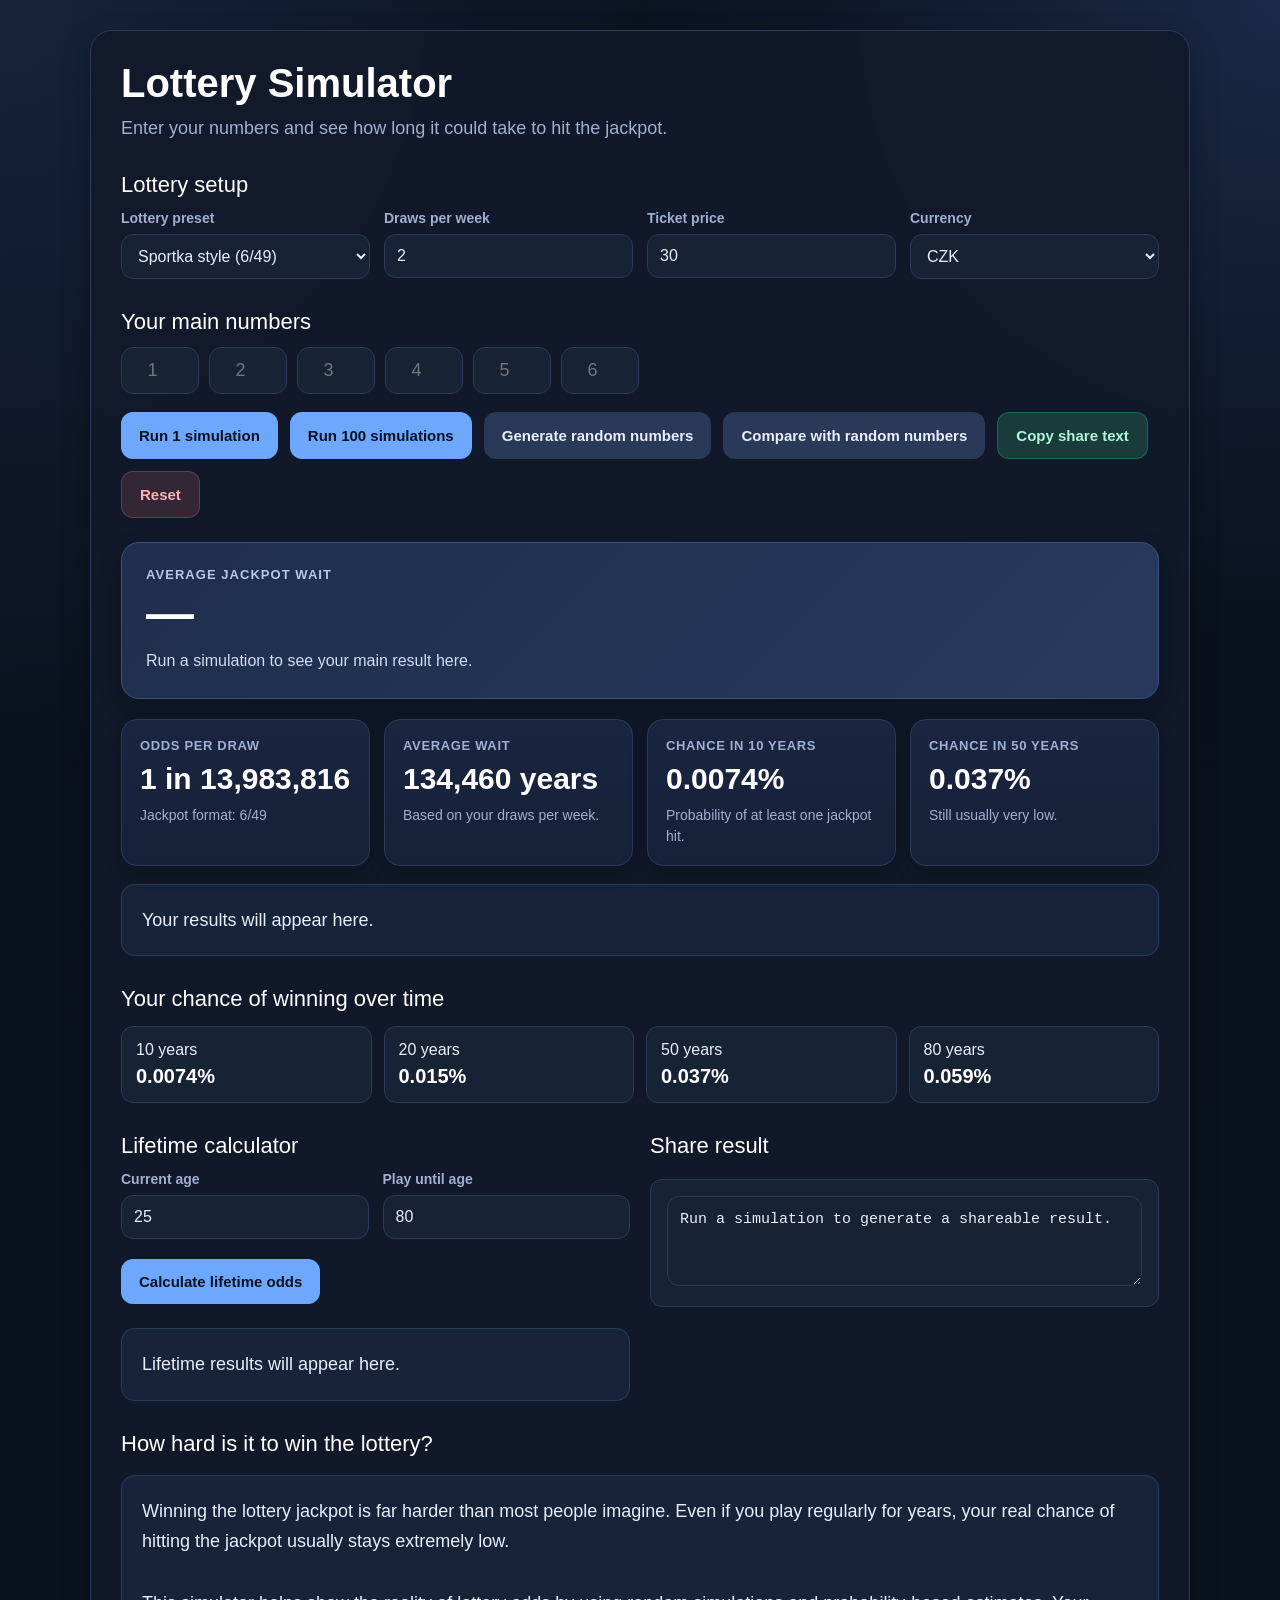
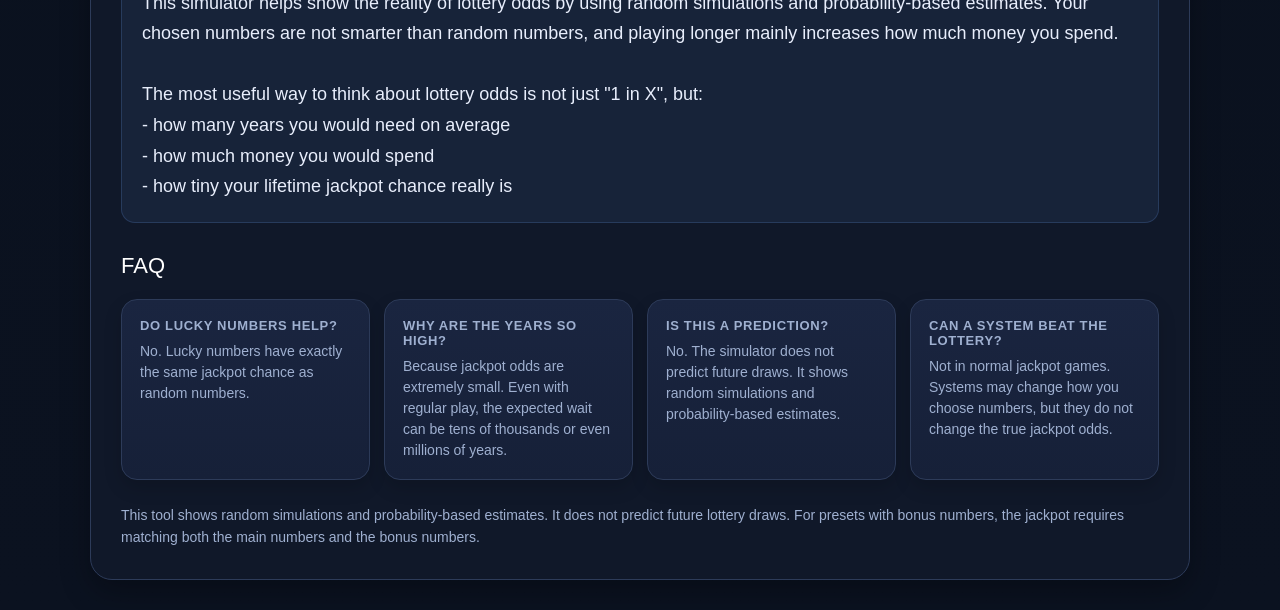
==== commit 81596035: "Update index.html" ====
--- a/index.html
+++ b/index.html
@@ -3,7 +3,12 @@
 <head>
   <meta charset="UTF-8" />
   <meta name="viewport" content="width=device-width, initial-scale=1.0" />
-  <title>Lottery Simulator</title>
+
+  <title>Lottery Odds Simulator - How Long Would It Take to Win?</title>
+  <meta name="description" content="Enter your lottery numbers and see how long it could take to hit the jackpot. Compare simulations, lifetime odds, and the real probability of winning." />
+  <meta name="keywords" content="lottery odds, lottery simulator, jackpot odds, lottery probability, how long to win lottery, lottery calculator" />
+  <meta name="robots" content="index, follow" />
+
   <style>
     * {
       box-sizing: border-box;
@@ -14,7 +19,6 @@
       --panel: #121a2b;
       --panel-2: #182235;
       --card: #1c2740;
-      --card-soft: #22304d;
       --text: #e8eefc;
       --muted: #9fb0d0;
       --border: #2d3b59;
@@ -22,7 +26,6 @@
       --primary-hover: #8ab8ff;
       --success: #3ddc97;
       --danger: #ff7b7b;
-      --warning: #f6c85f;
       --shadow: 0 12px 30px rgba(0, 0, 0, 0.28);
     }
 
@@ -583,6 +586,55 @@
         <div class="section-title">Share result</div>
         <div class="share-box">
           <textarea id="shareText" class="share-text" readonly>Run a simulation to generate a shareable result.</textarea>
+        </div>
+      </div>
+    </div>
+
+    <div class="section-title">How hard is it to win the lottery?</div>
+    <div class="result-box">
+      Winning the lottery jackpot is far harder than most people imagine. Even if you play regularly for years,
+      your real chance of hitting the jackpot usually stays extremely low.
+
+      <br><br>
+
+      This simulator helps show the reality of lottery odds by using random simulations and probability-based estimates.
+      Your chosen numbers are not smarter than random numbers, and playing longer mainly increases how much money you spend.
+
+      <br><br>
+
+      The most useful way to think about lottery odds is not just "1 in X", but:
+      <br>- how many years you would need on average
+      <br>- how much money you would spend
+      <br>- how tiny your lifetime jackpot chance really is
+    </div>
+
+    <div class="section-title">FAQ</div>
+    <div class="results-grid">
+      <div class="card">
+        <h3>Do lucky numbers help?</h3>
+        <div class="small">
+          No. Lucky numbers have exactly the same jackpot chance as random numbers.
+        </div>
+      </div>
+
+      <div class="card">
+        <h3>Why are the years so high?</h3>
+        <div class="small">
+          Because jackpot odds are extremely small. Even with regular play, the expected wait can be tens of thousands or even millions of years.
+        </div>
+      </div>
+
+      <div class="card">
+        <h3>Is this a prediction?</h3>
+        <div class="small">
+          No. The simulator does not predict future draws. It shows random simulations and probability-based estimates.
+        </div>
+      </div>
+
+      <div class="card">
+        <h3>Can a system beat the lottery?</h3>
+        <div class="small">
+          Not in normal jackpot games. Systems may change how you choose numbers, but they do not change the true jackpot odds.
         </div>
       </div>
     </div>
@@ -1020,7 +1072,7 @@
 
       setHeroResult(
         formatNumber(averageYears, 1) + " years",
-        "At 2 draws per week, this lottery is practically unwinnable in a human lifetime."
+        "At your current draw frequency, this lottery is practically unwinnable in a human lifetime."
       );
 
       document.getElementById("resultBox").innerHTML = `
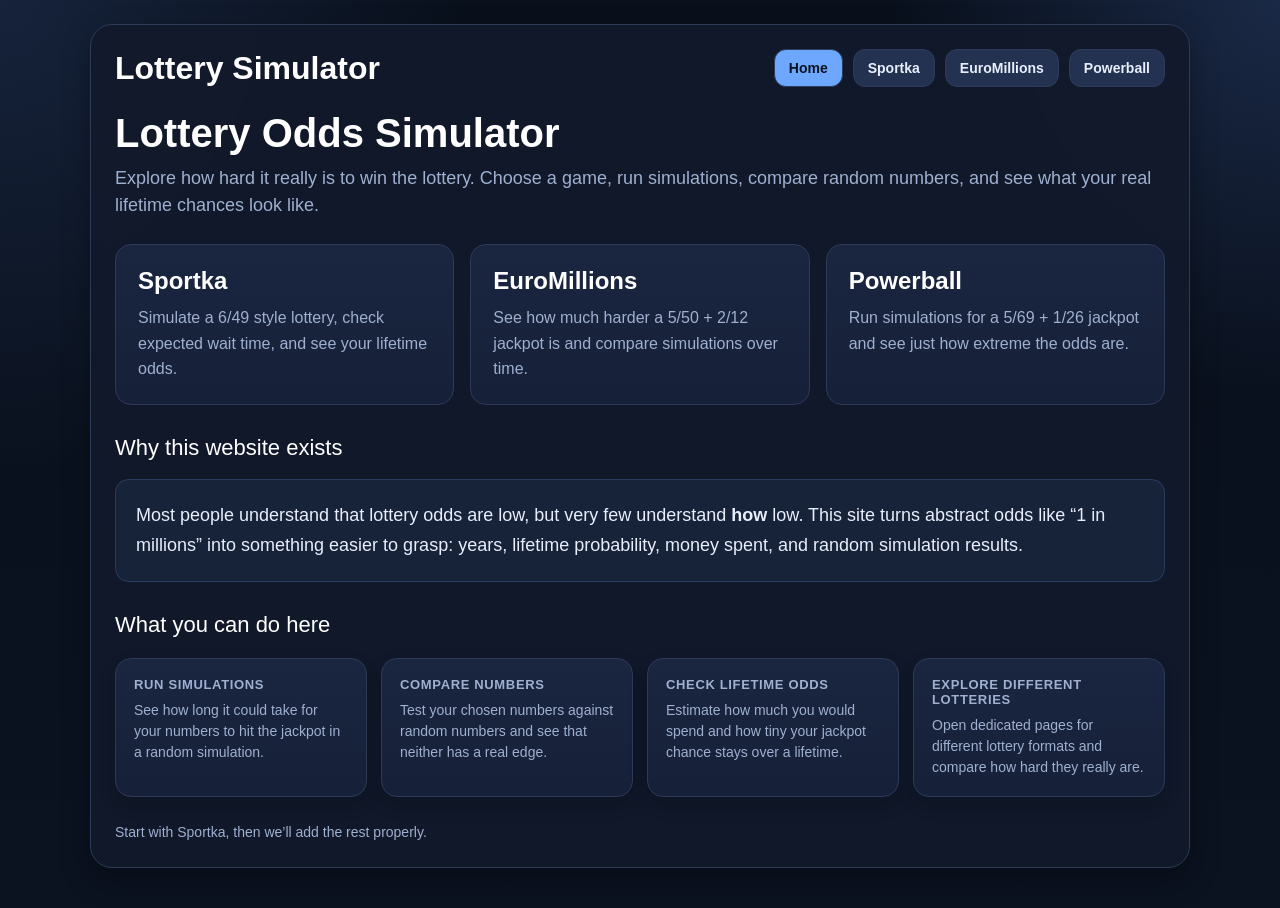
==== commit 4d0407a6: "Update index.html" ====
--- a/index.html
+++ b/index.html
@@ -3,1302 +3,77 @@
 <head>
   <meta charset="UTF-8" />
   <meta name="viewport" content="width=device-width, initial-scale=1.0" />
-
-  <title>Lottery Odds Simulator - How Long Would It Take to Win?</title>
-  <meta name="description" content="Enter your lottery numbers and see how long it could take to hit the jackpot. Compare simulations, lifetime odds, and the real probability of winning." />
-  <meta name="keywords" content="lottery odds, lottery simulator, jackpot odds, lottery probability, how long to win lottery, lottery calculator" />
-  <meta name="robots" content="index, follow" />
-
-  <style>
-    * {
-      box-sizing: border-box;
-    }
-
-    :root {
-      --bg: #0b1220;
-      --panel: #121a2b;
-      --panel-2: #182235;
-      --card: #1c2740;
-      --text: #e8eefc;
-      --muted: #9fb0d0;
-      --border: #2d3b59;
-      --primary: #6ea8fe;
-      --primary-hover: #8ab8ff;
-      --success: #3ddc97;
-      --danger: #ff7b7b;
-      --shadow: 0 12px 30px rgba(0, 0, 0, 0.28);
-    }
-
-    body {
-      margin: 0;
-      font-family: Arial, sans-serif;
-      background:
-        radial-gradient(circle at top left, #16233b 0%, transparent 30%),
-        radial-gradient(circle at top right, #1a2946 0%, transparent 25%),
-        linear-gradient(180deg, #09101c 0%, #0b1220 100%);
-      color: var(--text);
-      padding: 30px 15px;
-    }
-
-    .container {
-      max-width: 1100px;
-      margin: 0 auto;
-      background: rgba(18, 26, 43, 0.92);
-      backdrop-filter: blur(6px);
-      border: 1px solid var(--border);
-      border-radius: 22px;
-      box-shadow: var(--shadow);
-      padding: 30px;
-    }
-
-    h1 {
-      margin: 0 0 10px;
-      font-size: 40px;
-      line-height: 1.1;
-      color: #ffffff;
-    }
-
-    .subtitle {
-      color: var(--muted);
-      font-size: 18px;
-      margin-bottom: 25px;
-      line-height: 1.5;
-    }
-
-    .section-title {
-      margin-top: 30px;
-      margin-bottom: 12px;
-      font-size: 22px;
-      color: #ffffff;
-    }
-
-    .settings {
-      display: grid;
-      grid-template-columns: repeat(auto-fit, minmax(220px, 1fr));
-      gap: 14px;
-      margin-bottom: 20px;
-    }
-
-    .setting-group {
-      display: flex;
-      flex-direction: column;
-      gap: 8px;
-    }
-
-    label {
-      font-size: 14px;
-      color: var(--muted);
-      font-weight: 700;
-    }
-
-    input, select, textarea {
-      padding: 12px;
-      font-size: 16px;
-      border: 1px solid var(--border);
-      border-radius: 12px;
-      background: var(--panel-2);
-      color: var(--text);
-      width: 100%;
-      outline: none;
-    }
-
-    input:focus, select:focus, textarea:focus {
-      border-color: var(--primary);
-      box-shadow: 0 0 0 3px rgba(110, 168, 254, 0.15);
-    }
-
-    .inputs {
-      display: flex;
-      flex-wrap: wrap;
-      gap: 10px;
-      margin-bottom: 18px;
-    }
-
-    .number-input {
-      width: 78px;
-      text-align: center;
-      font-size: 18px;
-    }
-
-    .buttons {
-      display: flex;
-      flex-wrap: wrap;
-      gap: 12px;
-      margin-bottom: 24px;
-    }
-
-    button {
-      border: none;
-      border-radius: 12px;
-      padding: 14px 18px;
-      font-size: 15px;
-      font-weight: 700;
-      cursor: pointer;
-      transition: 0.2s ease;
-    }
-
-    .primary {
-      background: var(--primary);
-      color: #08111f;
-    }
-
-    .primary:hover {
-      background: var(--primary-hover);
-      transform: translateY(-1px);
-    }
-
-    .secondary {
-      background: #2a3958;
-      color: var(--text);
-    }
-
-    .secondary:hover {
-      background: #33466a;
-      transform: translateY(-1px);
-    }
-
-    .danger {
-      background: rgba(255, 123, 123, 0.15);
-      color: #ffb1b1;
-      border: 1px solid rgba(255, 123, 123, 0.25);
-    }
-
-    .danger:hover {
-      background: rgba(255, 123, 123, 0.22);
-    }
-
-    .success {
-      background: rgba(61, 220, 151, 0.18);
-      color: #b5f5d8;
-      border: 1px solid rgba(61, 220, 151, 0.25);
-    }
-
-    .success:hover {
-      background: rgba(61, 220, 151, 0.26);
-    }
-
-    .error {
-      margin-top: 10px;
-      color: #ff9d9d;
-      font-weight: 700;
-    }
-
-    .results-grid {
-      display: grid;
-      grid-template-columns: repeat(auto-fit, minmax(220px, 1fr));
-      gap: 14px;
-      margin-top: 20px;
-    }
-
-    .card {
-      background: linear-gradient(180deg, #1a2540 0%, #162038 100%);
-      border: 1px solid var(--border);
-      border-radius: 16px;
-      padding: 18px;
-      box-shadow: 0 8px 18px rgba(0, 0, 0, 0.16);
-    }
-
-    .card h3 {
-      margin: 0 0 8px;
-      font-size: 13px;
-      color: var(--muted);
-      font-weight: 800;
-      text-transform: uppercase;
-      letter-spacing: 0.05em;
-    }
-
-    .card .value {
-      font-size: 30px;
-      font-weight: 800;
-      line-height: 1.2;
-      color: #ffffff;
-    }
-
-    .card .small {
-      margin-top: 8px;
-      color: var(--muted);
-      font-size: 14px;
-      line-height: 1.5;
-    }
-
-    .hero-result {
-      margin-top: 24px;
-      background: linear-gradient(135deg, #1f2e4c 0%, #26395d 100%);
-      border: 1px solid #3a5180;
-      border-radius: 18px;
-      padding: 24px;
-      box-shadow: 0 10px 24px rgba(0, 0, 0, 0.2);
-    }
-
-    .hero-label {
-      font-size: 13px;
-      color: #b6c7ea;
-      text-transform: uppercase;
-      letter-spacing: 0.08em;
-      font-weight: 800;
-      margin-bottom: 8px;
-    }
-
-    .hero-value {
-      font-size: 48px;
-      font-weight: 900;
-      line-height: 1;
-      color: #ffffff;
-      margin-bottom: 10px;
-    }
-
-    .hero-desc {
-      color: #d2dcf2;
-      font-size: 16px;
-      line-height: 1.6;
-    }
-
-    .result-box {
-      margin-top: 18px;
-      background: rgba(110, 168, 254, 0.08);
-      border: 1px solid rgba(110, 168, 254, 0.18);
-      border-radius: 14px;
-      padding: 20px;
-      line-height: 1.7;
-      font-size: 18px;
-      color: var(--text);
-    }
-
-    .muted {
-      color: var(--muted);
-      font-size: 14px;
-    }
-
-    .odds-list {
-      display: grid;
-      grid-template-columns: repeat(auto-fit, minmax(160px, 1fr));
-      gap: 12px;
-      margin-top: 14px;
-    }
-
-    .odds-item {
-      background: var(--panel-2);
-      border: 1px solid var(--border);
-      border-radius: 12px;
-      padding: 14px;
-      color: var(--text);
-    }
-
-    .odds-item strong {
-      display: block;
-      font-size: 20px;
-      margin-top: 6px;
-      color: #ffffff;
-    }
-
-    .split {
-      display: grid;
-      grid-template-columns: 1fr 1fr;
-      gap: 20px;
-    }
-
-    .share-box {
-      margin-top: 20px;
-      padding: 16px;
-      border-radius: 12px;
-      background: var(--panel-2);
-      border: 1px solid var(--border);
-    }
-
-    .share-text {
-      width: 100%;
-      min-height: 90px;
-      resize: vertical;
-      font-size: 15px;
-      line-height: 1.5;
-    }
-
-    .footer-note {
-      margin-top: 24px;
-      font-size: 14px;
-      color: var(--muted);
-      line-height: 1.6;
-    }
-
-    .hidden {
-      display: none;
-    }
-
-    .chart-wrap {
-      margin-top: 18px;
-      background: var(--panel-2);
-      border: 1px solid var(--border);
-      border-radius: 14px;
-      padding: 18px;
-    }
-
-    .chart-title {
-      font-size: 16px;
-      font-weight: 800;
-      margin-bottom: 14px;
-      color: #ffffff;
-    }
-
-    .chart-grid {
-      display: grid;
-      grid-template-columns: repeat(5, 1fr);
-      gap: 14px;
-      align-items: end;
-      min-height: 220px;
-    }
-
-    .bar-col {
-      display: flex;
-      flex-direction: column;
-      align-items: center;
-      gap: 8px;
-    }
-
-    .bar-value {
-      font-size: 13px;
-      color: var(--muted);
-      min-height: 16px;
-    }
-
-    .bar {
-      width: 100%;
-      max-width: 110px;
-      min-height: 8px;
-      border-radius: 10px 10px 4px 4px;
-      background: linear-gradient(180deg, #7cb4ff 0%, #4f86e8 100%);
-      border: 1px solid rgba(255,255,255,0.08);
-      box-shadow: inset 0 1px 0 rgba(255,255,255,0.08);
-    }
-
-    .bar-label {
-      text-align: center;
-      font-size: 12px;
-      color: var(--muted);
-      line-height: 1.4;
-    }
-
-    @media (max-width: 900px) {
-      .split {
-        grid-template-columns: 1fr;
-      }
-
-      .chart-grid {
-        grid-template-columns: 1fr;
-        min-height: auto;
-      }
-
-      .bar-col {
-        align-items: stretch;
-      }
-
-      .bar {
-        max-width: none;
-      }
-    }
-
-    @media (max-width: 600px) {
-      h1 {
-        font-size: 30px;
-      }
-
-      .number-input {
-        width: 64px;
-      }
-
-      .card .value {
-        font-size: 24px;
-      }
-
-      .hero-value {
-        font-size: 36px;
-      }
-    }
-  </style>
+  <title>Lottery Odds Simulator</title>
+  <meta name="description" content="Explore lottery odds, compare games, and calculate how long it could take to win the jackpot." />
+  <link rel="stylesheet" href="style.css" />
 </head>
 <body>
   <div class="container">
-    <h1>Lottery Simulator</h1>
-    <div class="subtitle">
-      Enter your numbers and see how long it could take to hit the jackpot.
+    <div class="topbar">
+      <a class="brand" href="index.html">Lottery Simulator</a>
+      <nav class="nav">
+        <a class="active" href="index.html">Home</a>
+        <a href="sportka.html">Sportka</a>
+        <a href="euromillions.html">EuroMillions</a>
+        <a href="powerball.html">Powerball</a>
+      </nav>
     </div>
 
-    <div class="section-title">Lottery setup</div>
-    <div class="settings">
-      <div class="setting-group">
-        <label for="lotteryPreset">Lottery preset</label>
-        <select id="lotteryPreset">
-          <option value="sportka">Sportka style (6/49)</option>
-          <option value="power">Power style (5/69 + 1/26)</option>
-          <option value="euro">Euro style (5/50 + 2/12)</option>
-          <option value="custom">Custom format</option>
-        </select>
-      </div>
-
-      <div class="setting-group">
-        <label for="drawsPerWeek">Draws per week</label>
-        <input id="drawsPerWeek" type="number" min="1" value="2" />
-      </div>
-
-      <div class="setting-group">
-        <label for="ticketPrice">Ticket price</label>
-        <input id="ticketPrice" type="number" min="1" value="30" />
-      </div>
-
-      <div class="setting-group">
-        <label for="currency">Currency</label>
-        <select id="currency">
-          <option value="CZK">CZK</option>
-          <option value="EUR">EUR</option>
-          <option value="USD">USD</option>
-        </select>
-      </div>
+    <h1>Lottery Odds Simulator</h1>
+    <div class="subtitle">
+      Explore how hard it really is to win the lottery. Choose a game, run simulations, compare random numbers, and see what your real lifetime chances look like.
     </div>
 
-    <div id="customSettings" class="settings hidden">
-      <div class="setting-group">
-        <label for="mainPicks">Main numbers picked</label>
-        <input id="mainPicks" type="number" min="1" value="6" />
-      </div>
+    <div class="home-grid">
+      <a class="home-card" href="sportka.html">
+        <h2>Sportka</h2>
+        <p>Simulate a 6/49 style lottery, check expected wait time, and see your lifetime odds.</p>
+      </a>
 
-      <div class="setting-group">
-        <label for="mainTotal">Main number pool</label>
-        <input id="mainTotal" type="number" min="2" value="49" />
-      </div>
+      <a class="home-card" href="euromillions.html">
+        <h2>EuroMillions</h2>
+        <p>See how much harder a 5/50 + 2/12 jackpot is and compare simulations over time.</p>
+      </a>
 
-      <div class="setting-group">
-        <label for="bonusPicks">Bonus numbers picked</label>
-        <input id="bonusPicks" type="number" min="0" value="0" />
-      </div>
-
-      <div class="setting-group">
-        <label for="bonusTotal">Bonus number pool</label>
-        <input id="bonusTotal" type="number" min="0" value="0" />
-      </div>
+      <a class="home-card" href="powerball.html">
+        <h2>Powerball</h2>
+        <p>Run simulations for a 5/69 + 1/26 jackpot and see just how extreme the odds are.</p>
+      </a>
     </div>
 
-    <div class="section-title">Your main numbers</div>
-    <div id="mainInputs" class="inputs"></div>
-
-    <div id="bonusSection" class="hidden">
-      <div class="section-title">Your bonus numbers</div>
-      <div id="bonusInputs" class="inputs"></div>
+    <div class="section-title">Why this website exists</div>
+    <div class="result-box">
+      Most people understand that lottery odds are low, but very few understand <strong>how</strong> low.
+      This site turns abstract odds like “1 in millions” into something easier to grasp:
+      years, lifetime probability, money spent, and random simulation results.
     </div>
 
-    <div class="buttons">
-      <button class="primary" onclick="runOneSimulation()">Run 1 simulation</button>
-      <button class="primary" onclick="runHundredSimulations()">Run 100 simulations</button>
-      <button class="secondary" onclick="generateRandomNumbers()">Generate random numbers</button>
-      <button class="secondary" onclick="compareWithRandom()">Compare with random numbers</button>
-      <button class="success" onclick="copyShareText()">Copy share text</button>
-      <button class="danger" onclick="resetAll()">Reset</button>
-    </div>
-
-    <div id="error" class="error"></div>
-
-    <div class="hero-result">
-      <div class="hero-label">Average jackpot wait</div>
-      <div class="hero-value" id="heroResult">—</div>
-      <div class="hero-desc" id="heroDescription">
-        Run a simulation to see your main result here.
-      </div>
-    </div>
-
+    <div class="section-title">What you can do here</div>
     <div class="results-grid">
       <div class="card">
-        <h3>Odds per draw</h3>
-        <div class="value" id="oddsPerDraw">-</div>
-        <div class="small" id="oddsDescription">-</div>
+        <h3>Run simulations</h3>
+        <div class="small">See how long it could take for your numbers to hit the jackpot in a random simulation.</div>
       </div>
 
       <div class="card">
-        <h3>Average wait</h3>
-        <div class="value" id="averageYears">-</div>
-        <div class="small">Based on your draws per week.</div>
+        <h3>Compare numbers</h3>
+        <div class="small">Test your chosen numbers against random numbers and see that neither has a real edge.</div>
       </div>
 
       <div class="card">
-        <h3>Chance in 10 years</h3>
-        <div class="value" id="chance10">-</div>
-        <div class="small">Probability of at least one jackpot hit.</div>
+        <h3>Check lifetime odds</h3>
+        <div class="small">Estimate how much you would spend and how tiny your jackpot chance stays over a lifetime.</div>
       </div>
 
       <div class="card">
-        <h3>Chance in 50 years</h3>
-        <div class="value" id="chance50">-</div>
-        <div class="small">Still usually very low.</div>
-      </div>
-    </div>
-
-    <div id="resultBox" class="result-box">
-      Your results will appear here.
-    </div>
-
-    <div id="chartWrap" class="chart-wrap hidden">
-      <div class="chart-title">100-Simulation Reality Check</div>
-      <div id="chartGrid" class="chart-grid"></div>
-    </div>
-
-    <div class="section-title">Your chance of winning over time</div>
-    <div class="odds-list">
-      <div class="odds-item">
-        10 years
-        <strong id="chance10b">-</strong>
-      </div>
-      <div class="odds-item">
-        20 years
-        <strong id="chance20b">-</strong>
-      </div>
-      <div class="odds-item">
-        50 years
-        <strong id="chance50b">-</strong>
-      </div>
-      <div class="odds-item">
-        80 years
-        <strong id="chance80b">-</strong>
-      </div>
-    </div>
-
-    <div class="split">
-      <div>
-        <div class="section-title">Lifetime calculator</div>
-        <div class="settings">
-          <div class="setting-group">
-            <label for="currentAge">Current age</label>
-            <input id="currentAge" type="number" min="1" max="120" value="25" />
-          </div>
-
-          <div class="setting-group">
-            <label for="playUntilAge">Play until age</label>
-            <input id="playUntilAge" type="number" min="1" max="120" value="80" />
-          </div>
-        </div>
-
-        <div class="buttons">
-          <button class="primary" onclick="runLifetimeCalculator()">Calculate lifetime odds</button>
-        </div>
-
-        <div id="lifetimeBox" class="result-box">
-          Lifetime results will appear here.
-        </div>
-      </div>
-
-      <div>
-        <div class="section-title">Share result</div>
-        <div class="share-box">
-          <textarea id="shareText" class="share-text" readonly>Run a simulation to generate a shareable result.</textarea>
-        </div>
-      </div>
-    </div>
-
-    <div class="section-title">How hard is it to win the lottery?</div>
-    <div class="result-box">
-      Winning the lottery jackpot is far harder than most people imagine. Even if you play regularly for years,
-      your real chance of hitting the jackpot usually stays extremely low.
-
-      <br><br>
-
-      This simulator helps show the reality of lottery odds by using random simulations and probability-based estimates.
-      Your chosen numbers are not smarter than random numbers, and playing longer mainly increases how much money you spend.
-
-      <br><br>
-
-      The most useful way to think about lottery odds is not just "1 in X", but:
-      <br>- how many years you would need on average
-      <br>- how much money you would spend
-      <br>- how tiny your lifetime jackpot chance really is
-    </div>
-
-    <div class="section-title">FAQ</div>
-    <div class="results-grid">
-      <div class="card">
-        <h3>Do lucky numbers help?</h3>
-        <div class="small">
-          No. Lucky numbers have exactly the same jackpot chance as random numbers.
-        </div>
-      </div>
-
-      <div class="card">
-        <h3>Why are the years so high?</h3>
-        <div class="small">
-          Because jackpot odds are extremely small. Even with regular play, the expected wait can be tens of thousands or even millions of years.
-        </div>
-      </div>
-
-      <div class="card">
-        <h3>Is this a prediction?</h3>
-        <div class="small">
-          No. The simulator does not predict future draws. It shows random simulations and probability-based estimates.
-        </div>
-      </div>
-
-      <div class="card">
-        <h3>Can a system beat the lottery?</h3>
-        <div class="small">
-          Not in normal jackpot games. Systems may change how you choose numbers, but they do not change the true jackpot odds.
-        </div>
+        <h3>Explore different lotteries</h3>
+        <div class="small">Open dedicated pages for different lottery formats and compare how hard they really are.</div>
       </div>
     </div>
 
     <div class="footer-note">
-      This tool shows random simulations and probability-based estimates. It does not predict future lottery draws.
-      For presets with bonus numbers, the jackpot requires matching both the main numbers and the bonus numbers.
+      Start with Sportka, then we’ll add the rest properly.
     </div>
   </div>
-
-  <script>
-    const presetConfigs = {
-      sportka: {
-        name: "Sportka style (6/49)",
-        mainPicks: 6,
-        mainTotal: 49,
-        bonusPicks: 0,
-        bonusTotal: 0,
-        drawsPerWeek: 2,
-        ticketPrice: 30,
-        currency: "CZK"
-      },
-      power: {
-        name: "Power style (5/69 + 1/26)",
-        mainPicks: 5,
-        mainTotal: 69,
-        bonusPicks: 1,
-        bonusTotal: 26,
-        drawsPerWeek: 3,
-        ticketPrice: 2,
-        currency: "USD"
-      },
-      euro: {
-        name: "Euro style (5/50 + 2/12)",
-        mainPicks: 5,
-        mainTotal: 50,
-        bonusPicks: 2,
-        bonusTotal: 12,
-        drawsPerWeek: 2,
-        ticketPrice: 2.5,
-        currency: "EUR"
-      },
-      custom: {
-        name: "Custom format",
-        mainPicks: 6,
-        mainTotal: 49,
-        bonusPicks: 0,
-        bonusTotal: 0,
-        drawsPerWeek: 2,
-        ticketPrice: 30,
-        currency: "CZK"
-      }
-    };
-
-    function combinations(n, k) {
-      if (k < 0 || n < 0 || k > n) return 0;
-      if (k === 0 || k === n) return 1;
-      k = Math.min(k, n - k);
-      let result = 1;
-      for (let i = 1; i <= k; i++) {
-        result = result * (n - k + i) / i;
-      }
-      return result;
-    }
-
-    function formatNumber(num, maximumFractionDigits = 0) {
-      return num.toLocaleString("en-US", { maximumFractionDigits });
-    }
-
-    function formatPercent(num) {
-      if (num < 0.0001) return num.toFixed(6) + "%";
-      if (num < 0.01) return num.toFixed(4) + "%";
-      if (num < 1) return num.toFixed(3) + "%";
-      return num.toFixed(2) + "%";
-    }
-
-    function setError(message) {
-      document.getElementById("error").textContent = message;
-    }
-
-    function clearError() {
-      setError("");
-    }
-
-    function getSelectedPreset() {
-      return document.getElementById("lotteryPreset").value;
-    }
-
-    function applyPreset() {
-      const preset = getSelectedPreset();
-      const config = presetConfigs[preset];
-
-      document.getElementById("mainPicks").value = config.mainPicks;
-      document.getElementById("mainTotal").value = config.mainTotal;
-      document.getElementById("bonusPicks").value = config.bonusPicks;
-      document.getElementById("bonusTotal").value = config.bonusTotal;
-
-      document.getElementById("drawsPerWeek").value = config.drawsPerWeek;
-      document.getElementById("ticketPrice").value = config.ticketPrice;
-      document.getElementById("currency").value = config.currency;
-
-      document.getElementById("customSettings").classList.toggle("hidden", preset !== "custom");
-
-      rebuildNumberInputs();
-      updateStaticStats();
-      resetDynamicBoxes();
-    }
-
-    function getConfig() {
-      return {
-        mainPicks: Number(document.getElementById("mainPicks").value),
-        mainTotal: Number(document.getElementById("mainTotal").value),
-        bonusPicks: Number(document.getElementById("bonusPicks").value),
-        bonusTotal: Number(document.getElementById("bonusTotal").value)
-      };
-    }
-
-    function validateConfig(config) {
-      if (!Number.isInteger(config.mainPicks) || !Number.isInteger(config.mainTotal) ||
-          !Number.isInteger(config.bonusPicks) || !Number.isInteger(config.bonusTotal)) {
-        return "Lottery setup must contain whole numbers.";
-      }
-
-      if (config.mainPicks < 1 || config.mainTotal < 2 || config.mainPicks > config.mainTotal) {
-        return "Main lottery format is invalid.";
-      }
-
-      if (config.bonusPicks < 0 || config.bonusTotal < 0) {
-        return "Bonus lottery format is invalid.";
-      }
-
-      if (config.bonusPicks > 0 && config.bonusTotal < 1) {
-        return "Bonus pool must be greater than 0 when bonus picks are used.";
-      }
-
-      if (config.bonusPicks > config.bonusTotal) {
-        return "Bonus picks cannot be greater than bonus pool.";
-      }
-
-      return "";
-    }
-
-    function rebuildNumberInputs() {
-      const config = getConfig();
-      const mainInputs = document.getElementById("mainInputs");
-      const bonusInputs = document.getElementById("bonusInputs");
-      const bonusSection = document.getElementById("bonusSection");
-
-      mainInputs.innerHTML = "";
-      bonusInputs.innerHTML = "";
-
-      for (let i = 1; i <= config.mainPicks; i++) {
-        const input = document.createElement("input");
-        input.type = "number";
-        input.min = "1";
-        input.max = String(config.mainTotal);
-        input.placeholder = String(i);
-        input.className = "number-input";
-        input.id = "main_" + i;
-        mainInputs.appendChild(input);
-      }
-
-      if (config.bonusPicks > 0) {
-        bonusSection.classList.remove("hidden");
-
-        for (let i = 1; i <= config.bonusPicks; i++) {
-          const input = document.createElement("input");
-          input.type = "number";
-          input.min = "1";
-          input.max = String(config.bonusTotal);
-          input.placeholder = String(i);
-          input.className = "number-input";
-          input.id = "bonus_" + i;
-          bonusInputs.appendChild(input);
-        }
-      } else {
-        bonusSection.classList.add("hidden");
-      }
-    }
-
-    function getMainNumbers() {
-      const config = getConfig();
-      const values = [];
-      for (let i = 1; i <= config.mainPicks; i++) {
-        values.push(Number(document.getElementById("main_" + i).value));
-      }
-      return values;
-    }
-
-    function getBonusNumbers() {
-      const config = getConfig();
-      const values = [];
-      for (let i = 1; i <= config.bonusPicks; i++) {
-        values.push(Number(document.getElementById("bonus_" + i).value));
-      }
-      return values;
-    }
-
-    function validateNumberSet(numbers, min, max, label) {
-      if (numbers.some(n => !Number.isInteger(n) || n < min || n > max)) {
-        return `Please enter valid ${label} numbers between ${min} and ${max}.`;
-      }
-
-      const unique = new Set(numbers);
-      if (unique.size !== numbers.length) {
-        return `Please enter different ${label} numbers.`;
-      }
-
-      return "";
-    }
-
-    function validateAllInputs() {
-      const config = getConfig();
-      const configError = validateConfig(config);
-      if (configError) return configError;
-
-      const mainNumbers = getMainNumbers();
-      const mainError = validateNumberSet(mainNumbers, 1, config.mainTotal, "main");
-      if (mainError) return mainError;
-
-      if (config.bonusPicks > 0) {
-        const bonusNumbers = getBonusNumbers();
-        const bonusError = validateNumberSet(bonusNumbers, 1, config.bonusTotal, "bonus");
-        if (bonusError) return bonusError;
-      }
-
-      return "";
-    }
-
-    function getDrawsPerWeek() {
-      const value = Number(document.getElementById("drawsPerWeek").value);
-      return value > 0 ? value : 2;
-    }
-
-    function getTicketPrice() {
-      const value = Number(document.getElementById("ticketPrice").value);
-      return value > 0 ? value : 30;
-    }
-
-    function getCurrency() {
-      return document.getElementById("currency").value;
-    }
-
-    function getJackpotCombinations(config) {
-      const mainComb = combinations(config.mainTotal, config.mainPicks);
-      const bonusComb = config.bonusPicks > 0 ? combinations(config.bonusTotal, config.bonusPicks) : 1;
-      return mainComb * bonusComb;
-    }
-
-    function getJackpotProbability(config) {
-      return 1 / getJackpotCombinations(config);
-    }
-
-    function probabilityAtLeastOneWin(years, drawsPerWeek, p) {
-      const draws = years * 52 * drawsPerWeek;
-      return 1 - Math.pow(1 - p, draws);
-    }
-
-    function geometricSimulation(p) {
-      const u = Math.random();
-      return Math.ceil(Math.log(1 - u) / Math.log(1 - p));
-    }
-
-    function setHeroResult(value, description) {
-      document.getElementById("heroResult").textContent = value;
-      document.getElementById("heroDescription").textContent = description;
-    }
-
-    function updateStaticStats() {
-      clearError();
-
-      const config = getConfig();
-      const configError = validateConfig(config);
-      if (configError) {
-        setError(configError);
-        return;
-      }
-
-      const drawsPerWeek = getDrawsPerWeek();
-      const combinationsCount = getJackpotCombinations(config);
-      const p = 1 / combinationsCount;
-      const averageDraws = 1 / p;
-      const averageYears = averageDraws / (drawsPerWeek * 52);
-
-      const p10 = probabilityAtLeastOneWin(10, drawsPerWeek, p) * 100;
-      const p20 = probabilityAtLeastOneWin(20, drawsPerWeek, p) * 100;
-      const p50 = probabilityAtLeastOneWin(50, drawsPerWeek, p) * 100;
-      const p80 = probabilityAtLeastOneWin(80, drawsPerWeek, p) * 100;
-
-      document.getElementById("oddsPerDraw").textContent = "1 in " + formatNumber(combinationsCount);
-      document.getElementById("averageYears").textContent = formatNumber(averageYears) + " years";
-      document.getElementById("chance10").textContent = formatPercent(p10);
-      document.getElementById("chance50").textContent = formatPercent(p50);
-
-      let desc = `${config.mainPicks}/${config.mainTotal}`;
-      if (config.bonusPicks > 0) {
-        desc += ` + ${config.bonusPicks}/${config.bonusTotal}`;
-      }
-      document.getElementById("oddsDescription").textContent = `Jackpot format: ${desc}`;
-
-      document.getElementById("chance10b").textContent = formatPercent(p10);
-      document.getElementById("chance20b").textContent = formatPercent(p20);
-      document.getElementById("chance50b").textContent = formatPercent(p50);
-      document.getElementById("chance80b").textContent = formatPercent(p80);
-
-      setHeroResult(
-        formatNumber(averageYears) + " years",
-        "At your current draw frequency, this lottery is practically unwinnable in a normal human lifetime."
-      );
-    }
-
-    function renderHistogram(results, drawsPerWeek) {
-      const years = results.map(r => r / (drawsPerWeek * 52));
-
-      const buckets = [
-        { label: "< 10k years", count: 0 },
-        { label: "10k–50k", count: 0 },
-        { label: "50k–100k", count: 0 },
-        { label: "100k–500k", count: 0 },
-        { label: "500k+", count: 0 }
-      ];
-
-      years.forEach(y => {
-        if (y < 10000) buckets[0].count++;
-        else if (y < 50000) buckets[1].count++;
-        else if (y < 100000) buckets[2].count++;
-        else if (y < 500000) buckets[3].count++;
-        else buckets[4].count++;
-      });
-
-      const maxCount = Math.max(...buckets.map(b => b.count), 1);
-      const chartGrid = document.getElementById("chartGrid");
-      chartGrid.innerHTML = "";
-
-      buckets.forEach(bucket => {
-        const col = document.createElement("div");
-        col.className = "bar-col";
-
-        const value = document.createElement("div");
-        value.className = "bar-value";
-        value.textContent = bucket.count;
-
-        const bar = document.createElement("div");
-        bar.className = "bar";
-        bar.style.height = `${Math.max((bucket.count / maxCount) * 180, 8)}px`;
-
-        const label = document.createElement("div");
-        label.className = "bar-label";
-        label.textContent = bucket.label;
-
-        col.appendChild(value);
-        col.appendChild(bar);
-        col.appendChild(label);
-
-        chartGrid.appendChild(col);
-      });
-
-      document.getElementById("chartWrap").classList.remove("hidden");
-    }
-
-    function runOneSimulation() {
-      clearError();
-
-      const validationError = validateAllInputs();
-      if (validationError) {
-        setError(validationError);
-        return;
-      }
-
-      const config = getConfig();
-      const p = getJackpotProbability(config);
-      const drawsPerWeek = getDrawsPerWeek();
-      const ticketPrice = getTicketPrice();
-      const currency = getCurrency();
-
-      const drawsNeeded = geometricSimulation(p);
-      const yearsNeeded = drawsNeeded / (drawsPerWeek * 52);
-      const moneySpent = drawsNeeded * ticketPrice;
-
-      setHeroResult(
-        formatNumber(yearsNeeded, 1) + " years",
-        "In this single random simulation, your numbers matched the jackpot after this approximate time."
-      );
-
-      document.getElementById("resultBox").innerHTML = `
-        <strong>In this simulation, your numbers matched the jackpot after:</strong><br>
-        ${formatNumber(drawsNeeded)} draws<br><br>
-
-        <strong>Approximate time:</strong><br>
-        ${formatNumber(yearsNeeded, 1)} years<br><br>
-
-        <strong>Money spent at ${formatNumber(ticketPrice, 2)} ${currency} per ticket:</strong><br>
-        ${formatNumber(moneySpent, 2)} ${currency}<br><br>
-
-        <span class="muted">This is one random simulation, not a prediction.</span>
-      `;
-
-      document.getElementById("shareText").value =
-        `My lottery numbers matched the jackpot after about ${formatNumber(yearsNeeded, 1)} years in one simulation.`;
-
-      document.getElementById("chartWrap").classList.add("hidden");
-    }
-
-    function runHundredSimulations() {
-      clearError();
-
-      const validationError = validateAllInputs();
-      if (validationError) {
-        setError(validationError);
-        return;
-      }
-
-      const config = getConfig();
-      const p = getJackpotProbability(config);
-      const drawsPerWeek = getDrawsPerWeek();
-      const ticketPrice = getTicketPrice();
-      const currency = getCurrency();
-
-      const results = [];
-      for (let i = 0; i < 100; i++) {
-        results.push(geometricSimulation(p));
-      }
-
-      const sorted = [...results].sort((a, b) => a - b);
-      const averageDraws = results.reduce((sum, val) => sum + val, 0) / results.length;
-      const medianDraws = sorted[Math.floor(sorted.length / 2)];
-      const bestDraws = sorted[0];
-      const worstDraws = sorted[sorted.length - 1];
-
-      const averageYears = averageDraws / (drawsPerWeek * 52);
-      const medianYears = medianDraws / (drawsPerWeek * 52);
-      const bestYears = bestDraws / (drawsPerWeek * 52);
-      const worstYears = worstDraws / (drawsPerWeek * 52);
-      const averageSpent = averageDraws * ticketPrice;
-
-      setHeroResult(
-        formatNumber(averageYears, 1) + " years",
-        "At your current draw frequency, this lottery is practically unwinnable in a human lifetime."
-      );
-
-      document.getElementById("resultBox").innerHTML = `
-        <strong>100-Simulation Reality Check:</strong><br><br>
-
-        <strong>Average result:</strong> ${formatNumber(averageYears, 1)} years<br>
-        <strong>Median result:</strong> ${formatNumber(medianYears, 1)} years<br>
-        <strong>Best result:</strong> ${formatNumber(bestYears, 1)} years<br>
-        <strong>Worst result:</strong> ${formatNumber(worstYears, 1)} years<br><br>
-
-        <strong>Average draws:</strong> ${formatNumber(averageDraws)}<br>
-        <strong>Average money spent:</strong> ${formatNumber(averageSpent, 2)} ${currency}<br><br>
-
-        <span class="muted">These 100 simulations show how wildly lottery outcomes can vary.</span>
-      `;
-
-      document.getElementById("shareText").value =
-        `I ran 100 lottery simulations. Average jackpot wait: ${formatNumber(averageYears, 1)} years.`;
-
-      renderHistogram(results, drawsPerWeek);
-    }
-
-    function generateUniqueNumbers(count, max) {
-      const numbers = [];
-      while (numbers.length < count) {
-        const randomNumber = Math.floor(Math.random() * max) + 1;
-        if (!numbers.includes(randomNumber)) {
-          numbers.push(randomNumber);
-        }
-      }
-      numbers.sort((a, b) => a - b);
-      return numbers;
-    }
-
-    function generateRandomNumbers() {
-      clearError();
-
-      const config = getConfig();
-      const configError = validateConfig(config);
-      if (configError) {
-        setError(configError);
-        return;
-      }
-
-      const mainNumbers = generateUniqueNumbers(config.mainPicks, config.mainTotal);
-      for (let i = 0; i < config.mainPicks; i++) {
-        document.getElementById("main_" + (i + 1)).value = mainNumbers[i];
-      }
-
-      if (config.bonusPicks > 0) {
-        const bonusNumbers = generateUniqueNumbers(config.bonusPicks, config.bonusTotal);
-        for (let i = 0; i < config.bonusPicks; i++) {
-          document.getElementById("bonus_" + (i + 1)).value = bonusNumbers[i];
-        }
-      }
-
-      document.getElementById("shareText").value = "Random numbers generated. Run a simulation to create a shareable result.";
-      setHeroResult("Ready", "Random numbers were generated. Run a simulation to see the outcome.");
-      document.getElementById("chartWrap").classList.add("hidden");
-    }
-
-    function compareWithRandom() {
-      clearError();
-
-      const validationError = validateAllInputs();
-      if (validationError) {
-        setError(validationError);
-        return;
-      }
-
-      const config = getConfig();
-      const p = getJackpotProbability(config);
-      const drawsPerWeek = getDrawsPerWeek();
-
-      const userResults = [];
-      const randomResults = [];
-
-      for (let i = 0; i < 100; i++) {
-        userResults.push(geometricSimulation(p));
-        randomResults.push(geometricSimulation(p));
-      }
-
-      const avgUser = userResults.reduce((a, b) => a + b, 0) / userResults.length;
-      const avgRandom = randomResults.reduce((a, b) => a + b, 0) / randomResults.length;
-
-      const avgUserYears = avgUser / (drawsPerWeek * 52);
-      const avgRandomYears = avgRandom / (drawsPerWeek * 52);
-      const difference = Math.abs(avgUserYears - avgRandomYears);
-
-      setHeroResult(
-        "No real edge",
-        "Your chosen numbers are not smarter than random numbers. Any difference you see here is just noise from the simulation."
-      );
-
-      document.getElementById("resultBox").innerHTML = `
-        <strong>Your numbers vs random numbers (100 simulations each):</strong><br><br>
-
-        <strong>Your numbers average:</strong> ${formatNumber(avgUserYears, 1)} years<br>
-        <strong>Random numbers average:</strong> ${formatNumber(avgRandomYears, 1)} years<br>
-        <strong>Simulated difference:</strong> ${formatNumber(difference, 1)} years<br><br>
-
-        <span class="muted">Both number sets have exactly the same real jackpot odds. This difference is only random variation from the simulation.</span>
-      `;
-
-      document.getElementById("shareText").value =
-        `I compared my lottery numbers with random numbers. Result: both have the same real odds.`;
-
-      document.getElementById("chartWrap").classList.add("hidden");
-    }
-
-    function runLifetimeCalculator() {
-      clearError();
-
-      const configError = validateConfig(getConfig());
-      if (configError) {
-        setError(configError);
-        return;
-      }
-
-      const currentAge = Number(document.getElementById("currentAge").value);
-      const playUntilAge = Number(document.getElementById("playUntilAge").value);
-      const drawsPerWeek = getDrawsPerWeek();
-      const ticketPrice = getTicketPrice();
-      const currency = getCurrency();
-      const p = getJackpotProbability(getConfig());
-
-      if (!Number.isInteger(currentAge) || !Number.isInteger(playUntilAge) || currentAge < 1 || playUntilAge > 120 || playUntilAge <= currentAge) {
-        setError("Please enter a valid age range.");
-        return;
-      }
-
-      const yearsPlaying = playUntilAge - currentAge;
-      const totalDraws = yearsPlaying * 52 * drawsPerWeek;
-      const totalSpent = totalDraws * ticketPrice;
-      const chanceToWin = (1 - Math.pow(1 - p, totalDraws)) * 100;
-      const chanceToNeverWin = 100 - chanceToWin;
-
-      setHeroResult(
-        formatPercent(chanceToWin),
-        `Even if you play for ${yearsPlaying} years, your jackpot chance is still usually tiny.`
-      );
-
-      document.getElementById("lifetimeBox").innerHTML = `
-        <strong>If you play from age ${currentAge} to ${playUntilAge}:</strong><br><br>
-
-        <strong>Total years playing:</strong> ${yearsPlaying}<br>
-        <strong>Total draws:</strong> ${formatNumber(totalDraws)}<br>
-        <strong>Total money spent:</strong> ${formatNumber(totalSpent, 2)} ${currency}<br><br>
-
-        <strong>Chance to hit jackpot at least once:</strong> ${formatPercent(chanceToWin)}<br>
-        <strong>Chance to never hit jackpot:</strong> ${formatPercent(chanceToNeverWin)}<br><br>
-
-        <strong>Reality check:</strong><br>
-        Even after playing for ${yearsPlaying} years, the jackpot chance is still usually very low.
-      `;
-
-      document.getElementById("shareText").value =
-        `Even if I played this lottery for ${yearsPlaying} years, my jackpot chance would still be only ${formatPercent(chanceToWin)}.`;
-
-      document.getElementById("chartWrap").classList.add("hidden");
-    }
-
-    function copyShareText() {
-      const text = document.getElementById("shareText").value;
-      navigator.clipboard.writeText(text)
-        .then(() => {
-          alert("Share text copied.");
-        })
-        .catch(() => {
-          alert("Copy failed. Please copy the text manually.");
-        });
-    }
-
-    function resetDynamicBoxes() {
-      document.getElementById("resultBox").innerHTML = "Your results will appear here.";
-      document.getElementById("lifetimeBox").innerHTML = "Lifetime results will appear here.";
-      document.getElementById("shareText").value = "Run a simulation to generate a shareable result.";
-      setHeroResult("—", "Run a simulation to see your main result here.");
-      document.getElementById("chartWrap").classList.add("hidden");
-    }
-
-    function resetAll() {
-      applyPreset();
-
-      const config = getConfig();
-
-      for (let i = 1; i <= config.mainPicks; i++) {
-        document.getElementById("main_" + i).value = "";
-      }
-
-      for (let i = 1; i <= config.bonusPicks; i++) {
-        document.getElementById("bonus_" + i).value = "";
-      }
-
-      document.getElementById("currentAge").value = 25;
-      document.getElementById("playUntilAge").value = 80;
-
-      clearError();
-      resetDynamicBoxes();
-      updateStaticStats();
-    }
-
-    document.getElementById("lotteryPreset").addEventListener("change", applyPreset);
-    document.getElementById("drawsPerWeek").addEventListener("input", updateStaticStats);
-    document.getElementById("mainPicks").addEventListener("input", () => {
-      rebuildNumberInputs();
-      updateStaticStats();
-      resetDynamicBoxes();
-    });
-    document.getElementById("mainTotal").addEventListener("input", () => {
-      rebuildNumberInputs();
-      updateStaticStats();
-      resetDynamicBoxes();
-    });
-    document.getElementById("bonusPicks").addEventListener("input", () => {
-      rebuildNumberInputs();
-      updateStaticStats();
-      resetDynamicBoxes();
-    });
-    document.getElementById("bonusTotal").addEventListener("input", () => {
-      rebuildNumberInputs();
-      updateStaticStats();
-      resetDynamicBoxes();
-    });
-
-    applyPreset();
-  </script>
 </body>
 </html>
--- a/style.css
+++ b/style.css
@@ -0,0 +1,480 @@
+* {
+  box-sizing: border-box;
+}
+
+:root {
+  --bg: #0b1220;
+  --panel: #121a2b;
+  --panel-2: #182235;
+  --card: #1c2740;
+  --text: #e8eefc;
+  --muted: #9fb0d0;
+  --border: #2d3b59;
+  --primary: #6ea8fe;
+  --primary-hover: #8ab8ff;
+  --success: #3ddc97;
+  --danger: #ff7b7b;
+  --shadow: 0 12px 30px rgba(0, 0, 0, 0.28);
+}
+
+body {
+  margin: 0;
+  font-family: Arial, sans-serif;
+  background:
+    radial-gradient(circle at top left, #16233b 0%, transparent 30%),
+    radial-gradient(circle at top right, #1a2946 0%, transparent 25%),
+    linear-gradient(180deg, #09101c 0%, #0b1220 100%);
+  color: var(--text);
+  padding: 24px 15px 40px;
+}
+
+.container {
+  max-width: 1100px;
+  margin: 0 auto;
+  background: rgba(18, 26, 43, 0.92);
+  backdrop-filter: blur(6px);
+  border: 1px solid var(--border);
+  border-radius: 22px;
+  box-shadow: var(--shadow);
+  padding: 24px;
+}
+
+.topbar {
+  display: flex;
+  justify-content: space-between;
+  align-items: center;
+  gap: 16px;
+  margin-bottom: 24px;
+  flex-wrap: wrap;
+}
+
+.brand {
+  font-size: 32px;
+  font-weight: 800;
+  color: #fff;
+  text-decoration: none;
+}
+
+.nav {
+  display: flex;
+  gap: 10px;
+  flex-wrap: wrap;
+}
+
+.nav a {
+  color: var(--text);
+  text-decoration: none;
+  background: #233251;
+  border: 1px solid var(--border);
+  padding: 10px 14px;
+  border-radius: 12px;
+  font-weight: 700;
+  font-size: 14px;
+}
+
+.nav a:hover,
+.nav a.active {
+  background: var(--primary);
+  color: #08111f;
+}
+
+h1 {
+  margin: 0 0 10px;
+  font-size: 40px;
+  line-height: 1.1;
+  color: #ffffff;
+}
+
+.subtitle {
+  color: var(--muted);
+  font-size: 18px;
+  margin-bottom: 25px;
+  line-height: 1.5;
+}
+
+.section-title {
+  margin-top: 30px;
+  margin-bottom: 12px;
+  font-size: 22px;
+  color: #ffffff;
+}
+
+.settings {
+  display: grid;
+  grid-template-columns: repeat(auto-fit, minmax(220px, 1fr));
+  gap: 14px;
+  margin-bottom: 20px;
+}
+
+.setting-group {
+  display: flex;
+  flex-direction: column;
+  gap: 8px;
+}
+
+label {
+  font-size: 14px;
+  color: var(--muted);
+  font-weight: 700;
+}
+
+input, select, textarea {
+  padding: 12px;
+  font-size: 16px;
+  border: 1px solid var(--border);
+  border-radius: 12px;
+  background: var(--panel-2);
+  color: var(--text);
+  width: 100%;
+  outline: none;
+}
+
+input:focus, select:focus, textarea:focus {
+  border-color: var(--primary);
+  box-shadow: 0 0 0 3px rgba(110, 168, 254, 0.15);
+}
+
+.inputs {
+  display: flex;
+  flex-wrap: wrap;
+  gap: 10px;
+  margin-bottom: 18px;
+}
+
+.number-input {
+  width: 78px;
+  text-align: center;
+  font-size: 18px;
+}
+
+.buttons {
+  display: flex;
+  flex-wrap: wrap;
+  gap: 12px;
+  margin-bottom: 24px;
+}
+
+button {
+  border: none;
+  border-radius: 12px;
+  padding: 14px 18px;
+  font-size: 15px;
+  font-weight: 700;
+  cursor: pointer;
+  transition: 0.2s ease;
+}
+
+.primary {
+  background: var(--primary);
+  color: #08111f;
+}
+
+.primary:hover {
+  background: var(--primary-hover);
+  transform: translateY(-1px);
+}
+
+.secondary {
+  background: #2a3958;
+  color: var(--text);
+}
+
+.secondary:hover {
+  background: #33466a;
+  transform: translateY(-1px);
+}
+
+.danger {
+  background: rgba(255, 123, 123, 0.15);
+  color: #ffb1b1;
+  border: 1px solid rgba(255, 123, 123, 0.25);
+}
+
+.danger:hover {
+  background: rgba(255, 123, 123, 0.22);
+}
+
+.success {
+  background: rgba(61, 220, 151, 0.18);
+  color: #b5f5d8;
+  border: 1px solid rgba(61, 220, 151, 0.25);
+}
+
+.success:hover {
+  background: rgba(61, 220, 151, 0.26);
+}
+
+.error {
+  margin-top: 10px;
+  color: #ff9d9d;
+  font-weight: 700;
+}
+
+.results-grid {
+  display: grid;
+  grid-template-columns: repeat(auto-fit, minmax(220px, 1fr));
+  gap: 14px;
+  margin-top: 20px;
+}
+
+.card {
+  background: linear-gradient(180deg, #1a2540 0%, #162038 100%);
+  border: 1px solid var(--border);
+  border-radius: 16px;
+  padding: 18px;
+  box-shadow: 0 8px 18px rgba(0, 0, 0, 0.16);
+}
+
+.card h3 {
+  margin: 0 0 8px;
+  font-size: 13px;
+  color: var(--muted);
+  font-weight: 800;
+  text-transform: uppercase;
+  letter-spacing: 0.05em;
+}
+
+.card .value {
+  font-size: 30px;
+  font-weight: 800;
+  line-height: 1.2;
+  color: #ffffff;
+}
+
+.card .small {
+  margin-top: 8px;
+  color: var(--muted);
+  font-size: 14px;
+  line-height: 1.5;
+}
+
+.hero-result {
+  margin-top: 24px;
+  background: linear-gradient(135deg, #1f2e4c 0%, #26395d 100%);
+  border: 1px solid #3a5180;
+  border-radius: 18px;
+  padding: 24px;
+  box-shadow: 0 10px 24px rgba(0, 0, 0, 0.2);
+}
+
+.hero-label {
+  font-size: 13px;
+  color: #b6c7ea;
+  text-transform: uppercase;
+  letter-spacing: 0.08em;
+  font-weight: 800;
+  margin-bottom: 8px;
+}
+
+.hero-value {
+  font-size: 48px;
+  font-weight: 900;
+  line-height: 1;
+  color: #ffffff;
+  margin-bottom: 10px;
+}
+
+.hero-desc {
+  color: #d2dcf2;
+  font-size: 16px;
+  line-height: 1.6;
+}
+
+.result-box {
+  margin-top: 18px;
+  background: rgba(110, 168, 254, 0.08);
+  border: 1px solid rgba(110, 168, 254, 0.18);
+  border-radius: 14px;
+  padding: 20px;
+  line-height: 1.7;
+  font-size: 18px;
+  color: var(--text);
+}
+
+.muted {
+  color: var(--muted);
+  font-size: 14px;
+}
+
+.odds-list {
+  display: grid;
+  grid-template-columns: repeat(auto-fit, minmax(160px, 1fr));
+  gap: 12px;
+  margin-top: 14px;
+}
+
+.odds-item {
+  background: var(--panel-2);
+  border: 1px solid var(--border);
+  border-radius: 12px;
+  padding: 14px;
+  color: var(--text);
+}
+
+.odds-item strong {
+  display: block;
+  font-size: 20px;
+  margin-top: 6px;
+  color: #ffffff;
+}
+
+.split {
+  display: grid;
+  grid-template-columns: 1fr 1fr;
+  gap: 20px;
+}
+
+.share-box {
+  margin-top: 20px;
+  padding: 16px;
+  border-radius: 12px;
+  background: var(--panel-2);
+  border: 1px solid var(--border);
+}
+
+.share-text {
+  width: 100%;
+  min-height: 90px;
+  resize: vertical;
+  font-size: 15px;
+  line-height: 1.5;
+}
+
+.footer-note {
+  margin-top: 24px;
+  font-size: 14px;
+  color: var(--muted);
+  line-height: 1.6;
+}
+
+.hidden {
+  display: none;
+}
+
+.chart-wrap {
+  margin-top: 18px;
+  background: var(--panel-2);
+  border: 1px solid var(--border);
+  border-radius: 14px;
+  padding: 18px;
+}
+
+.chart-title {
+  font-size: 16px;
+  font-weight: 800;
+  margin-bottom: 14px;
+  color: #ffffff;
+}
+
+.chart-grid {
+  display: grid;
+  grid-template-columns: repeat(5, 1fr);
+  gap: 14px;
+  align-items: end;
+  min-height: 220px;
+}
+
+.bar-col {
+  display: flex;
+  flex-direction: column;
+  align-items: center;
+  gap: 8px;
+}
+
+.bar-value {
+  font-size: 13px;
+  color: var(--muted);
+  min-height: 16px;
+}
+
+.bar {
+  width: 100%;
+  max-width: 110px;
+  min-height: 8px;
+  border-radius: 10px 10px 4px 4px;
+  background: linear-gradient(180deg, #7cb4ff 0%, #4f86e8 100%);
+  border: 1px solid rgba(255,255,255,0.08);
+  box-shadow: inset 0 1px 0 rgba(255,255,255,0.08);
+}
+
+.bar-label {
+  text-align: center;
+  font-size: 12px;
+  color: var(--muted);
+  line-height: 1.4;
+}
+
+.home-grid {
+  display: grid;
+  grid-template-columns: repeat(auto-fit, minmax(260px, 1fr));
+  gap: 16px;
+  margin-top: 24px;
+}
+
+.home-card {
+  display: block;
+  text-decoration: none;
+  color: var(--text);
+  background: linear-gradient(180deg, #1a2540 0%, #162038 100%);
+  border: 1px solid var(--border);
+  border-radius: 16px;
+  padding: 22px;
+}
+
+.home-card:hover {
+  transform: translateY(-2px);
+  border-color: var(--primary);
+}
+
+.home-card h2 {
+  margin: 0 0 10px;
+  font-size: 24px;
+  color: #fff;
+}
+
+.home-card p {
+  margin: 0;
+  color: var(--muted);
+  line-height: 1.6;
+}
+
+@media (max-width: 900px) {
+  .split {
+    grid-template-columns: 1fr;
+  }
+
+  .chart-grid {
+    grid-template-columns: 1fr;
+    min-height: auto;
+  }
+
+  .bar-col {
+    align-items: stretch;
+  }
+
+  .bar {
+    max-width: none;
+  }
+}
+
+@media (max-width: 600px) {
+  h1 {
+    font-size: 30px;
+  }
+
+  .number-input {
+    width: 64px;
+  }
+
+  .card .value {
+    font-size: 24px;
+  }
+
+  .hero-value {
+    font-size: 36px;
+  }
+
+  .brand {
+    font-size: 26px;
+  }
+}
